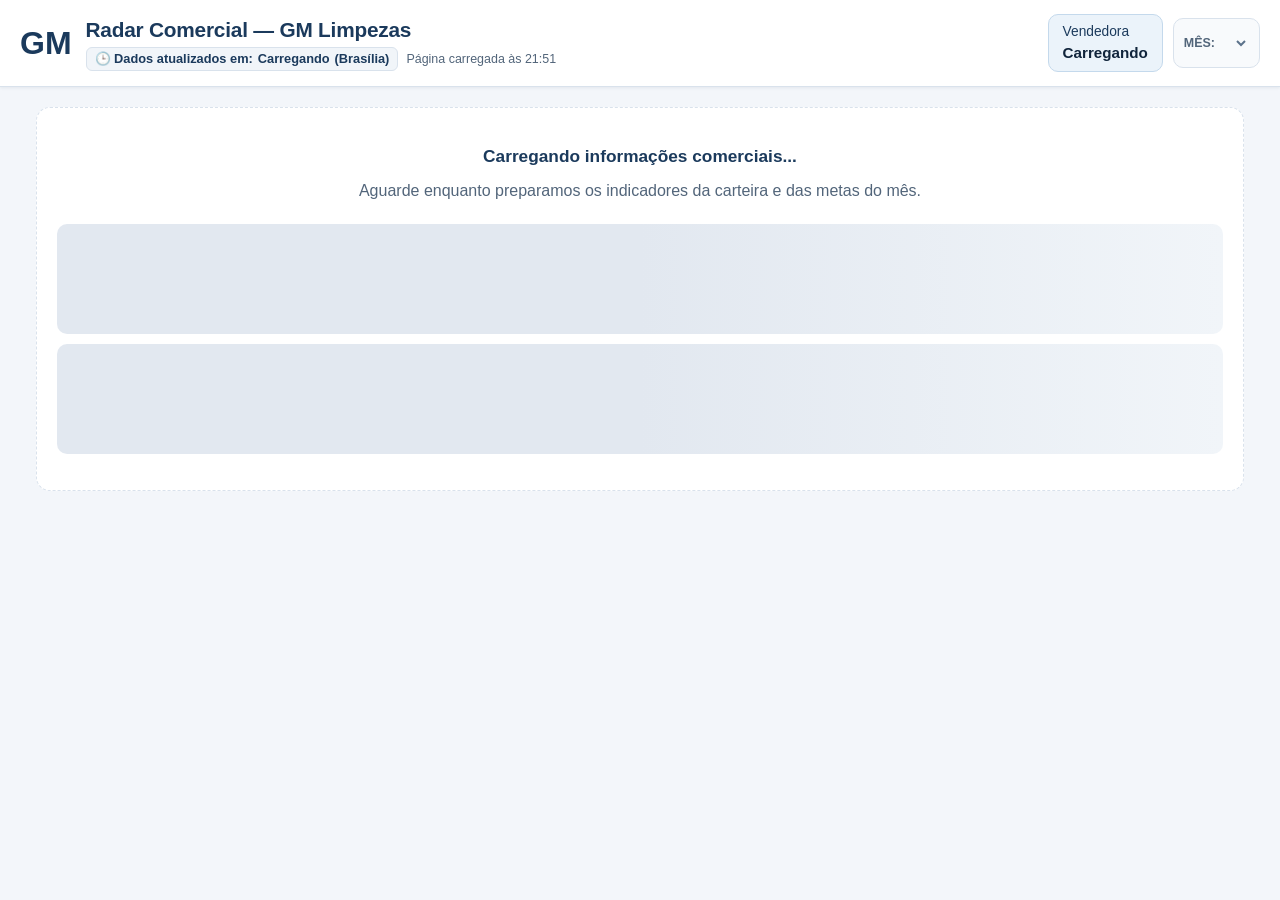
==== dashboards/radar_component/index.html @ 24cb807b "Consolida Radar: interface enxuta, carteira 12 meses, metas e PDF por curva" ====
<!DOCTYPE html>
<html lang="pt-BR">
<head>
  <meta charset="UTF-8">
  <meta name="viewport" content="width=device-width, initial-scale=1.0">
  <title>Radar Comercial — GM Limpezas </title>
  <style>
    :root {
      --navy: #1B3A5C;
      --navy-dark: #10243B;
      --blue: #2E6BA6;
      --blue-light: #EBF3FA;
      --blue-border: #C4D9EC;
      --green: #16794B;
      --green-bg: #E8F6EF;
      --green-border: #A8DFC4;
      --amber: #9A5B00;
      --amber-bg: #FEF5E7;
      --amber-border: #F5D399;
      --red-soft: #9E2A2B;
      --red-bg: #FDF0F0;
      --red-border: #F2B8B8;
      --purple-abc: #5B4B8A;
      --bg: #F3F6FA;
      --surface: #FFFFFF;
      --surface-alt: #F8FAFC;
      --text: #182635;
      --text-muted: #52657A;
      --border: #D9E2EC;
      --focus: #FF9800;
      --radius-lg: 14px;
      --radius-md: 10px;
      --radius-sm: 8px;
      --shadow-sm: 0 1px 3px rgba(27, 58, 92, 0.08);
      --shadow-md: 0 6px 18px rgba(27, 58, 92, 0.11);
      --font: -apple-system, BlinkMacSystemFont, "Segoe UI", Roboto, Oxygen, Ubuntu, sans-serif;
    }

    * {
      box-sizing: border-box;
      margin: 0;
      padding: 0;
    }

    html, body {
      background-color: var(--bg);
      color: var(--text);
      font-family: var(--font);
      font-size: 16px;
      line-height: 1.45;
      -webkit-font-smoothing: antialiased;
      overflow-x: hidden;
    }

    button, input, select, summary, textarea, a {
      font-family: inherit;
      font-size: inherit;
    }

    :focus-visible {
      outline: 3px solid var(--focus) !important;
      outline-offset: 2px !important;
    }

    .demo-banner {
      background: var(--navy-dark);
      color: #FFFFFF;
      padding: 10px 16px;
      border-bottom: 3px solid var(--blue);
      font-size: 0.85rem;
    }

    .demo-banner-inner {
      max-width: 1240px;
      margin: 0 auto;
      display: flex;
      flex-wrap: wrap;
      align-items: center;
      justify-content: space-between;
      gap: 12px;
    }

    .demo-badge-group {
      display: flex;
      align-items: center;
      gap: 10px;
      flex-wrap: wrap;
    }

    .demo-tag {
      background: #FFB74D;
      color: #10243B;
      font-weight: 800;
      font-size: 0.73rem;
      text-transform: uppercase;
      letter-spacing: 0.04em;
      padding: 4px 8px;
      border-radius: 4px;
    }

    .demo-controls {
      display: flex;
      align-items: center;
      gap: 12px;
      flex-wrap: wrap;
    }

    .demo-control-item {
      display: flex;
      align-items: center;
      gap: 6px;
    }

    .demo-control-item label {
      font-weight: 600;
      color: #D9E2EC;
      font-size: 0.82rem;
    }

    .demo-select {
      min-height: 40px;
      padding: 6px 10px;
      border-radius: var(--radius-sm);
      border: 1px solid #6282A3;
      background: #1B3A5C;
      color: #FFFFFF;
      font-weight: 600;
      font-size: 0.85rem;
      cursor: pointer;
    }

    .app-header {
      position: static !important;
      background: var(--surface);
      border-bottom: 1px solid var(--border);
      box-shadow: var(--shadow-sm);
      padding: 14px 16px;
    }

    .app-header-inner {
      max-width: 1240px;
      margin: 0 auto;
      display: flex;
      flex-wrap: wrap;
      align-items: center;
      justify-content: space-between;
      gap: 14px;
    }

    .brand-block {
      display: flex;
      align-items: center;
      gap: 14px;
    }

    .brand-logo {
      width: 56px;
      height: 56px;
      flex-shrink: 0;
      border-radius: 50%;
      box-shadow: 0 2px 6px rgba(27, 58, 92, 0.18);
    }

    .brand-titles h1 {
      font-size: 1.3rem;
      color: var(--navy);
      font-weight: 800;
      letter-spacing: -0.01em;
    }

    .brand-subtitle {
      font-size: 0.84rem;
      color: var(--text-muted);
      display: flex;
      align-items: center;
      gap: 8px;
      flex-wrap: wrap;
      margin-top: 2px;
    }

    .update-pill {
      display: inline-flex;
      align-items: center;
      gap: 5px;
      background: #F1F5F9;
      border: 1px solid var(--border);
      padding: 2px 8px;
      border-radius: 6px;
      font-weight: 600;
      color: var(--navy);
      font-size: 0.8rem;
    }

    .header-context {
      display: flex;
      align-items: center;
      gap: 10px;
      flex-wrap: wrap;
    }

    .user-pill {
      background: var(--blue-light);
      border: 1px solid var(--blue-border);
      color: var(--navy);
      padding: 7px 14px;
      border-radius: var(--radius-md);
      font-size: 0.86rem;
      display: flex;
      flex-direction: column;
    }

    .user-pill strong {
      font-size: 0.95rem;
      color: var(--navy-dark);
    }

    .competencia-box {
      display: flex;
      align-items: center;
      gap: 6px;
      background: var(--surface-alt);
      border: 1px solid var(--border);
      padding: 4px 10px;
      border-radius: var(--radius-md);
    }

    .competencia-box label {
      font-size: 0.78rem;
      font-weight: 700;
      color: var(--text-muted);
      text-transform: uppercase;
    }

    .competencia-select {
      min-height: 40px;
      border: none;
      background: transparent;
      font-weight: 700;
      color: var(--navy);
      cursor: pointer;
      padding: 0 4px;
    }

    .main-container {
      max-width: 1240px;
      margin: 20px auto 56px;
      padding: 0 16px;
      display: flex;
      flex-direction: column;
      gap: 20px;
    }

    /* Barra de Escopo (Supervisor e Gestão) */
    .scope-bar {
      background: var(--surface);
      border: 1px solid var(--blue-border);
      border-left: 5px solid var(--navy);
      border-radius: var(--radius-lg);
      padding: 14px 18px;
      display: flex;
      flex-wrap: wrap;
      align-items: center;
      justify-content: space-between;
      gap: 14px;
      box-shadow: var(--shadow-sm);
    }

    .scope-bar-title {
      display: flex;
      flex-direction: column;
      gap: 2px;
    }

    .scope-bar-title strong {
      color: var(--navy-dark);
      font-size: 1rem;
    }

    .scope-bar-title span {
      color: var(--text-muted);
      font-size: 0.85rem;
    }

    .scope-selectors {
      display: flex;
      flex-wrap: wrap;
      align-items: center;
      gap: 12px;
    }

    .scope-field {
      display: flex;
      align-items: center;
      gap: 8px;
    }

    .scope-field label {
      font-size: 0.84rem;
      font-weight: 700;
      color: var(--navy);
    }

    .scope-select {
      min-height: 44px;
      padding: 8px 12px;
      border-radius: var(--radius-sm);
      border: 1px solid var(--border);
      background: var(--surface-alt);
      color: var(--navy-dark);
      font-weight: 700;
      cursor: pointer;
    }

    /* Subnavegação das 4 áreas do Supervisor / Gestão */
    .role-nav {
      display: flex;
      flex-wrap: wrap;
      gap: 8px;
      background: var(--surface);
      padding: 10px;
      border-radius: var(--radius-lg);
      border: 1px solid var(--border);
      box-shadow: var(--shadow-sm);
    }

    .role-nav-btn {
      min-height: 44px;
      padding: 10px 16px;
      border-radius: var(--radius-md);
      border: 1px solid transparent;
      background: transparent;
      color: var(--text-muted);
      font-weight: 700;
      cursor: pointer;
      display: inline-flex;
      align-items: center;
      gap: 8px;
      transition: all 0.15s;
    }

    .role-nav-btn:hover {
      background: var(--blue-light);
      color: var(--navy);
    }

    .role-nav-btn.active {
      background: var(--navy);
      color: #FFFFFF;
      box-shadow: var(--shadow-sm);
    }

    /* Cartão Principal de Meta e Indicadores Financeiros */
    .goal-hero {
      background: var(--surface);
      border: 1px solid var(--border);
      border-top: 4px solid var(--navy);
      border-radius: var(--radius-lg);
      padding: 20px;
      box-shadow: var(--shadow-sm);
    }

    .goal-hero.status-exceeded {
      border-top-color: var(--green);
    }

    .goal-hero.status-missing {
      border-top-color: var(--amber);
    }

    .goal-header {
      display: flex;
      flex-wrap: wrap;
      justify-content: space-between;
      align-items: flex-start;
      gap: 12px;
      margin-bottom: 16px;
    }

    .goal-title-group h2 {
      font-size: 1.15rem;
      color: var(--navy);
      font-weight: 800;
    }

    .goal-title-group p {
      font-size: 0.86rem;
      color: var(--text-muted);
      margin-top: 2px;
    }

    .status-pill {
      display: inline-flex;
      align-items: center;
      gap: 6px;
      padding: 6px 12px;
      border-radius: 999px;
      font-size: 0.84rem;
      font-weight: 700;
    }

    .status-pill.in-progress {
      background: var(--blue-light);
      color: var(--navy);
      border: 1px solid var(--blue-border);
    }

    .status-pill.exceeded {
      background: var(--green-bg);
      color: var(--green);
      border: 1px solid var(--green-border);
    }

    .status-pill.missing {
      background: var(--amber-bg);
      color: var(--amber);
      border: 1px solid var(--amber-border);
    }

    .goal-metrics-grid {
      display: grid;
      grid-template-columns: repeat(auto-fit, minmax(185px, 1fr));
      gap: 12px;
      margin-bottom: 16px;
    }

    .metric-box {
      background: var(--surface-alt);
      border: 1px solid var(--border);
      border-radius: var(--radius-md);
      padding: 14px;
    }

    .metric-box.highlight-green {
      background: var(--green-bg);
      border-color: var(--green-border);
    }

    .metric-box.highlight-amber {
      background: var(--amber-bg);
      border-color: var(--amber-border);
    }

    .metric-box.highlight-blue {
      background: var(--blue-light);
      border-color: var(--blue-border);
    }

    .metric-label {
      font-size: 0.8rem;
      font-weight: 700;
      color: var(--text-muted);
      display: block;
      margin-bottom: 4px;
      text-transform: uppercase;
      letter-spacing: 0.02em;
    }

    .metric-value {
      font-size: 1.35rem;
      font-weight: 800;
      color: var(--navy-dark);
      word-break: break-word;
    }

    .metric-sub {
      font-size: 0.8rem;
      color: var(--text-muted);
      margin-top: 4px;
    }

    .progress-wrapper {
      margin-top: 8px;
    }

    .progress-labels {
      display: flex;
      justify-content: space-between;
      align-items: center;
      font-size: 0.88rem;
      font-weight: 700;
      margin-bottom: 6px;
      color: var(--navy);
    }

    .progress-track {
      width: 100%;
      height: 14px;
      background: #E2E8F0;
      border-radius: 999px;
      overflow: hidden;
    }

    .progress-fill {
      height: 100%;
      background: var(--blue);
      border-radius: 999px;
      transition: width 0.3s ease;
    }

    .progress-fill.exceeded {
      background: var(--green);
    }

    .goal-footnote {
      margin-top: 12px;
      font-size: 0.8rem;
      color: var(--text-muted);
      display: flex;
      flex-wrap: wrap;
      justify-content: space-between;
      gap: 8px;
      padding-top: 10px;
      border-top: 1px dashed var(--border);
    }

    .abc-section {
      background: var(--surface);
      border: 1px solid var(--border);
      border-radius: var(--radius-lg);
      padding: 20px;
      box-shadow: var(--shadow-sm);
    }

    .abc-header {
      display: flex;
      flex-wrap: wrap;
      justify-content: space-between;
      align-items: flex-start;
      gap: 12px;
      margin-bottom: 16px;
    }

    .abc-header h2 {
      font-size: 1.12rem;
      color: var(--navy);
      font-weight: 800;
    }

    .abc-header p {
      font-size: 0.85rem;
      color: var(--text-muted);
      margin-top: 2px;
    }

    .abc-layout {
      display: grid;
      grid-template-columns: 320px 1fr;
      gap: 24px;
      align-items: center;
    }

    .abc-donut-card {
      background: var(--surface-alt);
      border: 1px solid var(--border);
      border-radius: var(--radius-md);
      padding: 16px;
      display: flex;
      flex-direction: column;
      align-items: center;
      gap: 14px;
    }

    .abc-donut-title {
      font-size: 0.84rem;
      font-weight: 700;
      color: var(--navy);
      text-align: center;
    }

    .donut-svg-wrap {
      position: relative;
      width: 170px;
      height: 170px;
      display: flex;
      align-items: center;
      justify-content: center;
    }

    .donut-segment {
      cursor: pointer;
      transition: opacity 0.15s, stroke-width 0.15s;
    }

    .donut-segment:hover {
      opacity: 0.85;
    }

    .donut-legend {
      width: 100%;
      display: flex;
      flex-direction: column;
      gap: 6px;
      font-size: 0.83rem;
    }

    .donut-legend-item {
      display: flex;
      align-items: center;
      justify-content: space-between;
      padding: 6px 8px;
      border-radius: var(--radius-sm);
      background: #FFFFFF;
      border: 1px solid var(--border);
      cursor: pointer;
      transition: border-color 0.15s, background 0.15s;
    }

    .donut-legend-item:hover {
      border-color: var(--blue);
      background: var(--blue-light);
    }

    .donut-legend-item.active-curve {
      border: 2px solid var(--navy);
      background: var(--blue-light);
    }

    .legend-dot-group {
      display: flex;
      align-items: center;
      gap: 8px;
      font-weight: 700;
      color: var(--navy-dark);
    }

    .legend-dot {
      width: 12px;
      height: 12px;
      border-radius: 3px;
      flex-shrink: 0;
    }

    .abc-bars-list {
      display: flex;
      flex-direction: column;
      gap: 12px;
    }

    .abc-curve-row {
      background: var(--surface-alt);
      border: 1px solid var(--border);
      border-radius: var(--radius-md);
      padding: 14px 16px;
      display: flex;
      flex-direction: column;
      gap: 10px;
      transition: border-color 0.15s, background 0.15s;
    }

    .abc-curve-row.active-curve {
      border: 2px solid var(--navy);
      background: var(--blue-light);
    }

    .abc-curve-top {
      display: flex;
      flex-wrap: wrap;
      justify-content: space-between;
      align-items: center;
      gap: 10px;
    }

    .abc-curve-title-group {
      display: flex;
      align-items: center;
      gap: 10px;
      flex-wrap: wrap;
    }

    .curve-badge {
      display: inline-flex;
      align-items: center;
      justify-content: center;
      padding: 4px 10px;
      border-radius: 6px;
      font-weight: 800;
      font-size: 0.84rem;
      color: #FFFFFF;
    }

    .curve-badge.curve-A { background: var(--navy); }
    .curve-badge.curve-B { background: var(--blue); }
    .curve-badge.curve-C { background: #64748B; }

    .abc-curve-summary-text {
      font-size: 0.92rem;
      font-weight: 700;
      color: var(--navy-dark);
    }

    .abc-curve-actions {
      display: flex;
      flex-wrap: wrap;
      gap: 8px;
    }

    .btn-curve-filter {
      min-height: 38px;
      padding: 6px 12px;
      border-radius: var(--radius-sm);
      border: 1px solid var(--border);
      background: #FFFFFF;
      color: var(--navy);
      font-size: 0.82rem;
      font-weight: 700;
      cursor: pointer;
      transition: all 0.15s;
    }

    .btn-curve-filter:hover {
      border-color: var(--blue);
      background: var(--blue-light);
    }

    .btn-curve-filter.warn {
      color: var(--amber);
      border-color: var(--amber-border);
      background: var(--amber-bg);
    }

    .btn-curve-filter.warn:hover {
      background: #FDEBD0;
    }

    .abc- accessible-details {
      margin-top: 12px;
      border-top: 1px dashed var(--border);
      padding-top: 10px;
      font-size: 0.84rem;
    }

    .abc-accessible-details summary {
      cursor: pointer;
      color: var(--blue);
      font-weight: 700;
      padding: 4px 0;
    }

    .quick-summary-grid {
      display: grid;
      grid-template-columns: repeat(auto-fit, minmax(200px, 1fr));
      gap: 12px;
    }

    .summary-card {
      background: var(--surface);
      border: 1px solid var(--border);
      border-radius: var(--radius-md);
      padding: 14px 16px;
      display: flex;
      align-items: center;
      justify-content: space-between;
      gap: 12px;
      box-shadow: var(--shadow-sm);
    }

    .summary-card-button {
      width: 100%;
      text-align: left;
      cursor: pointer;
      transition: border-color 0.15s, background-color 0.15s;
      min-height: 68px;
    }

    .summary-card-button:hover {
      border-color: var(--blue);
      background: var(--blue-light);
    }

    .summary-card-button.active-drawer {
      border: 2px solid var(--navy);
      background: var(--blue-light);
    }

    .summary-info span {
      display: block;
      font-size: 0.82rem;
      color: var(--text-muted);
      font-weight: 600;
    }

    .summary-info strong {
      display: block;
      font-size: 1.3rem;
      color: var(--navy);
      font-weight: 800;
      margin-top: 2px;
    }

    .summary-action-tag {
      font-size: 0.78rem;
      font-weight: 700;
      color: var(--blue);
      background: #FFFFFF;
      border: 1px solid var(--blue-border);
      padding: 6px 10px;
      border-radius: var(--radius-sm);
      white-space: nowrap;
    }

    .docs-drawer {
      background: var(--surface);
      border: 2px solid var(--navy);
      border-radius: var(--radius-lg);
      padding: 18px;
      box-shadow: var(--shadow-md);
    }

    .docs-drawer-header {
      display: flex;
      justify-content: space-between;
      align-items: center;
      flex-wrap: wrap;
      gap: 12px;
      margin-bottom: 14px;
      padding-bottom: 10px;
      border-bottom: 1px solid var(--border);
    }

    .docs-drawer-header h3 {
      color: var(--navy);
      font-size: 1.02rem;
    }

    .btn-close-drawer {
      min-height: 40px;
      padding: 6px 14px;
      border-radius: var(--radius-sm);
      border: 1px solid var(--border);
      background: var(--surface-alt);
      color: var(--navy);
      font-weight: 700;
      cursor: pointer;
    }

    .docs-list {
      display: grid;
      grid-template-columns: repeat(auto-fill, minmax(260px, 1fr));
      gap: 12px;
    }

    .doc-item {
      border: 1px solid var(--border);
      border-radius: var(--radius-md);
      padding: 12px 14px;
      background: var(--surface-alt);
      display: flex;
      flex-direction: column;
      gap: 6px;
    }

    .doc-item-top {
      display: flex;
      justify-content: space-between;
      font-size: 0.8rem;
      color: var(--text-muted);
      font-weight: 700;
    }

    .doc-item-client {
      font-weight: 800;
      color: var(--navy-dark);
      font-size: 0.94rem;
    }

    .doc-item-footer {
      display: flex;
      justify-content: space-between;
      align-items: center;
      margin-top: 4px;
      padding-top: 6px;
      border-top: 1px dashed var(--border);
      font-size: 0.86rem;
    }

    /* Abas da Carteira e Painel de Filtros Combináveis */
    .clients-section {
      display: flex;
      flex-direction: column;
      gap: 14px;
    }

    .tabs-bar {
      background: var(--surface);
      border: 1px solid var(--border);
      border-radius: var(--radius-lg);
      padding: 12px 14px;
      display: flex;
      flex-wrap: wrap;
      align-items: center;
      justify-content: space-between;
      gap: 12px;
      box-shadow: var(--shadow-sm);
    }

    .filter-tabs {
      display: flex;
      flex-wrap: wrap;
      gap: 8px;
    }

    .tab-btn {
      min-height: 44px;
      padding: 8px 14px;
      border-radius: var(--radius-md);
      border: 1px solid var(--border);
      background: var(--surface-alt);
      color: var(--text);
      font-weight: 700;
      cursor: pointer;
      display: inline-flex;
      align-items: center;
      gap: 8px;
      transition: all 0.15s;
    }

    .tab-btn:hover {
      border-color: var(--blue);
    }

    .tab-btn.active {
      background: var(--navy);
      color: #FFFFFF;
      border-color: var(--navy);
    }

    .tab-count {
      background: rgba(255, 255, 255, 0.22);
      padding: 2px 8px;
      border-radius: 999px;
      font-size: 0.78rem;
    }

    .tab-btn:not(.active) .tab-count {
      background: #E2E8F0;
      color: var(--navy);
    }

    /* Painel de Filtros Baseados nas Planilhas */
    .filters-panel {
      background: var(--surface);
      border: 1px solid var(--border);
      border-radius: var(--radius-lg);
      padding: 16px;
      box-shadow: var(--shadow-sm);
      display: flex;
      flex-direction: column;
      gap: 14px;
    }

    .filters-primary-row {
      display: grid;
      grid-template-columns: 2fr repeat(3, minmax(150px, 1fr)) auto;
      gap: 10px;
      align-items: end;
    }

    .filter-group {
      display: flex;
      flex-direction: column;
      gap: 4px;
    }

    .filter-group label {
      font-size: 0.78rem;
      font-weight: 700;
      color: var(--text-muted);
    }

    .filter-input, .filter-select {
      width: 100%;
      min-height: 42px;
      padding: 8px 10px;
      border: 1px solid var(--border);
      border-radius: var(--radius-sm);
      background: #FFFFFF;
      color: var(--text);
      font-weight: 600;
      font-size: 0.88rem;
    }

    .btn-toggle-advanced {
      min-height: 42px;
      padding: 8px 14px;
      border-radius: var(--radius-sm);
      border: 1px solid var(--blue-border);
      background: var(--blue-light);
      color: var(--navy);
      font-weight: 700;
      font-size: 0.85rem;
      cursor: pointer;
      white-space: nowrap;
    }

    .filters-advanced-grid {
      display: grid;
      grid-template-columns: repeat(auto-fit, minmax(195px, 1fr));
      gap: 10px;
      padding-top: 12px;
      border-top: 1px dashed var(--border);
    }

    .active-filters-bar {
      display: flex;
      flex-wrap: wrap;
      align-items: center;
      justify-content: space-between;
      gap: 10px;
      padding: 10px 14px;
      background: var(--blue-light);
      border: 1px solid var(--blue-border);
      border-radius: var(--radius-md);
    }

    .active-chips-list {
      display: flex;
      flex-wrap: wrap;
      align-items: center;
      gap: 8px;
      font-size: 0.84rem;
    }

    .filter-chip {
      display: inline-flex;
      align-items: center;
      gap: 6px;
      background: #FFFFFF;
      border: 1px solid var(--blue-border);
      color: var(--navy-dark);
      padding: 4px 10px;
      border-radius: 999px;
      font-weight: 700;
      font-size: 0.8rem;
    }

    .btn-clear-filters {
      min-height: 36px;
      padding: 6px 12px;
      border-radius: var(--radius-sm);
      border: 1px solid var(--navy);
      background: var(--navy);
      color: #FFFFFF;
      font-weight: 700;
      font-size: 0.82rem;
      cursor: pointer;
    }

    .partial-month-banner {
      background: #F8FAFC;
      border: 1px solid var(--border);
      border-left: 4px solid var(--blue);
      padding: 10px 14px;
      border-radius: var(--radius-sm);
      font-size: 0.83rem;
      color: var(--text-muted);
      display: flex;
      align-items: center;
      justify-content: space-between;
      flex-wrap: wrap;
      gap: 8px;
    }

    .clients-grid {
      display: flex;
      flex-direction: column;
      gap: 14px;
    }

    .client-card {
      background: var(--surface);
      border: 1px solid var(--border);
      border-left: 5px solid var(--blue);
      border-radius: var(--radius-lg);
      padding: 16px;
      box-shadow: var(--shadow-sm);
      display: flex;
      flex-direction: column;
      gap: 14px;
    }

    .client-card.reason-critico { border-left-color: var(--red-soft); }
    .client-card.reason-atencao { border-left-color: var(--amber); }
    .client-card.reason-novo { border-left-color: var(--green); }
    .client-card.reason-retomar { border-left-color: #64748B; }

    .client-top {
      display: flex;
      flex-wrap: wrap;
      justify-content: space-between;
      align-items: flex-start;
      gap: 12px;
    }

    .client-identity {
      flex: 1 1 260px;
    }

    .client-name-row {
      display: flex;
      align-items: center;
      gap: 8px;
      flex-wrap: wrap;
    }

    .client-name {
      font-size: 1.06rem;
      font-weight: 800;
      color: var(--navy-dark);
    }

    .client-code {
      font-size: 0.8rem;
      color: var(--text-muted);
      font-weight: 700;
      background: #F1F5F9;
      padding: 2px 8px;
      border-radius: 4px;
    }

    .rep-owner-tag {
      font-size: 0.8rem;
      font-weight: 700;
      color: var(--navy);
      background: var(--blue-light);
      border: 1px solid var(--blue-border);
      padding: 2px 8px;
      border-radius: 4px;
    }

    .reason-badges {
      display: flex;
      flex-wrap: wrap;
      gap: 6px;
      margin-top: 8px;
    }

    .reason-badge {
      display: inline-flex;
      align-items: center;
      gap: 4px;
      font-size: 0.8rem;
      font-weight: 700;
      padding: 4px 10px;
      border-radius: 6px;
    }

    .reason-badge.critico {
      background: var(--red-bg);
      color: var(--red-soft);
      border: 1px solid var(--red-border);
    }

    .reason-badge.atencao {
      background: var(--amber-bg);
      color: var(--amber);
      border: 1px solid var(--amber-border);
    }

    .reason-badge.novo {
      background: var(--green-bg);
      color: var(--green);
      border: 1px solid var(--green-border);
    }

    .reason-badge.ativo {
      background: var(--blue-light);
      color: var(--navy);
      border: 1px solid var(--blue-border);
    }

    .reason-badge.retomar {
      background: #F1F5F9;
      color: #334155;
      border: 1px solid #CBD5E1;
    }

    .client-metrics {
      display: grid;
      grid-template-columns: repeat(auto-fit, minmax(175px, 1fr));
      gap: 10px;
      background: var(--surface-alt);
      border: 1px solid var(--border);
      border-radius: var(--radius-md);
      padding: 12px;
    }

    .c-metric span {
      display: block;
      font-size: 0.77rem;
      color: var(--text-muted);
      font-weight: 600;
    }

    .c-metric strong {
      display: block;
      font-size: 0.98rem;
      color: var(--navy-dark);
      font-weight: 800;
      margin-top: 2px;
    }

    .c-metric small {
      display: block;
      font-size: 0.75rem;
      color: var(--text-muted);
      margin-top: 2px;
    }

    .client-actions-row {
      display: flex;
      flex-wrap: wrap;
      align-items: center;
      justify-content: space-between;
      gap: 12px;
    }

    .btn-whatsapp {
      min-height: 44px;
      padding: 10px 16px;
      border-radius: var(--radius-md);
      background: var(--green);
      color: #FFFFFF;
      font-weight: 700;
      border: none;
      cursor: pointer;
      display: inline-flex;
      align-items: center;
      gap: 8px;
      transition: filter 0.15s;
    }

    .btn-whatsapp:hover {
      filter: brightness(1.08);
    }

    .no-phone-badge {
      min-height: 44px;
      padding: 10px 14px;
      border-radius: var(--radius-md);
      background: #F1F5F9;
      color: var(--text-muted);
      border: 1px dashed #CBD5E1;
      font-size: 0.86rem;
      font-weight: 600;
      display: inline-flex;
      align-items: center;
    }

    .client-details {
      width: 100%;
      border-top: 1px solid var(--border);
      padding-top: 8px;
    }

    .client-details summary {
      min-height: 40px;
      display: inline-flex;
      align-items: center;
      gap: 6px;
      color: var(--blue);
      font-weight: 700;
      font-size: 0.88rem;
      cursor: pointer;
      user-select: none;
      padding: 4px 8px;
      border-radius: var(--radius-sm);
    }

    .client-details summary:hover {
      background: var(--blue-light);
    }

    .details-body {
      margin-top: 10px;
      padding: 14px;
      background: var(--surface-alt);
      border: 1px solid var(--border);
      border-radius: var(--radius-md);
      display: flex;
      flex-direction: column;
      gap: 12px;
    }

    .details-meta-grid {
      display: grid;
      grid-template-columns: repeat(auto-fit, minmax(190px, 1fr));
      gap: 10px;
      font-size: 0.85rem;
    }

    /* Tabelas Responsivas (Desempenho, Carteira Geral e Histórico) */
    .table-container {
      width: 100%;
      overflow-x: auto;
      background: var(--surface);
      border: 1px solid var(--border);
      border-radius: var(--radius-lg);
      box-shadow: var(--shadow-sm);
    }

    .data-table {
      width: 100%;
      border-collapse: collapse;
      font-size: 0.86rem;
      min-width: 780px;
    }

    .data-table th,
    .data-table td {
      text-align: left;
      padding: 11px 12px;
      border-bottom: 1px solid var(--border);
      vertical-align: middle;
    }

    .data-table th {
      color: var(--navy);
      font-weight: 800;
      background: #F1F5F9;
      white-space: nowrap;
    }

    .data-table tbody tr:hover {
      background: var(--blue-light);
    }

    .data-table tbody tr.clickable-row {
      cursor: pointer;
    }

    .history-table {
      width: 100%;
      border-collapse: collapse;
      font-size: 0.84rem;
    }

    .history-table th,
    .history-table td {
      text-align: left;
      padding: 8px 10px;
      border-bottom: 1px solid var(--border);
    }

    .history-table th {
      color: var(--text-muted);
      font-weight: 700;
      background: #F1F5F9;
    }

    /* Prévia de mensagem WhatsApp */
    .msg-preview-box {
      background: var(--green-bg);
      border: 1px solid var(--green-border);
      border-radius: var(--radius-md);
      padding: 14px;
      display: flex;
      flex-direction: column;
      gap: 10px;
    }

    .msg-preview-box label {
      font-size: 0.84rem;
      font-weight: 700;
      color: var(--green);
    }

    .msg-textarea {
      width: 100%;
      min-height: 74px;
      padding: 10px;
      border-radius: var(--radius-sm);
      border: 1px solid var(--green-border);
      font-size: 0.9rem;
      resize: vertical;
    }

    .msg-actions {
      display: flex;
      flex-wrap: wrap;
      gap: 8px;
      align-items: center;
    }

    .btn-primary-navy {
      min-height: 42px;
      padding: 8px 14px;
      background: var(--navy);
      color: #FFFFFF;
      border: none;
      border-radius: var(--radius-sm);
      font-weight: 700;
      cursor: pointer;
      display: inline-flex;
      align-items: center;
      gap: 6px;
    }

    .btn-primary-navy:hover {
      background: var(--blue);
    }

    .btn-secondary-outline {
      min-height: 42px;
      padding: 8px 14px;
      background: #FFFFFF;
      color: var(--navy);
      border: 1px solid var(--border);
      border-radius: var(--radius-sm);
      font-weight: 700;
      cursor: pointer;
      display: inline-flex;
      align-items: center;
      gap: 6px;
    }

    .btn-secondary-outline:hover {
      border-color: var(--blue);
      background: var(--blue-light);
    }

    .supervisor-grid {
      display: grid;
      grid-template-columns: repeat(auto-fill, minmax(310px, 1fr));
      gap: 16px;
    }

    .rep-goal-card {
      background: var(--surface);
      border: 1px solid var(--border);
      border-top: 4px solid var(--blue);
      border-radius: var(--radius-lg);
      padding: 18px;
      box-shadow: var(--shadow-sm);
      display: flex;
      flex-direction: column;
      gap: 14px;
    }

    .rep-goal-card.exceeded { border-top-color: var(--green); }
    .rep-goal-card.missing { border-top-color: var(--amber); }

    .rep-card-header {
      display: flex;
      justify-content: space-between;
      align-items: flex-start;
      gap: 10px;
    }

    .rep-name {
      font-size: 1.06rem;
      font-weight: 800;
      color: var(--navy-dark);
    }

    .rep-code {
      font-size: 0.8rem;
      color: var(--text-muted);
      font-weight: 600;
    }

    .rep-numbers {
      display: grid;
      grid-template-columns: 1fr 1fr;
      gap: 10px;
      background: var(--surface-alt);
      padding: 12px;
      border-radius: var(--radius-md);
      border: 1px solid var(--border);
    }

    .rep-edit-form {
      border-top: 1px solid var(--border);
      padding-top: 12px;
      display: flex;
      flex-direction: column;
      gap: 8px;
    }

    .rep-edit-form label {
      font-size: 0.84rem;
      font-weight: 700;
      color: var(--navy);
    }

    .rep-input-row {
      display: flex;
      gap: 8px;
      flex-wrap: wrap;
    }

    .rep-goal-input {
      flex: 1 1 140px;
      min-height: 44px;
      padding: 8px 12px;
      border: 1px solid var(--border);
      border-radius: var(--radius-sm);
      font-weight: 700;
      color: var(--navy-dark);
    }

    .feedback-toast {
      padding: 12px 16px;
      border-radius: var(--radius-md);
      font-size: 0.88rem;
      font-weight: 700;
    }

    .feedback-toast.ok {
      background: var(--green-bg);
      color: var(--green);
      border: 1px solid var(--green-border);
    }

    .feedback-toast.err {
      background: var(--red-bg);
      color: var(--red-soft);
      border: 1px solid var(--red-border);
    }

    .empty-state {
      background: var(--surface);
      border: 1px dashed var(--border);
      border-radius: var(--radius-lg);
      padding: 36px 20px;
      text-align: center;
      color: var(--text-muted);
      display: flex;
      flex-direction: column;
      align-items: center;
      gap: 10px;
    }

    .empty-state h3 {
      color: var(--navy);
      font-size: 1.08rem;
    }

    .skeleton-box {
      background: linear-gradient(90deg, #E2E8F0 25%, #F1F5F9 50%, #E2E8F0 75%);
      background-size: 200% 100%;
      animation: skeletonPulse 1.4s infinite;
      border-radius: var(--radius-md);
      height: 110px;
      width: 100%;
    }

    @keyframes skeletonPulse {
      0% { background-position: 200% 0; }
      100% { background-position: -200% 0; }
    }

    @media (max-width: 880px) {
      .abc-layout {
        grid-template-columns: 1fr;
      }
      .filters-primary-row {
        grid-template-columns: 1fr 1fr;
      }
    }

    @media (max-width: 520px) {
      .demo-banner-inner,
      .app-header-inner {
        flex-direction: column;
        align-items: stretch;
      }
      .filters-primary-row {
        grid-template-columns: 1fr;
      }
      .metric-value {
        font-size: 1.2rem;
      }
      .rep-numbers {
        grid-template-columns: 1fr;
      }
    }
  
    body {min-height:0 !important;} .main-container{padding-bottom:24px;}
    .server-notice{margin:10px 0;padding:12px 16px;border-radius:12px;background:#fff7e8;color:#6c4c16;font-size:.88rem;}
    .server-info{padding:10px;color:#475569;font-size:.82rem;line-height:1.5;}
    .pagination{display:flex;justify-content:center;align-items:center;gap:16px;padding:16px;}
    button:disabled{opacity:.55;cursor:wait;}
    @media(max-width:700px){.app-header-inner{padding:12px}.main-container{padding:12px}.table-container{overflow:auto}}
  </style>
</head>
<body>
  <div id="radarRoot" style="display:flow-root;width:100%">

  <header class="app-header">
    <div class="app-header-inner">
      <div class="brand-block">
        <div id="logoReal" style="font-size:32px;font-weight:900;color:#1b3a5c">GM</div>
        <div class="brand-titles">
          <h1>Radar Comercial — GM Limpezas</h1>
          <div class="brand-subtitle">
            <span class="update-pill" title="Horário da última extração de dados consolidada (America/Sao_Paulo)">
              🕒 Dados atualizados em: <strong id="snapshotTimestamp">Carregando</strong> (Brasília)
            </span>
            <span id="pageLoadTimestamp" style="font-size:0.78rem;">Página aberta às 14:30</span>
          </div>
        </div>
      </div>

      <div class="header-context">
        <div class="user-pill" id="authenticatedUserBadge">
          <span id="userRoleLabel">Vendedora</span>
          <strong id="userNameLabel">Carregando</strong>
        </div>

        <div class="competencia-box">
          <label for="competenciaSelect">Mês:</label>
          <select disabled title="Dados do mês corrente; outros meses disponíveis na edição de metas" id="competenciaSelect" class="competencia-select" aria-label="Selecionar mês de referência">
            </select>
        </div>
      </div>
    </div>
  </header>

  <!-- CONTEÚDO PRINCIPAL -->
  <main class="main-container" id="mainContent">
    <section class="empty-state" aria-live="polite" aria-busy="true"><h3>Carregando informações comerciais...</h3><p>Aguarde enquanto preparamos os indicadores da carteira e das metas do mês.</p><div class="skeleton-box" style="margin-top:12px"></div><div class="skeleton-box"></div></section>
  </main>

  </div>
  <script>
    // Dados recebidos do servidor após autenticação.
    const EMPRESA_ID = 1;
    let DATA_ATUALIZACAO_DADOS = "Carregando";
    let SUPERVISORES = [], VENDEDORAS = [], CARTEIRA_CLIENTES = [];
    let DESEMPENHO_FINANCEIRO = {}, ORCAMENTOS = [], PREVENDAS = [];
    let servidor = null;
    let pending = false;
    let CADASTROS_MES = [];
    let pendingPdf = false;
    let ultimoPdf = null;
    let linkPdf = null;
    const state = {
      visaoAtual: "",
      estadoTela: "normal",          // 'normal' | 'sem_data_cadastro' | 'loading' | 'empty' | 'error'
      competencia: "", competenciaMeta: "", pagina: 0,

      // Navegação do Supervisor / Gestão
      areaSupervisor: "visao_geral", // 'visao_geral' | 'desempenho' | 'carteira_geral' | 'metas'
      filtroEquipeGestao: "TODAS",   // 'TODAS' | 'EQ1' | 'EQ2'
      filtroVendedoraEscopo: "TODAS",// 'TODAS' ou CodVendedor ('0101', etc.)
      modoExibicaoCarteiraSup: "tabela", // 'tabela' | 'cartoes'

      // Navegação de Abas da Carteira
      abaClientes: "prioridades",    // 'prioridades' | 'retomar' | 'cadastrados_mes' | 'todos'
      subfiltroCadastrados: "todos", // 'todos' | 'ja_compraram' | 'sem_primeira_compra'

      // Filtros Combináveis baseados nas planilhas
      mostrarFiltrosAvancados: false,
      termoBusca: "",
      filtroCurva: "TODAS",          // 'TODAS' | 'A' | 'B' | 'C'
      filtroSituacaoMes: "TODAS",    // 'TODAS' | 'NAO_COMPROU' | 'ABAIXO_MEDIA' | 'QUEDA_20' | 'NA_MEDIA' | 'ACIMA_MEDIA'
      filtroAtividade2M: "TODOS",    // 'TODOS' | 'ATIVO_2M' | 'INATIVO_2M'
      filtroPeriodoUltCompra: "TODOS",// 'TODOS' | 'MES_ATUAL' | 'MES_PASSADO' | '2_A_4_MESES' | 'MAIS_4_MESES' | 'SEM_12M'
      filtroDiasSemComprar: "TODOS", // 'TODOS' | 'ATE_30' | '31_60' | '61_120' | 'MAIS_120' | 'SEM_12M'
      filtroFaixaMedia: "TODAS",     // 'TODAS' | 'ATE_1500' | '1500_3500' | 'ACIMA_3500'
      filtroFaixaUltCompra: "TODAS", // 'TODAS' | 'ATE_1500' | '1500_3500' | 'ACIMA_3500'
      filtroDiferencaMedia: "TODAS", // 'TODAS' | 'MAIS_2000_ABAIXO' | 'ATE_2000_ABAIXO' | 'IGUAL_OU_ACIMA'
      ordenacao: "PRIORIDADE",       // 'PRIORIDADE' | 'MAIOR_MEDIA' | 'MAIOR_TEMPO_SEM_COMPRAR' | 'MAIOR_DIF_ABAIXO_MEDIA'

      // Interações locais
      gavetaDocAberta: null,         // null | 'orcamentos' | 'prevendas'
      whatsappAbertoCod: null,
      avisoSupervisor: null
    };

    const formatadorMoeda = new Intl.NumberFormat("pt-BR", {
      style: "currency",
      currency: "BRL",
      minimumFractionDigits: 2,
      maximumFractionDigits: 2
    });

    function formatarReais(valor) {
      if (valor === null || valor === undefined || Number.isNaN(valor)) {
        return "Indisponível";
      }
      return formatadorMoeda.format(valor);
    }

    function formatarPercentual(valor) {
      if (valor === null || valor === undefined || Number.isNaN(valor)) {
        return "—";
      }
      return valor.toLocaleString("pt-BR", {
        minimumFractionDigits: 2,
        maximumFractionDigits: 2
      }) + "%";
    }

    function normalizarTextoBusca(str) {
      return String(str || "")
        .normalize("NFD")
        .replace(/[\u0300-\u036f]/g, "")
        .toLowerCase();
    }

    function escaparHtml(str) {
      return String(str ?? "")
        .replace(/&/g, "&amp;")
        .replace(/</g, "&lt;")
        .replace(/>/g, "&gt;")
        .replace(/"/g, "&quot;")
        .replace(/'/g, "&#039;");
    }

    function formatarCompetenciaLegivel(comp) {
      const mapa = {
        "2026-10": "Outubro / 2026",
        "2026-11": "Novembro / 2026"
      };
      return mapa[comp] || comp;
    }

    function calcularEstadoMeta(registro) {
      const realizado = registro ? registro.RealizadoMeta : null;
      const meta = registro ? registro.MetaValor : null;
      const rentabilidade = registro ? registro.RentabilidadePct : null;
      const realizadoDisponivel = typeof realizado === "number" && !Number.isNaN(realizado);
      const temMetaValida = typeof meta === "number" && meta > 0;

      if (!temMetaValida) {
        return {
          temMeta: false,
          realizadoDisponivel,
          realizado,
          meta: null,
          rentabilidade,
          percentualReal: null,
          larguraBarra: 0,
          falta: null,
          superou: null,
          statusClasse: "missing",
          statusTexto: "Meta não definida"
        };
      }

      if (!realizadoDisponivel) {
        return {
          temMeta: true,
          realizadoDisponivel: false,
          realizado: null,
          meta,
          rentabilidade,
          percentualReal: null,
          larguraBarra: 0,
          falta: null,
          superou: null,
          statusClasse: "in-progress",
          statusTexto: "Realizado indisponível"
        };
      }

      const percentualReal = (realizado / meta) * 100;
      const larguraBarra = Math.max(0, Math.min(100, percentualReal));
      const falta = Math.max(meta - realizado, 0);
      const superou = realizado > meta ? (realizado - meta) : 0;
      const atingiuOuSuperou = realizado >= meta;

      return {
        temMeta: true,
        realizadoDisponivel: true,
        realizado,
        meta,
        rentabilidade,
        percentualReal,
        larguraBarra,
        falta,
        superou,
        statusClasse: atingiuOuSuperou ? "exceeded" : "in-progress",
        statusTexto: superou > 0
          ? "Meta ultrapassada!"
          : (atingiuOuSuperou ? "Meta atingida!" : "Meta em andamento")
      };
    }

    /*
     * Cálculo consolidado para uma lista de vendedoras (Supervisor ou Gestão):
     * - Rentabilidade consolidada = (SomaReceita - SomaCusto) / SomaReceita * 100
     * - Progresso da meta da equipe = SomaRealizado / SomaMeta (somente quando TODAS têm meta definida)
     */
    function calcularConsolidadoVendedoras(listaVendedoras, competencia) {
      let somaRealizado = 0;
      let somaCusto = 0;
      let somaMeta = 0;
      const vendedorasSemMeta = [];

      listaVendedoras.forEach(v => {
        const reg = DESEMPENHO_FINANCEIRO[`${EMPRESA_ID}|${v.CodVendedor}|${competencia}`];
        if (reg && typeof reg.RealizadoMeta === "number") {
          somaRealizado += reg.RealizadoMeta;
          somaCusto += (reg.CustoValido || 0);
        }
        if (reg && typeof reg.MetaValor === "number" && reg.MetaValor > 0) {
          somaMeta += reg.MetaValor;
        } else {
          vendedorasSemMeta.push(v);
        }
      });

      const todasTemMeta = listaVendedoras.length > 0 && vendedorasSemMeta.length === 0;
      const rentabilidadeConsolidada = somaRealizado > 0
        ? ((somaRealizado - somaCusto) / somaRealizado) * 100
        : null;

      const percentualMeta = (todasTemMeta && somaMeta > 0)
        ? (somaRealizado / somaMeta) * 100
        : null;

      const larguraBarra = percentualMeta !== null
        ? Math.max(0, Math.min(100, percentualMeta))
        : 0;

      const falta = todasTemMeta ? Math.max(somaMeta - somaRealizado, 0) : null;
      const superou = (todasTemMeta && somaRealizado > somaMeta) ? (somaRealizado - somaMeta) : 0;

      return {
        somaRealizado,
        somaMeta: todasTemMeta ? somaMeta : null,
        somaMetaParcial: somaMeta,
        todasTemMeta,
        vendedorasSemMeta,
        rentabilidadeConsolidada,
        percentualMeta,
        larguraBarra,
        falta,
        superou
      };
    }

    /*
     * Cálculo de Progresso por Curva ABC (sempre sobre a carteira selecionada antes dos filtros de busca/situação)
     */
    function calcularProgressoCurvaABC(clientesCarteira) {
      const totalCarteira = clientesCarteira.length;
      const curvas = ["A", "B", "C"];
      const resultado = {};

      curvas.forEach(c => {
        const daCurva = clientesCarteira.filter(cli => cli.CurvaABC === c);
        const total = daCurva.length;
        const compraram = daCurva.filter(cli => cli.ComprouNoMes === true).length;
        const naoCompraram = total - compraram;
        const pctCompradores = total > 0 ? (compraram / total) * 100 : null;
        const pctParticipacaoCarteira = totalCarteira > 0 ? (total / totalCarteira) * 100 : 0;

        resultado[c] = {
          curva: c,
          total,
          compraram,
          naoCompraram,
          pctCompradores,
          pctParticipacaoCarteira
        };
      });

      return {
        totalCarteira,
        A: resultado.A,
        B: resultado.B,
        C: resultado.C
      };
    }

    const ORDEM_STATUS = {
      CRITICO: 1,
      ATENCAO: 2,
      NOVO: 3,
      ATIVO: 4,
      PERDIDO: 5
    };

    function obterDiferencaMedia(cliente) {
      const fat = cliente.FatMesAtual || 0;
      const media = cliente.MediaMensal || 0;
      return fat - media; // Negativo = abaixo da média
    }

    function ehPrioridade(cliente) {
      if (cliente.Status === "CRITICO" || cliente.Status === "ATENCAO" || cliente.Status === "NOVO") {
        return true;
      }
      if (cliente.ComprouNoMes && (cliente.FatMesAtual < cliente.MediaMensal || cliente.AbaixoMedia)) {
        return true;
      }
      if (cliente.CadastradoNoMes && !cliente.ComprouNoMes) {
        return true;
      }
      return false;
    }

    function ehRetomarContato(cliente) {
      return cliente.Status === "PERDIDO" || cliente.DiasUltimaCompra >= 120;
    }

    function ehCadastradoNoMes(cliente) {
      return cliente.CadastradoNoMes === true;
    }

    function classificarSituacaoMesCliente(cliente) {
      if (!cliente.ComprouNoMes) return "NAO_COMPROU";
      const media = cliente.MediaMensal || 0;
      const fat = cliente.FatMesAtual || 0;
      if (media <= 0) return "SEM_MEDIA";
      if (Math.round(fat*100) < Math.round(media*100)) return "ABAIXO_MEDIA";
      if (Math.round(fat*100) === Math.round(media*100)) return "NA_MEDIA";
      return "ACIMA_MEDIA";
    }

    function passaPelosFiltrosPlanilha(cliente) {
      // 1. Busca por nome ou código
      const termo = normalizarTextoBusca(state.termoBusca.trim());
      if (termo) {
        const matchNome = normalizarTextoBusca(cliente.Cliente).includes(termo);
        const matchCod = normalizarTextoBusca(cliente.CodCliFor).includes(termo);
        if (!matchNome && !matchCod) return false;
      }

      // 2. Curva ABC
      if (state.filtroCurva !== "TODAS" && cliente.CurvaABC !== state.filtroCurva) {
        return false;
      }

      // 3. Situação no mês
      if (state.filtroSituacaoMes !== "TODAS") {
        if (state.filtroSituacaoMes === "QUEDA_20") {
          if (!(cliente.ComprouNoMes && cliente.AbaixoMedia === true)) return false;
        } else {
          const sit = classificarSituacaoMesCliente(cliente);
          if (sit !== state.filtroSituacaoMes) return false;
        }
      }

      // 4. Atividade nos últimos 2 meses (diferente de corte fixo de 60 dias)
      if (state.filtroAtividade2M === "ATIVO_2M" && !cliente.AtivoUltimos2Meses) return false;
      if (state.filtroAtividade2M === "INATIVO_2M" && cliente.AtivoUltimos2Meses) return false;

      if (state.filtroPeriodoUltCompra !== "TODOS") {
        const m=cliente.MesesUltimaCompra;
        if (state.filtroPeriodoUltCompra === "SEM_12M" && m !== null) return false;
        if (state.filtroPeriodoUltCompra === "MES_ATUAL" && m !== 0) return false;
        if (state.filtroPeriodoUltCompra === "MES_PASSADO" && m !== 1) return false;
        if (state.filtroPeriodoUltCompra === "2_A_4_MESES" && !(m>=2 && m<=4)) return false;
        if (state.filtroPeriodoUltCompra === "MAIS_4_MESES" && !(m!==null && m>4)) return false;
      }

      // 6. Dias sem comprar
      if (state.filtroDiasSemComprar !== "TODOS") {
        const d = cliente.DiasUltimaCompra;
        if (state.filtroDiasSemComprar === "SEM_12M" && d !== 999) return false;
        if (state.filtroDiasSemComprar === "ATE_30" && d > 30) return false;
        if (state.filtroDiasSemComprar === "31_60" && (d <= 30 || d > 60)) return false;
        if (state.filtroDiasSemComprar === "61_120" && (d <= 60 || d > 120)) return false;
        if (state.filtroDiasSemComprar === "MAIS_120" && (d <= 120 || d === 999)) return false;
      }

      // 7. Faixa de média mensal
      if (state.filtroFaixaMedia !== "TODAS") {
        const m = cliente.MediaMensal || 0;
        if (state.filtroFaixaMedia === "ATE_1500" && m > 1500) return false;
        if (state.filtroFaixaMedia === "1500_3500" && (m <= 1500 || m > 3500)) return false;
        if (state.filtroFaixaMedia === "ACIMA_3500" && m <= 3500) return false;
      }

      // 8. Faixa de valor da última compra
      if (state.filtroFaixaUltCompra !== "TODAS") {
        const v = cliente.ValorUltimaCompra;
        if (v === null || v === undefined) return false;
        if (state.filtroFaixaUltCompra === "ATE_1500" && v > 1500) return false;
        if (state.filtroFaixaUltCompra === "1500_3500" && (v <= 1500 || v > 3500)) return false;
        if (state.filtroFaixaUltCompra === "ACIMA_3500" && v <= 3500) return false;
      }

      // 9. Diferença em reais em relação à média
      if (state.filtroDiferencaMedia !== "TODAS") {
        const dif = obterDiferencaMedia(cliente); // FatMesAtual - MediaMensal
        if (state.filtroDiferencaMedia === "MAIS_2000_ABAIXO" && dif >= -2000) return false;
        if (state.filtroDiferencaMedia === "ATE_2000_ABAIXO" && (dif < -2000 || dif >= 0)) return false;
        if (state.filtroDiferencaMedia === "IGUAL_OU_ACIMA" && dif < 0) return false;
      }

      return true;
    }

    function ordenarListaClientes(clientes) {
      const copia = [...clientes];
      if (state.ordenacao === "MAIOR_MEDIA") {
        return copia.sort((a, b) => (b.MediaMensal || 0) - (a.MediaMensal || 0));
      }
      if (state.ordenacao === "MAIOR_TEMPO_SEM_COMPRAR") {
        return copia.sort((a, b) => (b.DiasUltimaCompra || 0) - (a.DiasUltimaCompra || 0));
      }
      if (state.ordenacao === "MAIOR_DIF_ABAIXO_MEDIA") {
        // Mais negativo primeiro (maior diferença abaixo da média)
        return copia.sort((a, b) => obterDiferencaMedia(a) - obterDiferencaMedia(b));
      }
      // Padrão: Prioridade comercial + Receita em risco
      return copia.sort((a, b) => {
        const pA = ORDEM_STATUS[a.Status] ?? 99;
        const pB = ORDEM_STATUS[b.Status] ?? 99;
        if (pA !== pB) return pA - pB;
        return (b.ReceitaEmRisco || 0) - (a.ReceitaEmRisco || 0);
      });
    }

    function obterAvisosExplicativosCliente(cliente) {
      const avisos = [];

      if (cliente.Status === "CRITICO") {
        avisos.push({
          classe: "critico",
          texto: `Prioridade alta • ${cliente.DiasUltimaCompra} dias sem comprar`
        });
      }

      if (!cliente.ComprouNoMes && cliente.Status !== "CRITICO" && cliente.Status !== "PERDIDO") {
        avisos.push({
          classe: "atencao",
          texto: `Curva ${cliente.CurvaABC} • Ainda não comprou neste mês`
        });
      } else if (!cliente.ComprouNoMes && cliente.CurvaABC === "A") {
        avisos.push({
          classe: "atencao",
          texto: `Curva A • Ainda não comprou neste mês`
        });
      }

      if (cliente.ComprouNoMes && cliente.FatMesAtual < cliente.MediaMensal) {
        avisos.push({
          classe: "atencao",
          texto: "Compra do mês abaixo da média"
        });
      }

      if (cliente.ComprouNoMes && cliente.AbaixoMedia) {
        avisos.push({
          classe: "critico",
          texto: "Alerta: queda superior a 20% em relação à média"
        });
      }

      if (cliente.CadastradoNoMes) {
        if (!cliente.ComprouNoMes) {
          avisos.push({
            classe: "novo",
            texto: "Cadastrado neste mês • Sem primeira compra"
          });
        } else {
          avisos.push({
            classe: "novo",
            texto: "Cadastrado neste mês • 1ª compra realizada"
          });
        }
      }

      if (cliente.Status === "PERDIDO") {
        if (cliente.DiasUltimaCompra === 999 || !cliente.UltimaCompra) {
          avisos.push({
            classe: "retomar",
            texto: "Retomar contato • Sem compra nos 12 meses analisados"
          });
        } else {
          avisos.push({
            classe: "retomar",
            texto: `Retomar contato • ${cliente.DiasUltimaCompra} dias sem comprar`
          });
        }
      }

      if (avisos.length === 0) {
        avisos.push({
          classe: "ativo",
          texto: "Compra no mês igual ou acima da média"
        });
      }

      return avisos;
    }

    function formatarUltimaCompraTexto(cliente) {
      if (cliente.DiasUltimaCompra === 999 || !cliente.UltimaCompra) {
        return "Sem compra nos 12 meses analisados";
      }
      const valorTxt = cliente.ValorUltimaCompra ? ` • Valor: ${formatarReais(cliente.ValorUltimaCompra)}` : "";
      return `${cliente.UltimaCompra} (${cliente.DiasUltimaCompra} dias atrás)${valorTxt}`;
    }

    function formatarDiferencaMediaTexto(cliente) {
      const media = cliente.MediaMensal || 0;
      const fat = cliente.FatMesAtual || 0;
      const dif = fat - media;

      if (media === 0 && fat === 0) {
        return { valor: "R$ 0,00", sub: "Sem média histórica de 12 meses" };
      }
      if (dif < 0) {
        return {
          valor: `-${formatarReais(Math.abs(dif))}`,
          sub: `${formatarReais(Math.abs(dif))} abaixo da média (mês em andamento)`
        };
      }
      if (dif > 0) {
        return {
          valor: `+${formatarReais(dif)}`,
          sub: `${formatarReais(dif)} acima da média histórica`
        };
      }
      return { valor: "R$ 0,00", sub: "Exatamente na média mensal" };
    }

    function gerarMensagemSugerida(cliente, nomeVendedora) {
      const primeiroNomeVend = (nomeVendedora || "Consultora").split(" ")[0];
      if (cliente.CadastradoNoMes && !cliente.ComprouNoMes) {
        return `Olá! Aqui é a ${primeiroNomeVend}, da GM Limpezas. Seja muito bem-vindo(a)! Vi que concluímos seu cadastro neste mês e quero ajudar a montar seu primeiro pedido com os produtos de que você precisa.`;
      }
      if (cliente.Status === "NOVO" || (cliente.CadastradoNoMes && cliente.ComprouNoMes)) {
        return `Olá! Aqui é a ${primeiroNomeVend}, da GM Limpezas. Tudo bem? Passando para acompanhar como foi a entrega do seu primeiro pedido e se precisam de algum apoio!`;
      }
      if (cliente.ComprouNoMes && cliente.FatMesAtual < cliente.MediaMensal) {
        return `Olá! Aqui é a ${primeiroNomeVend}, da GM Limpezas. Tudo bem? Vi que já atendemos vocês neste mês e passei para conferir se precisam repor mais algum item da linha de higiene e limpeza.`;
      }
      return `Olá! Aqui é a ${primeiroNomeVend}, da GM Limpezas. Tudo bem? Estou organizando as entregas da semana e gostaria de verificar como está o estoque de vocês para programarmos a próxima reposição.`;
    }

    function renderizarSecaoProgressoCurvaABC(clientesCarteiraEscopo, tituloContexto) {
      const abc = calcularProgressoCurvaABC(clientesCarteiraEscopo);
      const total = abc.totalCarteira;

      return `
        <section class="abc-section" aria-label="Progresso da carteira por curva">
          <div class="abc-header">
            <div>
              <h2>Progresso da carteira por curva</h2>
              <p>Clientes com compra nos 12 meses do período salvo • ${escaparHtml(tituloContexto)}. Veja quantos já compraram neste mês.</p>
            </div>
            <button type="button" class="btn-secondary-outline" data-action="pdf-pendentes" data-curva="TODAS" ${pendingPdf ? 'disabled' : ''}>${pendingPdf ? 'Preparando PDF…' : 'Baixar pendências em PDF'}</button>
            ${state.filtroCurva !== "TODAS" || state.filtroSituacaoMes !== "TODAS" ? `
              <button type="button" class="btn-secondary-outline" data-action="limpar-filtros">
                Limpar seleção de curva (${escaparHtml(state.filtroCurva)}) ✕
              </button>
            ` : ""}
          </div>

          <div class="abc-layout" style="grid-template-columns:1fr">
            <!-- Barras de Progresso de Compras por Curva -->
            <div class="abc-bars-list">
              ${["A", "B", "C"].map(letra => {
                const d = abc[letra];
                const ativa = state.filtroCurva === letra;

                if (d.total === 0) {
                  return `
                    <div class="abc-curve-row">
                      <div class="abc-curve-top">
                        <div class="abc-curve-title-group">
                          <span class="curve-badge curve-${letra}">Curva ${letra}</span>
                          <span class="abc-curve-summary-text" style="color:var(--text-muted);">
                            Curva ${letra}: Sem clientes nesta carteira
                          </span>
                        </div>
                      </div>
                      <div class="progress-track">
                        <div class="progress-fill" style="width: 0%;"></div>
                      </div>
                    </div>
                  `;
                }

                const largura = Math.max(0, Math.min(100, d.pctCompradores || 0));
                return `
                  <div class="abc-curve-row ${ativa ? "active-curve" : ""}">
                    <div class="abc-curve-top">
                      <div class="abc-curve-title-group">
                        <span class="curve-badge curve-${letra}">Curva ${letra}</span>
                        <span class="abc-curve-summary-text">
                          Curva ${letra}: ${d.compraram} de ${d.total} clientes compraram • ${formatarPercentual(d.pctCompradores)} • ${d.naoCompraram} ainda não compraram
                        </span>
                      </div>

                      <div class="abc-curve-actions">
                        <button
                          type="button"
                          class="btn-curve-filter"
                          data-action="filtrar-curva"
                          data-curva="${letra}"
                        >
                          Ver Curva ${letra} (${d.total})
                        </button>
                        ${d.naoCompraram > 0 ? `
                          <button
                            type="button"
                            class="btn-curve-filter warn"
                            data-action="filtrar-curva-nao-compraram"
                            data-curva="${letra}"
                          >
                            Ainda não compraram (${d.naoCompraram})
                          </button>
                          <button type="button" class="btn-curve-filter" data-action="pdf-pendentes" data-curva="${letra}" ${pendingPdf ? 'disabled' : ''}>Baixar PDF · Curva ${letra}</button>
                        ` : ""}
                      </div>
                    </div>

                    <div class="progress-track" role="progressbar" aria-valuenow="${Math.round(d.pctCompradores)}" aria-valuemin="0" aria-valuemax="100">
                      <div class="progress-fill ${d.pctCompradores >= 100 ? "exceeded" : ""}" style="width: ${largura}%;"></div>
                    </div>
                  </div>
                `;
              }).join("")}
            </div>
          </div>

          <details class="abc-accessible-details">
            <summary>Ver tabela textual acessível do progresso por Curva ABC</summary>
            <div style="margin-top:8px; overflow-x:auto;">
              <table class="history-table" aria-label="Tabela textual de composição e progresso por curva ABC">
                <thead>
                  <tr>
                    <th>Curva (Classificação Global 20/30/50)</th>
                    <th>Clientes na Carteira</th>
                    <th>Participação na Carteira</th>
                    <th>Compraram no Mês</th>
                    <th>Ainda Não Compraram</th>
                    <th>Progresso de Compradores</th>
                  </tr>
                </thead>
                <tbody>
                  ${["A", "B", "C"].map(l => {
                    const d = abc[l];
                    return `
                      <tr>
                        <td><strong>Curva ${l}</strong></td>
                        <td>${d.total > 0 ? d.total : "Sem clientes"}</td>
                        <td>${d.total > 0 ? formatarPercentual(d.pctParticipacaoCarteira) : "—"}</td>
                        <td>${d.total > 0 ? d.compraram : "—"}</td>
                        <td>${d.total > 0 ? d.naoCompraram : "—"}</td>
                        <td><strong>${d.total > 0 ? formatarPercentual(d.pctCompradores) : "Sem clientes"}</strong></td>
                      </tr>
                    `;
                  }).join("")}
                </tbody>
              </table>
            </div>
          </details>
        </section>
      `;
    }

    function renderizarEstadosEspeciais() {
      if (state.estadoTela === "loading") {
        return `
          <section class="empty-state" aria-live="polite">
            <h3>Carregando informações comerciais...</h3>
            <p>Aguarde enquanto preparamos os indicadores da carteira e das metas do mês.</p>
            <div class="skeleton-box" style="margin-top:12px;"></div>
            <div class="skeleton-box"></div>
          </section>
        `;
      }
      if (state.estadoTela === "error") {
        return `
          <section class="empty-state" style="border-color:var(--red-border); background:var(--red-bg); color:var(--red-soft);" role="alert">
            <h3 style="color:var(--red-soft);">Não foi possível carregar a atualização mais recente</h3>
            <p>Ocorreu uma indisponibilidade temporária na leitura dos arquivos de dados. Nenhum valor foi zerado ou substituído.</p>
            <button type="button" class="btn-primary-navy" data-action="restaurar-estado-normal">
              Tentar novamente (Voltar à operação normal)
            </button>
          </section>
        `;
      }
      if (state.estadoTela === "empty") {
        return `
          <section class="empty-state">
            <h3>Nenhum cliente vinculado a este recorte no momento</h3>
            <p>Não encontramos clientes ativos para a seleção atual na competência ${formatarCompetenciaLegivel(state.competencia)}.</p>
            <button type="button" class="btn-secondary-outline" data-action="restaurar-estado-normal">
              Voltar à carteira
            </button>
          </section>
        `;
      }
      return null;
    }

    function renderizarAplicacao() {
      const main = document.getElementById("mainContent");
      const userRoleLabel = document.getElementById("userRoleLabel");
      const userNameLabel = document.getElementById("userNameLabel");

      // Atualiza rótulo do perfil no cabeçalho
      if (state.visaoAtual.startsWith("vendedora_")) {
        const cod = state.visaoAtual.replace("vendedora_", "");
        const vend = VENDEDORAS.find(v => v.CodVendedor === cod) || VENDEDORAS[0];
        userRoleLabel.textContent = "Perfil: Vendedora";
        userNameLabel.textContent = `${vend.Nome} (Cód. ${vend.CodVendedor})`;
      } else if (state.visaoAtual.startsWith("supervisor_")) {
        const idEq = state.visaoAtual.replace("supervisor_", "");
        const sup = SUPERVISORES.find(s => s.IdEquipe === idEq) || SUPERVISORES[0];
        userRoleLabel.textContent = "Perfil: Supervisor";
        userNameLabel.textContent = `${sup.Nome}`;
      } else {
        userRoleLabel.textContent = "Perfil: Gestão";
        userNameLabel.textContent = "Diretoria / Gestão Comercial";
      }

      // Verifica se há simulação de estado de carregamento/erro/vazio
      const htmlEstadoEspecial = renderizarEstadosEspeciais();
      if (htmlEstadoEspecial) {
        main.innerHTML = htmlEstadoEspecial;
        return;
      }

      if (state.visaoAtual.startsWith("vendedora_")) {
        const cod = state.visaoAtual.replace("vendedora_", "");
        const vend = VENDEDORAS.find(v => v.CodVendedor === cod) || VENDEDORAS[0];
        main.innerHTML = renderizarVisaoVendedora(vend, false);
      } else if (state.visaoAtual.startsWith("supervisor_")) {
        const idEq = state.visaoAtual.replace("supervisor_", "");
        const sup = SUPERVISORES.find(s => s.IdEquipe === idEq) || SUPERVISORES[0];
        main.innerHTML = renderizarVisaoSupervisaoOuGestao("supervisor", sup);
      } else {
        main.innerHTML = renderizarVisaoSupervisaoOuGestao("gestao", null);
      }
    }

    function renderizarVisaoVendedora(vendedora, dentroDaSupervisao = false) {
      const chaveFin = `${EMPRESA_ID}|${vendedora.CodVendedor}|${state.competencia}`;
      const regFin = DESEMPENHO_FINANCEIRO[chaveFin] || null;
      const calcMeta = calcularEstadoMeta(regFin);

      const carteiraAutorizada = CARTEIRA_CLIENTES.filter(
        c => c.CodVendedorCarteira === vendedora.CodVendedor
      );

      const clientesCompraramMes = carteiraAutorizada.filter(c => c.ComprouNoMes).length;
      const clientesNaoCompraramMes = carteiraAutorizada.length - clientesCompraramMes;
      const listaPrioridades = carteiraAutorizada.filter(ehPrioridade);
      const listaRetomar = carteiraAutorizada.filter(ehRetomarContato);
      const listaCadastradosMes = CADASTROS_MES.filter(c => c.CodVendedorCarteira === vendedora.CodVendedor);

      const meusOrcamentos = ORCAMENTOS.filter(o => o.CodVendedor === vendedora.CodVendedor);
      const minhasPrevendas = PREVENDAS.filter(p => p.CodVendedor === vendedora.CodVendedor);

      // Bloco de valor restante / excedente
      let htmlRestanteMeta = "";
      if (!calcMeta.temMeta) {
        htmlRestanteMeta = `
          <div class="metric-box highlight-amber">
            <span class="metric-label">Valor restante para a meta</span>
            <div class="metric-value">Meta não definida</div>
            <div class="metric-sub">Aguardando cadastro pela supervisão para ${formatarCompetenciaLegivel(state.competencia)}.</div>
          </div>
        `;
      } else if (calcMeta.superou > 0) {
        htmlRestanteMeta = `
          <div class="metric-box highlight-green">
            <span class="metric-label">Valor restante para a meta</span>
            <div class="metric-value">R$ 0,00</div>
            <div class="metric-sub">Meta ultrapassada em <strong>+${formatarReais(calcMeta.superou)}</strong>!</div>
          </div>
        `;
      } else {
        htmlRestanteMeta = `
          <div class="metric-box">
            <span class="metric-label">Valor restante para a meta</span>
            <div class="metric-value">${formatarReais(calcMeta.falta)}</div>
            <div class="metric-sub">Atingido até agora: <strong>${formatarPercentual(calcMeta.percentualReal)}</strong></div>
          </div>
        `;
      }

      return `
        <!-- TOPO: META, FATURAMENTO, RENTABILIDADE E ATUALIZAÇÃO -->
        <section class="goal-hero status-${calcMeta.statusClasse}" aria-label="Resumo financeiro e meta mensal">
          <div class="goal-header">
            <div class="goal-title-group">
              <h2>${dentroDaSupervisao ? `Visão individual: ${escaparHtml(vendedora.Nome)}` : `Seu resultado em ${formatarCompetenciaLegivel(state.competencia)}`}</h2>
              <p>Acompanhamento de faturamento realizado, meta mensal e rentabilidade • Atualizado em ${DATA_ATUALIZACAO_DADOS}</p>
            </div>
            <span class="status-pill ${calcMeta.statusClasse}">
              ${escaparHtml(calcMeta.statusTexto)}
            </span>
          </div>

          <div class="goal-metrics-grid">
            <div class="metric-box">
              <span class="metric-label">Faturamento realizado</span>
              <div class="metric-value">${formatarReais(calcMeta.realizado)}</div>
              <div class="metric-sub">Vendas faturadas no mês</div>
            </div>

            <div class="metric-box">
              <span class="metric-label">Meta mensal</span>
              <div class="metric-value">${calcMeta.temMeta ? formatarReais(calcMeta.meta) : "Meta não definida"}</div>
              <div class="metric-sub">${calcMeta.temMeta ? `Percentual atingido: <strong>${formatarPercentual(calcMeta.percentualReal)}</strong>` : "Definida pela supervisão"}</div>
            </div>

            ${htmlRestanteMeta}

            <div class="metric-box highlight-blue">
              <span class="metric-label">Rentabilidade no mês</span>
              <div class="metric-value">${calcMeta.rentabilidade !== null ? formatarPercentual(calcMeta.rentabilidade) : "—"}</div>
              <div class="metric-sub">Indicador validado sobre vendas realizadas</div>
            </div>
          </div>

          ${calcMeta.temMeta && calcMeta.realizadoDisponivel ? `
            <div class="progress-wrapper">
              <div class="progress-labels">
                <span>Progresso da meta mensal</span>
                <span>${formatarPercentual(calcMeta.percentualReal)} ${calcMeta.superou > 0 ? `(Excedente: +${formatarReais(calcMeta.superou)})` : ""}</span>
              </div>
              <div class="progress-track" role="progressbar" aria-valuenow="${Math.round(calcMeta.percentualReal)}" aria-valuemin="0" aria-valuemax="100">
                <div class="progress-fill ${calcMeta.percentualReal >= 100 ? "exceeded" : ""}" style="width: ${calcMeta.larguraBarra}%;"></div>
              </div>
            </div>
          ` : ""}

          <div class="goal-footnote">
            <span>Orçamentos e pré-vendas são exibidos separadamente abaixo e não compõem o faturamento realizado.</span>
            ${regFin && regFin.AtualizadoEm ? `<span>Meta registrada por ${escaparHtml(regFin.AtualizadoPor)} em ${escaparHtml(regFin.AtualizadoEm)}</span>` : ""}
          </div>
        </section>

        <!-- RESUMO RÁPIDO DA CARTEIRA + ACESSO A ORÇAMENTOS E PRÉ-VENDAS -->
        <section class="quick-summary-grid" aria-label="Resumo rápido da carteira e documentos em aberto">
          <div class="summary-card">
            <div class="summary-info">
              <span>Compraram neste mês</span>
              <strong>${clientesCompraramMes} de ${carteiraAutorizada.length}</strong>
            </div>
            <span style="font-size:0.78rem; color:var(--text-muted); font-weight:700;">${clientesNaoCompraramMes} sem compra</span>
          </div>

          <div class="summary-card">
            <div class="summary-info">
              <span>Clientes em Prioridades</span>
              <strong>${listaPrioridades.length}</strong>
            </div>
            <span style="font-size:0.78rem; color:var(--amber); font-weight:700;">Contatar agora</span>
          </div>

          <div class="summary-card">
            <div class="summary-info">
              <span>Cadastrados neste mês</span>
              <strong>${servidor.cadastroDisponivel ? listaCadastradosMes.length : "—"}</strong>
            </div>
            <span style="font-size:0.78rem; color:var(--green); font-weight:700;">Novos cadastros</span>
          </div>

          <button type="button" class="summary-card summary-card-button ${state.gavetaDocAberta === "orcamentos" ? "active-drawer" : ""}" data-action="toggle-drawer" data-drawer="orcamentos" aria-expanded="${state.gavetaDocAberta === "orcamentos"}">
            <div class="summary-info">
              <span>Orçamentos em aberto</span>
              <strong>${servidor.documentosDisponiveis.orcamentos ? meusOrcamentos.length : "—"}</strong>
            </div>
            <span class="summary-action-tag">${state.gavetaDocAberta === "orcamentos" ? "Fechar" : "Consultar"}</span>
          </button>

          <button type="button" class="summary-card summary-card-button ${state.gavetaDocAberta === "prevendas" ? "active-drawer" : ""}" data-action="toggle-drawer" data-drawer="prevendas" aria-expanded="${state.gavetaDocAberta === "prevendas"}">
            <div class="summary-info">
              <span>Pré-vendas em aberto</span>
              <strong>${servidor.documentosDisponiveis.prevendas ? minhasPrevendas.length : "—"}</strong>
            </div>
            <span class="summary-action-tag">${state.gavetaDocAberta === "prevendas" ? "Fechar" : "Consultar"}</span>
          </button>
        </section>

        ${renderizarGavetaDocumentos(meusOrcamentos, minhasPrevendas)}

        <!-- SEÇÃO 5: PROGRESSO DA CARTEIRA POR CURVA ABC -->
        ${renderizarSecaoProgressoCurvaABC(carteiraAutorizada, vendedora.Nome)}

        <!-- NAVEGAÇÃO DA CARTEIRA, FILTROS DA PLANILHA E LISTA DE CLIENTES -->
        ${renderizarBlocoNavegacaoECarteira(carteiraAutorizada, false)}
      `;
    }

    function renderizarBlocoNavegacaoECarteira(carteiraEscopo, exibirResponsavelObrigatorio) {
      // Calcula contadores das abas aplicando os filtros ativos da planilha para manter total coerência
      const carteiraFiltradaPlanilha = carteiraEscopo.filter(passaPelosFiltrosPlanilha);
      const cadastrosFiltrados = cadastrosNoEscopo().filter(passaPelosFiltrosPlanilha);

      const contPrioridades = carteiraFiltradaPlanilha.filter(ehPrioridade).length;
      const contRetomar = carteiraFiltradaPlanilha.filter(ehRetomarContato).length;
      const contCadastrados = cadastrosFiltrados.length;
      const contTodos = carteiraFiltradaPlanilha.length;

      // Seleciona lista da aba ativa
      let clientesDaAba = carteiraFiltradaPlanilha;
      if (state.abaClientes === "prioridades") {
        clientesDaAba = carteiraFiltradaPlanilha.filter(ehPrioridade);
      } else if (state.abaClientes === "retomar") {
        clientesDaAba = carteiraFiltradaPlanilha.filter(ehRetomarContato);
      } else if (state.abaClientes === "cadastrados_mes") {
        clientesDaAba = cadastrosFiltrados;
        if (state.subfiltroCadastrados === "ja_compraram") {
          clientesDaAba = clientesDaAba.filter(c => c.ComprouNoMes);
        } else if (state.subfiltroCadastrados === "sem_primeira_compra") {
          clientesDaAba = clientesDaAba.filter(c => !c.ComprouNoMes);
        }
      }

      const clientesOrdenados = ordenarListaClientes(clientesDaAba);
      const chipsAtivos = obterChipsFiltrosAtivos();

      return `
        <section class="clients-section" id="secaoCarteiraClientes" aria-label="Navegação e filtros da carteira de clientes">
          <!-- 4 Abas Principais da Carteira -->
          <div class="tabs-bar">
            <div class="filter-tabs" role="tablist" aria-label="Recortes da carteira de clientes">
              <button type="button" role="tab" class="tab-btn ${state.abaClientes === "prioridades" ? "active" : ""}" data-action="mudar-aba" data-aba="prioridades" aria-selected="${state.abaClientes === "prioridades"}">
                Prioridades <span class="tab-count">${contPrioridades}</span>
              </button>
              <button type="button" role="tab" class="tab-btn ${state.abaClientes === "retomar" ? "active" : ""}" data-action="mudar-aba" data-aba="retomar" aria-selected="${state.abaClientes === "retomar"}">
                Retomar contato <span class="tab-count">${contRetomar}</span>
              </button>
              <button type="button" role="tab" class="tab-btn ${state.abaClientes === "cadastrados_mes" ? "active" : ""}" data-action="mudar-aba" data-aba="cadastrados_mes" aria-selected="${state.abaClientes === "cadastrados_mes"}">
                Clientes cadastrados no mês <span class="tab-count">${servidor.cadastroDisponivel ? contCadastrados : "—"}</span>
              </button>
              <button type="button" role="tab" class="tab-btn ${state.abaClientes === "todos" ? "active" : ""}" data-action="mudar-aba" data-aba="todos" aria-selected="${state.abaClientes === "todos"}">
                Todos os clientes <span class="tab-count">${contTodos}</span>
              </button>
            </div>
          </div>

          <!-- Painel de Filtros Combináveis baseados nas planilhas -->
          <div class="filters-panel">
            <div class="filters-primary-row">
              <div class="filter-group">
                <label for="buscaClienteInput">Buscar cliente por nome ou código:</label>
                <input
                  type="search"
                  id="buscaClienteInput"
                  class="filter-input"
                  placeholder="Ex.: São Lucas, Mar Azul, 004812..."
                  value="${escaparHtml(state.termoBusca)}"
                />
              </div>

              <div class="filter-group">
                <label for="selectFiltroCurva">Curva ABC:</label>
                <select id="selectFiltroCurva" class="filter-select" data-filter="filtroCurva">
                  <option value="TODAS" ${state.filtroCurva === "TODAS" ? "selected" : ""}>Todas as curvas</option>
                  <option value="A" ${state.filtroCurva === "A" ? "selected" : ""}>Curva A</option>
                  <option value="B" ${state.filtroCurva === "B" ? "selected" : ""}>Curva B</option>
                  <option value="C" ${state.filtroCurva === "C" ? "selected" : ""}>Curva C</option>
                </select>
              </div>

              <div class="filter-group">
                <label for="selectFiltroSituacao">Situação no mês:</label>
                <select id="selectFiltroSituacao" class="filter-select" data-filter="filtroSituacaoMes">
                  <option value="TODAS" ${state.filtroSituacaoMes === "TODAS" ? "selected" : ""}>Todas as situações</option>
                  <option value="NAO_COMPROU" ${state.filtroSituacaoMes === "NAO_COMPROU" ? "selected" : ""}>Ainda não comprou no mês</option>
                  <option value="ABAIXO_MEDIA" ${state.filtroSituacaoMes === "ABAIXO_MEDIA" ? "selected" : ""}>Comprou abaixo da média</option>
                  <option value="QUEDA_20" ${state.filtroSituacaoMes === "QUEDA_20" ? "selected" : ""}>Alerta: mais de 20% abaixo da média</option>
                  <option value="NA_MEDIA" ${state.filtroSituacaoMes === "NA_MEDIA" ? "selected" : ""}>Na faixa da média</option>
                  <option value="ACIMA_MEDIA" ${state.filtroSituacaoMes === "ACIMA_MEDIA" ? "selected" : ""}>Acima da média</option>
                </select>
              </div>

              <div class="filter-group">
                <label for="selectOrdenacao">Ordenar por:</label>
                <select id="selectOrdenacao" class="filter-select" data-filter="ordenacao">
                  <option value="PRIORIDADE" ${state.ordenacao === "PRIORIDADE" ? "selected" : ""}>Prioridade comercial</option>
                  <option value="MAIOR_MEDIA" ${state.ordenacao === "MAIOR_MEDIA" ? "selected" : ""}>Maior média mensal</option>
                  <option value="MAIOR_TEMPO_SEM_COMPRAR" ${state.ordenacao === "MAIOR_TEMPO_SEM_COMPRAR" ? "selected" : ""}>Maior tempo sem comprar</option>
                  <option value="MAIOR_DIF_ABAIXO_MEDIA" ${state.ordenacao === "MAIOR_DIF_ABAIXO_MEDIA" ? "selected" : ""}>Maior diferença abaixo da média</option>
                </select>
              </div>

              <button type="button" class="btn-toggle-advanced" data-action="toggle-filtros-avancados" aria-expanded="${state.mostrarFiltrosAvancados}">
                ${state.mostrarFiltrosAvancados ? "Ocultar filtros ▲" : "Mais filtros da planilha ▼"}
              </button>
            </div>

            ${state.mostrarFiltrosAvancados ? `
              <div class="filters-advanced-grid">
                <div class="filter-group">
                  <label for="selectAtividade2M">Atividade nos últimos 2 meses (calendário):</label>
                  <select id="selectAtividade2M" class="filter-select" data-filter="filtroAtividade2M">
                    <option value="TODOS" ${state.filtroAtividade2M === "TODOS" ? "selected" : ""}>Todos</option>
                    <option value="ATIVO_2M" ${state.filtroAtividade2M === "ATIVO_2M" ? "selected" : ""}>Com compra nos últimos 2 meses</option>
                    <option value="INATIVO_2M" ${state.filtroAtividade2M === "INATIVO_2M" ? "selected" : ""}>Sem compra nos últimos 2 meses</option>
                  </select>
                </div>

                <div class="filter-group">
                  <label for="selectPeriodoUltCompra">Período da última compra:</label>
                  <select id="selectPeriodoUltCompra" class="filter-select" data-filter="filtroPeriodoUltCompra">
                    <option value="TODOS" ${state.filtroPeriodoUltCompra === "TODOS" ? "selected" : ""}>Qualquer período</option>
                    <option value="MES_ATUAL" ${state.filtroPeriodoUltCompra === "MES_ATUAL" ? "selected" : ""}>Neste mês</option>
                    <option value="MES_PASSADO" ${state.filtroPeriodoUltCompra === "MES_PASSADO" ? "selected" : ""}>No mês passado</option>
                    <option value="2_A_4_MESES" ${state.filtroPeriodoUltCompra === "2_A_4_MESES" ? "selected" : ""}>Entre 2 e 4 meses atrás</option>
                    <option value="MAIS_4_MESES" ${state.filtroPeriodoUltCompra === "MAIS_4_MESES" ? "selected" : ""}>Mais de 4 meses atrás</option>
                    <option value="SEM_12M" ${state.filtroPeriodoUltCompra === "SEM_12M" ? "selected" : ""}>Sem compra nos 12 meses</option>
                  </select>
                </div>

                <div class="filter-group">
                  <label for="selectDiasSemComprar">Dias sem comprar (corte de dias):</label>
                  <select id="selectDiasSemComprar" class="filter-select" data-filter="filtroDiasSemComprar">
                    <option value="TODOS" ${state.filtroDiasSemComprar === "TODOS" ? "selected" : ""}>Qualquer quantidade de dias</option>
                    <option value="ATE_30" ${state.filtroDiasSemComprar === "ATE_30" ? "selected" : ""}>Até 30 dias</option>
                    <option value="31_60" ${state.filtroDiasSemComprar === "31_60" ? "selected" : ""}>De 31 a 60 dias</option>
                    <option value="61_120" ${state.filtroDiasSemComprar === "61_120" ? "selected" : ""}>De 61 a 120 dias</option>
                    <option value="MAIS_120" ${state.filtroDiasSemComprar === "MAIS_120" ? "selected" : ""}>Mais de 120 dias</option>
                    <option value="SEM_12M" ${state.filtroDiasSemComprar === "SEM_12M" ? "selected" : ""}>Sem compra nos 12 meses</option>
                  </select>
                </div>

                <div class="filter-group">
                  <label for="selectFaixaMedia">Faixa de média mensal (12m):</label>
                  <select id="selectFaixaMedia" class="filter-select" data-filter="filtroFaixaMedia">
                    <option value="TODAS" ${state.filtroFaixaMedia === "TODAS" ? "selected" : ""}>Todas as faixas</option>
                    <option value="ATE_1500" ${state.filtroFaixaMedia === "ATE_1500" ? "selected" : ""}>Até R$ 1.500,00</option>
                    <option value="1500_3500" ${state.filtroFaixaMedia === "1500_3500" ? "selected" : ""}>De R$ 1.500,01 a R$ 3.500,00</option>
                    <option value="ACIMA_3500" ${state.filtroFaixaMedia === "ACIMA_3500" ? "selected" : ""}>Acima de R$ 3.500,00</option>
                  </select>
                </div>

                <div class="filter-group">
                  <label for="selectFaixaUltCompra">Faixa de valor da última compra:</label>
                  <select id="selectFaixaUltCompra" class="filter-select" data-filter="filtroFaixaUltCompra">
                    <option value="TODAS" ${state.filtroFaixaUltCompra === "TODAS" ? "selected" : ""}>Qualquer valor</option>
                    <option value="ATE_1500" ${state.filtroFaixaUltCompra === "ATE_1500" ? "selected" : ""}>Até R$ 1.500,00</option>
                    <option value="1500_3500" ${state.filtroFaixaUltCompra === "1500_3500" ? "selected" : ""}>De R$ 1.500,01 a R$ 3.500,00</option>
                    <option value="ACIMA_3500" ${state.filtroFaixaUltCompra === "ACIMA_3500" ? "selected" : ""}>Acima de R$ 3.500,00</option>
                  </select>
                </div>

                <div class="filter-group">
                  <label for="selectDifMedia">Diferença em R$ para a média:</label>
                  <select id="selectDifMedia" class="filter-select" data-filter="filtroDiferencaMedia">
                    <option value="TODAS" ${state.filtroDiferencaMedia === "TODAS" ? "selected" : ""}>Qualquer diferença</option>
                    <option value="MAIS_2000_ABAIXO" ${state.filtroDiferencaMedia === "MAIS_2000_ABAIXO" ? "selected" : ""}>Mais de R$ 2.000 abaixo da média</option>
                    <option value="ATE_2000_ABAIXO" ${state.filtroDiferencaMedia === "ATE_2000_ABAIXO" ? "selected" : ""}>Até R$ 2.000 abaixo da média</option>
                    <option value="IGUAL_OU_ACIMA" ${state.filtroDiferencaMedia === "IGUAL_OU_ACIMA" ? "selected" : ""}>Igual ou acima da média</option>
                  </select>
                </div>
              </div>
            ` : ""}

            ${chipsAtivos.length > 0 ? `
              <div class="active-filters-bar" role="status">
                <div class="active-chips-list">
                  <strong>Filtros ativos:</strong>
                  ${chipsAtivos.map(ch => `<span class="filter-chip">${escaparHtml(ch)}</span>`).join("")}
                </div>
                <button type="button" class="btn-clear-filters" data-action="limpar-filtros">
                  Limpar todos os filtros ✕
                </button>
              </div>
            ` : ""}

            <div class="partial-month-banner">
              <span>ℹ️ <strong>Mês em andamento:</strong> A comparação com a média mensal de 12 meses reflete o acumulado até ${DATA_ATUALIZACAO_DADOS}, servindo de apoio comercial (não representa projeção ou perda definitiva).</span>
            </div>
          </div>

          <!-- CONTEÚDO ESPECÍFICO DA ABA SELECIONADA -->
          ${state.abaClientes === "cadastrados_mes"
            ? renderizarAbaCadastradosNoMes(clientesOrdenados, cadastrosFiltrados)
            : renderizarListaCartoesClientes(clientesOrdenados, exibirResponsavelObrigatorio)}
        </section>
      `;
    }

    function obterChipsFiltrosAtivos() {
      const chips = [];
      if (state.termoBusca.trim()) chips.push(`Busca: "${state.termoBusca.trim()}"`);
      if (state.filtroCurva !== "TODAS") chips.push(`Curva ${state.filtroCurva}`);
      if (state.filtroSituacaoMes !== "TODAS") {
        const mapaSit = {
          NAO_COMPROU: "Ainda não comprou no mês",
          ABAIXO_MEDIA: "Comprou abaixo da média",
          QUEDA_20: "Alerta: queda > 20%",
          NA_MEDIA: "Na faixa da média",
          ACIMA_MEDIA: "Acima da média"
        };
        chips.push(mapaSit[state.filtroSituacaoMes] || state.filtroSituacaoMes);
      }
      if (state.filtroAtividade2M !== "TODOS") {
        chips.push(state.filtroAtividade2M === "ATIVO_2M" ? "Ativo nos últimos 2 meses" : "Sem compra nos últimos 2 meses");
      }
      if (state.filtroPeriodoUltCompra !== "TODOS") chips.push(`Período últ. compra: ${state.filtroPeriodoUltCompra}`);
      if (state.filtroDiasSemComprar !== "TODOS") chips.push(`Dias sem comprar: ${state.filtroDiasSemComprar}`);
      if (state.filtroFaixaMedia !== "TODAS") chips.push(`Faixa média: ${state.filtroFaixaMedia}`);
      if (state.filtroFaixaUltCompra !== "TODAS") chips.push(`Valor últ. compra: ${state.filtroFaixaUltCompra}`);
      if (state.filtroDiferencaMedia !== "TODAS") chips.push(`Diferença média: ${state.filtroDiferencaMedia}`);
      return chips;
    }

    function renderizarAbaCadastradosNoMes(clientesVisiveis, todosCadastradosNoRecorte) {
      if (!servidor.cadastroDisponivel) return '<div class="empty-state"><h3>Data de cadastro indisponível ou incompleta</h3><p>Precisamos confirmar o campo de cadastro no Cronos e atualizar a base. A primeira compra não substitui a data de cadastro.</p></div>';
      const qtdTodos = todosCadastradosNoRecorte.length;
      const qtdJaCompraram = todosCadastradosNoRecorte.filter(c => c.ComprouNoMes).length;
      const qtdSemPrimeira = qtdTodos - qtdJaCompraram;
      const simularSemDataCadastro = state.estadoTela === "sem_data_cadastro";

      return `
        <div class="filters-panel" style="background:var(--surface-alt);">
          <div style="display:flex; flex-wrap:wrap; justify-content:space-between; align-items:center; gap:12px;">
            <div>
              <h3 style="color:var(--navy); font-size:1.02rem;">Acompanhamento de Clientes Cadastrados no Mês</h3>
              <p style="font-size:0.84rem; color:var(--text-muted);">
                Data de cadastro lida do campo próprio do cadastro de clientes (nunca substituída pela data da 1ª compra).
              </p>
            </div>
            <div class="filter-tabs">
              <button type="button" class="tab-btn ${state.subfiltroCadastrados === "todos" ? "active" : ""}" data-action="mudar-subfiltro-cad" data-sub="todos">
                Todos <span class="tab-count">${qtdTodos}</span>
              </button>
              <button type="button" class="tab-btn ${state.subfiltroCadastrados === "ja_compraram" ? "active" : ""}" data-action="mudar-subfiltro-cad" data-sub="ja_compraram">
                Já compraram <span class="tab-count">${qtdJaCompraram}</span>
              </button>
              <button type="button" class="tab-btn ${state.subfiltroCadastrados === "sem_primeira_compra" ? "active" : ""}" data-action="mudar-subfiltro-cad" data-sub="sem_primeira_compra">
                Ainda sem primeira compra <span class="tab-count">${qtdSemPrimeira}</span>
              </button>
            </div>
          </div>

          ${simularSemDataCadastro ? `
            <div class="feedback-toast err" style="margin-top:8px;">
              ⚠️ Simulação ativa: Campo de data real de cadastro indisponível na base. O sistema exibe "Data de cadastro indisponível" sem usar a 1ª compra como substituta.
            </div>
          ` : ""}
        </div>

        ${clientesVisiveis.length === 0 ? `
          <div class="empty-state">
            <h3>Nenhum cliente cadastrado no mês para este filtro</h3>
            <p>Altere o subfiltro acima ou limpe os filtros ativos para visualizar toda a carteira.</p>
          </div>
        ` : `
          <div class="table-container">
            <table class="data-table" aria-label="Clientes cadastrados no mês">
              <thead>
                <tr>
                  <th>Cliente / Código</th>
                  <th>Data real de cadastro</th>
                  <th>Vendedora responsável</th>
                  <th>Situação da 1ª compra</th>
                  <th>Data e valor da 1ª compra</th>
                  <th>Contato / Ação</th>
                </tr>
              </thead>
              <tbody>
                ${clientesVisiveis.map(c => {
                  const dataCadTexto = (simularSemDataCadastro || !c.DataCadastro)
                    ? "Data de cadastro indisponível"
                    : c.DataCadastro;
                  const temCel = Boolean(c.Celular && c.Celular.trim());
                  return `
                    <tr>
                      <td>
                        <strong>${escaparHtml(c.Cliente)}</strong><br/>
                        <span style="font-size:0.78rem; color:var(--text-muted);">Cód. ${escaparHtml(c.CodCliFor)} • Curva ${escaparHtml(c.CurvaABC)}</span>
                      </td>
                      <td><strong>${escaparHtml(dataCadTexto)}</strong></td>
                      <td>${escaparHtml(c.VendedorCarteira)} (${escaparHtml(c.CodVendedorCarteira)})</td>
                      <td>
                        ${c.ComprouNoMes
                          ? `<span class="reason-badge novo">Já realizou a 1ª compra</span>`
                          : `<span class="reason-badge atencao">Ainda sem primeira compra</span>`}
                      </td>
                      <td>
                        ${c.PrimeiraCompraData
                          ? `<strong>${escaparHtml(c.PrimeiraCompraData)}</strong> • ${formatarReais(c.PrimeiraCompraValor)}`
                          : `<span style="color:var(--text-muted);">Sem compra registrada</span>`}
                      </td>
                      <td>
                        ${temCel ? `
                          <button type="button" class="btn-whatsapp" style="min-height:36px; padding:6px 12px; font-size:0.82rem;" data-action="abrir-whatsapp-demo" data-cod="${escaparHtml(c.CodCliFor)}">
                            WhatsApp • ${escaparHtml(c.Celular)}
                          </button>
                        ` : `
                          <span style="font-size:0.82rem; color:var(--text-muted);">
                            ${c.Telefone ? `Fixo: ${escaparHtml(c.Telefone)}` : "Contato indisponível"}
                          </span>
                        `}
                      </td>
                    </tr>
                  `;
                }).join("")}
              </tbody>
            </table>
          </div>
          ${renderizarListaCartoesClientes(clientesVisiveis, true)}
        `}
      `;
    }

    function renderizarListaCartoesClientes(clientesVisiveis, exibirResponsavelObrigatorio) {
      if (clientesVisiveis.length === 0) {
        return `
          <div class="empty-state">
            <h3>Nenhum cliente encontrado com os filtros selecionados</h3>
            <p>Revise os filtros combinados acima ou clique no botão abaixo para redefinir a busca.</p>
            <button type="button" class="btn-primary-navy" data-action="limpar-filtros">
              Limpar todos os filtros
            </button>
          </div>
        `;
      }

      return `
        <div class="clients-grid">
          ${clientesVisiveis.map(c => renderizarCartaoCliente(c, exibirResponsavelObrigatorio)).join("")}
        </div>
      `;
    }

    function renderizarCartaoCliente(cliente, exibirResponsavelObrigatorio) {
      const avisos = obterAvisosExplicativosCliente(cliente);
      const classeBorda = avisos[0] ? avisos[0].classe : "ativo";
      const difInfo = formatarDiferencaMediaTexto(cliente);
      const temCelular = Boolean(cliente.Celular && cliente.Celular.trim() !== "");
      const whatsappAberto = state.whatsappAbertoCod === cliente.CodCliFor;
      const msgSugerida = gerarMensagemSugerida(cliente, cliente.VendedorCarteira);
      const orcamentosCliente = ORCAMENTOS.filter(o => o.CodCliFor === cliente.CodCliFor);
      const prevendasCliente = PREVENDAS.filter(p => p.CodCliFor === cliente.CodCliFor);

      return `
        <article class="client-card reason-${classeBorda}" id="card-cli-${escaparHtml(cliente.CodCliFor)}">
          <div class="client-top">
            <div class="client-identity">
              <div class="client-name-row">
                <span class="curve-badge curve-${escaparHtml(cliente.CurvaABC)}">Curva ${escaparHtml(cliente.CurvaABC)}</span>
                <h3 class="client-name">${escaparHtml(cliente.Cliente)}</h3>
                <span class="client-code">Cód. ${escaparHtml(cliente.CodCliFor)}</span>
                ${exibirResponsavelObrigatorio ? `
                  <span class="rep-owner-tag">Vendedora: ${escaparHtml(cliente.VendedorCarteira)}</span>
                ` : ""}
              </div>
              <div class="reason-badges">
                ${avisos.map(av => `<span class="reason-badge ${av.classe}">${escaparHtml(av.texto)}</span>`).join("")}
                ${orcamentosCliente.length > 0 ? `<span class="reason-badge ativo">${orcamentosCliente.length} orçamento(s) em aberto</span>` : ""}
              </div>
            </div>
          </div>

          <div class="client-metrics">
            <div class="c-metric">
              <span>Valor comprado no mês</span>
              <strong>${formatarReais(cliente.FatMesAtual)}</strong>
              <small>${cliente.ComprouNoMes ? "Com compra válida no mês" : "Ainda sem compra neste mês"}</small>
            </div>
            <div class="c-metric">
              <span>Média mensal (12 meses)</span>
              <strong>${formatarReais(cliente.MediaMensal)}</strong>
              <small>Total 12m: ${formatarReais(cliente.TotalPeriodo)}</small>
            </div>
            <div class="c-metric">
              <span>Diferença para a média</span>
              <strong style="color:${cliente.FatMesAtual < cliente.MediaMensal ? "var(--amber)" : "var(--green)"};">
                ${escaparHtml(difInfo.valor)}
              </strong>
              <small>${escaparHtml(difInfo.sub)}</small>
            </div>
            <div class="c-metric">
              <span>Última compra e dias decorridos</span>
              <strong>${escaparHtml(formatarUltimaCompraTexto(cliente))}</strong>
              <small>${cliente.AtivoUltimos2Meses ? "Ativo nos últimos 2 meses" : "Sem compra nos últimos 2 meses"}</small>
            </div>
          </div>

          <div class="client-actions-row">
            ${temCelular ? `
              <button
                type="button"
                class="btn-whatsapp"
                data-action="abrir-whatsapp-demo"
                data-cod="${escaparHtml(cliente.CodCliFor)}"
              >
                <span>Chamar no WhatsApp • ${escaparHtml(cliente.Celular)}</span>
              </button>
            ` : `
              <span class="no-phone-badge">
                ${cliente.Telefone ? `Sem celular • Telefone fixo: ${escaparHtml(cliente.Telefone)}` : "Contato indisponível"}
              </span>
            `}
          </div>

          ${whatsappAberto && temCelular ? `
            <div class="msg-preview-box" role="region" aria-label="Ação de contato manual via WhatsApp">
              <label for="msg-${escaparHtml(cliente.CodCliFor)}">
                Mensagem sugerida para ação humana (editável • sem envio automático):
              </label>
              <textarea id="msg-${escaparHtml(cliente.CodCliFor)}" class="msg-textarea">${escaparHtml(msgSugerida)}</textarea>
              <div class="msg-actions">
                <button type="button" class="btn-primary-navy" data-action="copiar-msg-demo" data-cod="${escaparHtml(cliente.CodCliFor)}">
                  Copiar texto da mensagem
                </button>
                <button type="button" class="btn-whatsapp" data-action="abrir-wa-real" data-cod="${escaparHtml(cliente.CodCliFor)}">Abrir WhatsApp</button>
                <button type="button" class="btn-secondary-outline" data-action="fechar-whatsapp-demo">
                  Fechar
                </button>
                <span id="copy-feedback-${escaparHtml(cliente.CodCliFor)}" style="font-size:0.82rem; font-weight:700; color:var(--green);"></span>
              </div>
            </div>
          ` : ""}

          <details class="client-details">
            <summary>Ver histórico de compras, cadastro e orçamentos disponíveis</summary>
            <div class="details-body">
              <div class="details-meta-grid">
                <div><strong>Vendedora responsável:</strong> ${escaparHtml(cliente.VendedorCarteira)} (${escaparHtml(cliente.CodVendedorCarteira)})</div>
                <div><strong>Curva ABC (Global):</strong> Curva ${escaparHtml(cliente.CurvaABC)}</div>
                <div><strong>Data de cadastro:</strong> ${state.estadoTela === "sem_data_cadastro" || !cliente.DataCadastro ? "Data de cadastro indisponível" : escaparHtml(cliente.DataCadastro)}</div>
                <div><strong>1ª compra registrada:</strong> ${cliente.PrimeiraCompraData ? `${escaparHtml(cliente.PrimeiraCompraData)} (${formatarReais(cliente.PrimeiraCompraValor)})` : "Primeira compra não identificada no histórico disponível"}</div>
                <div><strong>Rentabilidade (6 meses):</strong> ${formatarPercentual(cliente.RentPerc)}</div><div><strong>Produtos habituais (6 meses):</strong> ${(cliente.ProdutosHabituais || []).map(p => escaparHtml(p.Produto)).join(", ") || "Indisponível"}</div><div><strong>Contato fixo:</strong> ${cliente.Telefone ? escaparHtml(cliente.Telefone) : "Não informado"}</div>
              </div>

              ${orcamentosCliente.length > 0 || prevendasCliente.length > 0 ? `
                <div style="padding:10px; background:#FFFFFF; border:1px solid var(--blue-border); border-radius:var(--radius-sm);">
                  <strong style="color:var(--navy); font-size:0.84rem;">Orçamentos / Pré-vendas em aberto deste cliente (não somados ao faturamento):</strong>
                  <ul style="margin-top:6px; padding-left:18px; font-size:0.84rem;">
                    ${orcamentosCliente.map(o => `<li>Orçamento <strong>${escaparHtml(o.NumMov)}</strong> (${escaparHtml(o.DtMov)}) — ${formatarReais(o.ValorLiquido)} (${o.DiasAberto} dias em aberto)</li>`).join("")}
                    ${prevendasCliente.map(p => `<li>Pré-venda <strong>${escaparHtml(p.NumMov)}</strong> (${escaparHtml(p.DtMov)}) — ${formatarReais(p.ValorLiquido)} (${p.DiasAberto} dias em aberto)</li>`).join("")}
                  </ul>
                </div>
              ` : ""}

              ${cliente.Historico && cliente.Historico.length > 0 ? `
                <table class="history-table" aria-label="Histórico recente de compras do cliente">
                  <thead>
                    <tr>
                      <th>Mês / Referência</th>
                      <th>Documento</th>
                      <th>Valor Faturado</th>
                    </tr>
                  </thead>
                  <tbody>
                    ${cliente.Historico.map(h => `
                      <tr>
                        <td>${escaparHtml(h.mes)}</td>
                        <td>${escaparHtml(h.doc)}</td>
                        <td><strong>${formatarReais(h.valor)}</strong></td>
                      </tr>
                    `).join("")}
                  </tbody>
                </table>
              ` : `
                <p style="font-size:0.85rem; color:var(--text-muted);">
                  Sem compra nos 12 meses analisados.
                </p>
              `}
            </div>
          </details>
        </article>
      `;
    }

    function renderizarGavetaDocumentos(orcamentos, prevendas) {
      if (!state.gavetaDocAberta) return "";
      if (!servidor.documentosDisponiveis[state.gavetaDocAberta]) return '<div class="empty-state">Documentos indisponíveis. Atualize a base para consultar esta lista.</div>';
      const ehOrc = state.gavetaDocAberta === "orcamentos";
      const lista = ehOrc ? orcamentos : prevendas;
      const titulo = ehOrc
        ? "Orçamentos em aberto (Apresentados separadamente — não somados ao faturamento realizado)"
        : "Pré-vendas em aberto (Apresentadas separadamente — não somadas ao faturamento realizado)";

      return `
        <section class="docs-drawer" aria-label="${titulo}">
          <div class="docs-drawer-header">
            <h3>${titulo}</h3>
            <button type="button" class="btn-close-drawer" data-action="fechar-drawer">Fechar lista ✕</button>
          </div>
          ${lista.length === 0 ? `
            <p style="color:var(--text-muted); font-size:0.9rem;">Nenhum documento em aberto para este recorte no momento.</p>
          ` : `
            <div class="docs-list">
              ${lista.map(doc => {
                const nomeCli = ehOrc ? doc.NomeCliFor : doc.Cliente;
                return `
                  <div class="doc-item">
                    <div class="doc-item-top">
                      <span>Nº ${escaparHtml(doc.NumMov)}</span>
                      <span>Emissão: ${escaparHtml(doc.DtMov)}</span>
                    </div>
                    <div class="doc-item-client">${escaparHtml(nomeCli)}</div>
                    <div class="doc-item-footer">
                      <span>Em aberto há <strong>${doc.DiasAberto} ${doc.DiasAberto === 1 ? "dia" : "dias"}</strong></span>
                      <strong style="color:var(--navy);">${formatarReais(doc.ValorLiquido)}</strong>
                    </div>
                  </div>
                `;
              }).join("")}
            </div>
          `}
        </section>
      `;
    }

    function renderizarVisaoSupervisaoOuGestao(tipoPerfil, supervisorObj) {
      // Determina vendedoras autorizadas para o perfil
      let vendedorasAutorizadas = [];
      if (tipoPerfil === "supervisor" && supervisorObj) {
        vendedorasAutorizadas = VENDEDORAS.filter(v => v.IdEquipe === supervisorObj.IdEquipe);
      } else {
        // Gestão: pode ver todas ou filtrar por equipe de supervisor
        vendedorasAutorizadas = state.filtroEquipeGestao === "TODAS"
          ? [...VENDEDORAS]
          : VENDEDORAS.filter(v => v.IdEquipe === state.filtroEquipeGestao);
      }

      // Garante que a vendedora selecionada pertença ao escopo atual
      const vendedoraSelecionadaObj = state.filtroVendedoraEscopo !== "TODAS"
        ? vendedorasAutorizadas.find(v => v.CodVendedor === state.filtroVendedoraEscopo) || null
        : null;

      const vendedorasNoRecorte = vendedoraSelecionadaObj
        ? [vendedoraSelecionadaObj]
        : vendedorasAutorizadas;

      const codsVendedorasRecorte = new Set(vendedorasNoRecorte.map(v => v.CodVendedor));
      const carteiraRecorte = CARTEIRA_CLIENTES.filter(c => codsVendedorasRecorte.has(c.CodVendedorCarteira));

      const tituloEscopo = vendedoraSelecionadaObj
        ? `Vendedora: ${vendedoraSelecionadaObj.Nome}`
        : (tipoPerfil === "supervisor" ? `Toda a minha equipe (${supervisorObj.Nome})` : (state.filtroEquipeGestao === "TODAS" ? "Consolidado Geral GM Limpezas" : `Equipe ${state.filtroEquipeGestao}`));

      return `
        <!-- BARRA DE ESCOPO: ALTERNAR ENTRE TODA A EQUIPE E UMA VENDEDORA -->
        <section class="scope-bar" aria-label="Seleção de equipe e vendedora">
          <div class="scope-bar-title">
            <strong>${tipoPerfil === "supervisor" ? `Supervisão Comercial • ${escaparHtml(supervisorObj.Nome)}` : "Gestão Comercial • Visão Consolidada"}</strong>
            <span>Exibindo dados de: <strong>${escaparHtml(tituloEscopo)}</strong> (${vendedorasNoRecorte.length} ${vendedorasNoRecorte.length === 1 ? "vendedora" : "vendedoras"} • ${carteiraRecorte.length} clientes)</span>
          </div>

          <div class="scope-selectors">
            ${tipoPerfil === "gestao" ? `
              <div class="scope-field">
                <label for="selectEquipeGestao">Supervisor / Equipe:</label>
                <select id="selectEquipeGestao" class="scope-select">
                  <option value="TODAS" ${state.filtroEquipeGestao === "TODAS" ? "selected" : ""}>Todas as equipes</option>
                  ${SUPERVISORES.map(s => `
                    <option value="${escaparHtml(s.IdEquipe)}" ${state.filtroEquipeGestao === s.IdEquipe ? "selected" : ""}>
                      ${escaparHtml(s.Nome)}
                    </option>
                  `).join("")}
                </select>
              </div>
            ` : ""}

            <div class="scope-field">
              <label for="selectVendedoraEscopo">Recorte:</label>
              <select id="selectVendedoraEscopo" class="scope-select">
                <option value="TODAS" ${!vendedoraSelecionadaObj ? "selected" : ""}>
                  ${tipoPerfil === "supervisor" ? "Toda a minha equipe" : "Todas as vendedoras do recorte"}
                </option>
                ${vendedorasAutorizadas.map(v => `
                  <option value="${escaparHtml(v.CodVendedor)}" ${vendedoraSelecionadaObj && vendedoraSelecionadaObj.CodVendedor === v.CodVendedor ? "selected" : ""}>
                    Vendedora: ${escaparHtml(v.Nome)} (${escaparHtml(v.CodVendedor)})
                  </option>
                `).join("")}
              </select>
            </div>
          </div>
        </section>

        <!-- NAVEGAÇÃO DAS 4 ÁREAS DO SUPERVISOR -->
        <nav class="role-nav" aria-label="Áreas da supervisão comercial">
          <button type="button" class="role-nav-btn ${state.areaSupervisor === "visao_geral" ? "active" : ""}" data-action="mudar-area-sup" data-area="visao_geral">
            1. Visão geral
          </button>
          <button type="button" class="role-nav-btn ${state.areaSupervisor === "desempenho" ? "active" : ""}" data-action="mudar-area-sup" data-area="desempenho">
            2. Desempenho das vendedoras (${vendedorasAutorizadas.length})
          </button>
          <button type="button" class="role-nav-btn ${state.areaSupervisor === "carteira_geral" ? "active" : ""}" data-action="mudar-area-sup" data-area="carteira_geral">
            3. Carteira geral da equipe (${carteiraRecorte.length})
          </button>
          <button type="button" class="role-nav-btn ${state.areaSupervisor === "metas" ? "active" : ""}" data-action="mudar-area-sup" data-area="metas">
            4. Metas (${formatarCompetenciaLegivel(state.competencia)})
          </button>
        </nav>

        ${state.avisoSupervisor ? `
          <div class="feedback-toast ${state.avisoSupervisor.tipo}" role="status">
            ${escaparHtml(state.avisoSupervisor.texto)}
          </div>
        ` : ""}

        ${state.areaSupervisor === "visao_geral"
          ? (vendedoraSelecionadaObj
              ? renderizarVisaoVendedora(vendedoraSelecionadaObj, true)
              : renderizarArea1VisaoGeralEquipe(vendedorasNoRecorte, carteiraRecorte, tituloEscopo))
          : ""}

        ${state.areaSupervisor === "desempenho"
          ? renderizarArea2DesempenhoVendedoras(vendedorasAutorizadas)
          : ""}

        ${state.areaSupervisor === "carteira_geral"
          ? renderizarArea3CarteiraGeralEquipe(carteiraRecorte, tituloEscopo)
          : ""}

        ${state.areaSupervisor === "metas"
          ? renderizarArea4MetasEquipe(vendedorasAutorizadas, tituloEscopo)
          : ""}
      `;
    }

    function renderizarArea1VisaoGeralEquipe(vendedorasNoRecorte, carteiraRecorte, tituloEscopo) {
      const cons = calcularConsolidadoVendedoras(vendedorasNoRecorte, state.competencia);
      const totalClientes = carteiraRecorte.length;
      const compraramMes = carteiraRecorte.filter(c => c.ComprouNoMes).length;
      const naoCompraramMes = totalClientes - compraramMes;
      const novosCadastrosMes = CADASTROS_MES.filter(c => vendedorasNoRecorte.some(v => v.CodVendedor === c.CodVendedorCarteira)).length;

      return `
        <section class="goal-hero ${cons.todasTemMeta ? "status-in-progress" : "status-missing"}" aria-label="Indicadores consolidados da equipe">
          <div class="goal-header">
            <div class="goal-title-group">
              <h2>Visão Geral Consolidada — ${escaparHtml(tituloEscopo)}</h2>
              <p>Competência ${formatarCompetenciaLegivel(state.competencia)} • Dados atualizados em ${DATA_ATUALIZACAO_DADOS}</p>
            </div>
            <span class="status-pill ${cons.todasTemMeta ? "in-progress" : "missing"}">
              ${cons.todasTemMeta
                ? "Meta da equipe completa"
                : `Meta consolidada incompleta (${cons.vendedorasSemMeta.length} sem meta)`}
            </span>
          </div>

          <div class="goal-metrics-grid">
            <div class="metric-box">
              <span class="metric-label">Faturamento da equipe</span>
              <div class="metric-value">${formatarReais(cons.somaRealizado)}</div>
              <div class="metric-sub">${vendedorasNoRecorte.length} vendedoras no recorte</div>
            </div>

            <div class="metric-box highlight-blue">
              <span class="metric-label">Rentabilidade consolidada</span>
              <div class="metric-value">${cons.rentabilidadeConsolidada !== null ? formatarPercentual(cons.rentabilidadeConsolidada) : "—"}</div>
              <div class="metric-sub">Calculada sobre receita e custo totais</div>
            </div>

            <div class="metric-box ${cons.todasTemMeta ? "" : "highlight-amber"}">
              <span class="metric-label">Meta e progresso da equipe</span>
              <div class="metric-value">${cons.todasTemMeta ? formatarReais(cons.somaMeta) : "Meta incompleta"}</div>
              <div class="metric-sub">
                ${cons.todasTemMeta
                  ? `Atingido: <strong>${formatarPercentual(cons.percentualMeta)}</strong> (Falta: ${formatarReais(cons.falta)})`
                  : `Sem meta definida: <strong>${cons.vendedorasSemMeta.map(v => escaparHtml(v.Nome.split(" ")[0])).join(", ")}</strong>`}
              </div>
            </div>

            <div class="metric-box">
              <span class="metric-label">Clientes da carteira</span>
              <div class="metric-value">${totalClientes}</div>
              <div class="metric-sub"><strong>${compraramMes}</strong> compraram • <strong>${naoCompraramMes}</strong> ainda não compraram</div>
            </div>

            <div class="metric-box">
              <span class="metric-label">Novos cadastros no mês</span>
              <div class="metric-value">${servidor.cadastroDisponivel ? novosCadastrosMes : "—"}</div>
              <div class="metric-sub">Clientes cadastrados na competência</div>
            </div>
          </div>

          ${cons.todasTemMeta && cons.percentualMeta !== null ? `
            <div class="progress-wrapper">
              <div class="progress-labels">
                <span>Progresso consolidado da equipe (Soma dos realizados ÷ Soma das metas)</span>
                <span>${formatarPercentual(cons.percentualMeta)}</span>
              </div>
              <div class="progress-track">
                <div class="progress-fill ${cons.percentualMeta >= 100 ? "exceeded" : ""}" style="width: ${cons.larguraBarra}%;"></div>
              </div>
            </div>
          ` : `
            <div class="goal-footnote" style="color:var(--amber); font-weight:700;">
              <span>⚠️ Como há vendedora(s) sem meta cadastrada, o progresso percentual consolidado não é exibido sobre um denominador parcial. Acesse a aba "4. Metas" para definir.</span>
            </div>
          `}
        </section>

        <!-- Progresso da carteira por Curva ABC da equipe -->
        ${renderizarSecaoProgressoCurvaABC(carteiraRecorte, tituloEscopo)}

        <!-- Atalhos rápidos para o supervisor agir -->
        <div class="quick-summary-grid">
          <button type="button" class="summary-card summary-card-button" data-action="atalho-curva-a-sem-compra">
            <div class="summary-info">
              <span>Clientes Curva A sem compra no mês</span>
              <strong>${carteiraRecorte.filter(c => c.CurvaABC === "A" && !c.ComprouNoMes).length} clientes</strong>
            </div>
            <span class="summary-action-tag">Filtrar na carteira →</span>
          </button>

          <button type="button" class="summary-card summary-card-button" data-action="mudar-area-sup" data-area="desempenho">
            <div class="summary-info">
              <span>Comparar desempenho individual</span>
              <strong>${vendedorasNoRecorte.length} vendedoras</strong>
            </div>
            <span class="summary-action-tag">Abrir tabela →</span>
          </button>

          <button type="button" class="summary-card summary-card-button" data-action="mudar-area-sup" data-area="metas">
            <div class="summary-info">
              <span>Definir ou ajustar metas do mês</span>
              <strong>${cons.vendedorasSemMeta.length > 0 ? `${cons.vendedorasSemMeta.length} pendente(s)` : "Todas definidas"}</strong>
            </div>
            <span class="summary-action-tag">Gerenciar metas →</span>
          </button>
        </div>
      `;
    }

    function renderizarArea2DesempenhoVendedoras(vendedorasAutorizadas) {
      return `
        <section class="abc-section" aria-label="Tabela comparativa de desempenho das vendedoras">
          <div class="abc-header">
            <div>
              <h2>Desempenho das Vendedoras (${formatarCompetenciaLegivel(state.competencia)})</h2>
              <p>Clique em qualquer vendedora para abrir imediatamente sua visão detalhada e carteira de clientes.</p>
            </div>
          </div>

          <div class="table-container">
            <table class="data-table" aria-label="Comparação de indicadores por vendedora">
              <thead>
                <tr>
                  <th>Vendedora</th>
                  <th>Faturamento realizado</th>
                  <th>Meta</th>
                  <th>% Atingido</th>
                  <th>Valor restante / Excedente</th>
                  <th>Rentabilidade</th>
                  <th>Carteira</th>
                  <th>Compradores no mês</th>
                  <th>Sem compra no mês</th>
                  <th>Progresso por Curva (A | B | C)</th>
                  <th>Cadastros no mês</th>
                  <th>Ação</th>
                </tr>
              </thead>
              <tbody>
                ${vendedorasAutorizadas.map(vend => {
                  const reg = DESEMPENHO_FINANCEIRO[`${EMPRESA_ID}|${vend.CodVendedor}|${state.competencia}`];
                  const calc = calcularEstadoMeta(reg);
                  const cliVend = CARTEIRA_CLIENTES.filter(c => c.CodVendedorCarteira === vend.CodVendedor);
                  const compraram = cliVend.filter(c => c.ComprouNoMes).length;
                  const semCompra = cliVend.length - compraram;
                  const cadMes = cliVend.filter(c => c.CadastradoNoMes).length;
                  const abc = calcularProgressoCurvaABC(cliVend);

                  const fmtCurvaCurta = (d) => d.total === 0 ? "Sem cli." : `${Math.round(d.pctCompradores)}% (${d.compraram}/${d.total})`;

                  return `
                    <tr class="clickable-row" data-action="selecionar-vendedora-tabela" data-cod="${escaparHtml(vend.CodVendedor)}" title="Clique para abrir a visão detalhada de ${escaparHtml(vend.Nome)}">
                      <td>
                        <strong>${escaparHtml(vend.Nome)}</strong><br/>
                        <span style="font-size:0.78rem; color:var(--text-muted);">Cód. ${escaparHtml(vend.CodVendedor)}</span>
                      </td>
                      <td><strong>${formatarReais(calc.realizado)}</strong></td>
                      <td>${calc.temMeta ? formatarReais(calc.meta) : `<span class="reason-badge atencao">Meta não definida</span>`}</td>
                      <td><strong>${calc.temMeta && calc.realizadoDisponivel ? formatarPercentual(calc.percentualReal) : "—"}</strong></td>
                      <td>
                        ${!calc.temMeta
                          ? "—"
                          : (calc.superou > 0
                              ? `<span style="color:var(--green); font-weight:700;">Superou +${formatarReais(calc.superou)}</span>`
                              : formatarReais(calc.falta))}
                      </td>
                      <td><strong>${calc.rentabilidade !== null ? formatarPercentual(calc.rentabilidade) : "—"}</strong></td>
                      <td><strong>${cliVend.length}</strong></td>
                      <td style="color:var(--green); font-weight:700;">${compraram}</td>
                      <td style="color:var(--amber); font-weight:700;">${semCompra}</td>
                      <td style="font-size:0.8rem; white-space:nowrap;">
                        <strong>A:</strong> ${fmtCurvaCurta(abc.A)} •
                        <strong>B:</strong> ${fmtCurvaCurta(abc.B)} •
                        <strong>C:</strong> ${fmtCurvaCurta(abc.C)}
                      </td>
                      <td><strong>${servidor.cadastroDisponivel ? cadMes : "—"}</strong></td>
                      <td>
                        <button type="button" class="btn-curve-filter" data-action="selecionar-vendedora-tabela" data-cod="${escaparHtml(vend.CodVendedor)}">
                          Abrir visão →
                        </button>
                      </td>
                    </tr>
                  `;
                }).join("")}
              </tbody>
            </table>
          </div>
        </section>
      `;
    }

    function renderizarArea3CarteiraGeralEquipe(carteiraRecorte, tituloEscopo) {
      const clientesFiltrados = ordenarListaClientes(
        aplicarAba(carteiraRecorte.filter(passaPelosFiltrosPlanilha))
      );

      return `
        ${renderizarSecaoProgressoCurvaABC(carteiraRecorte, tituloEscopo)}

        <section class="abc-section" style="padding:14px 18px;">
          <div style="display:flex; flex-wrap:wrap; justify-content:space-between; align-items:center; gap:12px;">
            <div style="display:flex; flex-wrap:wrap; gap:8px; align-items:center;">
              <strong style="color:var(--navy); font-size:0.92rem;">Atalhos de supervisão:</strong>
              <button type="button" class="btn-curve-filter warn" data-action="atalho-curva-a-sem-compra">
                ⚡ Combinar: Curva A + Ainda não comprou no mês
              </button>
              <button type="button" class="btn-curve-filter" data-action="atalho-abaixo-media">
                📉 Comprou abaixo da média
              </button>
            </div>

            <div style="display:flex; flex-wrap:wrap; gap:8px; align-items:center;">
              <button
                type="button"
                class="btn-secondary-outline"
                data-action="alternar-modo-carteira-sup"
              >
                ${state.modoExibicaoCarteiraSup === "tabela" ? "Ver em Cartões Detalhados" : "Ver em Tabela Comparativa"}
              </button>
              <button
                type="button"
                class="btn-primary-navy"
                data-action="exportar-csv-carteira"
              >
                ⬇ Exportar lista filtrada (${clientesFiltrados.length})
              </button>
            </div>
          </div>
        </section>

        ${state.modoExibicaoCarteiraSup === "tabela" ? `
          <div class="table-container" style="margin-bottom:8px;">
            <table class="data-table" aria-label="Tabela da carteira geral da equipe">
              <thead>
                <tr>
                  <th>Cliente / Código</th>
                  <th>Curva</th>
                  <th>Vendedora responsável</th>
                  <th>Quanto costuma comprar (Média 12m)</th>
                  <th>Comprou no mês</th>
                  <th>Última compra / Dias</th>
                  <th>Contato disponível</th>
                  <th>Cartão</th>
                </tr>
              </thead>
              <tbody>
                ${clientesFiltrados.length === 0 ? `
                  <tr>
                    <td colspan="8" style="text-align:center; padding:24px; color:var(--text-muted);">
                      Nenhum cliente encontrado para os filtros ativos.
                    </td>
                  </tr>
                ` : clientesFiltrados.slice(state.pagina*25, (state.pagina+1)*25).map(c => `
                  <tr>
                    <td>
                      <strong>${escaparHtml(c.Cliente)}</strong><br/>
                      <span style="font-size:0.78rem; color:var(--text-muted);">Cód. ${escaparHtml(c.CodCliFor)}</span>
                    </td>
                    <td><span class="curve-badge curve-${escaparHtml(c.CurvaABC)}">Curva ${escaparHtml(c.CurvaABC)}</span></td>
                    <td><strong>${escaparHtml(c.VendedorCarteira)}</strong></td>
                    <td><strong>${formatarReais(c.MediaMensal)}</strong></td>
                    <td style="color:${c.ComprouNoMes ? "var(--green)" : "var(--amber)"}; font-weight:700;">
                      ${formatarReais(c.FatMesAtual)} (${c.ComprouNoMes ? "Comprou" : "Não comprou"})
                    </td>
                    <td>${escaparHtml(formatarUltimaCompraTexto(c))}</td>
                    <td>
                      ${c.Celular
                        ? `<strong>${escaparHtml(c.Celular)}</strong>`
                        : (c.Telefone ? `Fixo: ${escaparHtml(c.Telefone)}` : `<span style="color:var(--text-muted);">Indisponível</span>`)}
                    </td>
                    <td>
                      <button type="button" class="btn-curve-filter" data-action="ir-para-cartao-cliente" data-cod="${escaparHtml(c.CodCliFor)}">
                        Ver cartão ↓
                      </button>
                    </td>
                  </tr>
                `).join("")}
              </tbody>
            </table>
          </div>
        ` : ""}

        ${renderizarBlocoNavegacaoECarteira(carteiraRecorte, true)}
      `;
    }

    function renderizarArea4MetasEquipe(vendedorasAutorizadas, tituloEscopo) {
      return `
        <section class="abc-section" aria-label="Gestão de metas mensais da equipe">
          <div class="abc-header">
            <div>
              <h2>Gestão de Metas Mensais — ${escaparHtml(tituloEscopo)} (${formatarCompetenciaLegivel(state.competenciaMeta)})</h2>
              <p>Defina ou ajuste a meta individual em reais para o mês selecionado. As alterações são gravadas no servidor com autor, horário e histórico.</p>
            </div>
          </div>

          <label for="mesMeta">Mês da meta</label>
          <select id="mesMeta" class="scope-select">${servidor.mesesMetas.map(m => `<option value="${m}" ${m===state.competenciaMeta?'selected':''}>${formatarCompetenciaLegivel(m)}</option>`).join('')}</select>
          <p class="scope-bar-title">Faturamento disponível somente para o mês corrente. Metas de outros meses são independentes.</p>
          <div class="supervisor-grid">
            ${vendedorasAutorizadas.map(vend => {
              const chave = `${EMPRESA_ID}|${vend.CodVendedor}|${state.competenciaMeta}`;
              const reg = DESEMPENHO_FINANCEIRO[chave] || {
                IdEmpresa: EMPRESA_ID,
                CodVendedor: vend.CodVendedor,
                Competencia: state.competenciaMeta,
                MetaValor: null,
                RealizadoMeta: null,
                RentabilidadePct: null,
                AtualizadoPor: null,
                AtualizadoEm: null
              };
              const calc = calcularEstadoMeta(reg);
              const valorPadrao = calc.temMeta ? calc.meta.toFixed(2).replace(".", ",") : "";

              return `
                <article class="rep-goal-card ${calc.statusClasse}">
                  <div class="rep-card-header">
                    <div>
                      <h3 class="rep-name">${escaparHtml(vend.Nome)}</h3>
                      <span class="rep-code">Código: ${escaparHtml(vend.CodVendedor)} • Mês: ${escaparHtml(state.competenciaMeta)}</span>
                    </div>
                    <span class="status-pill ${calc.statusClasse}">
                      ${escaparHtml(calc.statusTexto)}
                    </span>
                  </div>

                  <div class="rep-numbers">
                    <div class="c-metric">
                      <span>Faturamento realizado</span>
                      <strong>${formatarReais(calc.realizado)}</strong>
                    </div>
                    <div class="c-metric">
                      <span>Meta mensal</span>
                      <strong>${calc.temMeta ? formatarReais(calc.meta) : "Meta não definida"}</strong>
                    </div>
                    <div class="c-metric">
                      <span>% Atingido</span>
                      <strong>${calc.temMeta && calc.realizadoDisponivel ? formatarPercentual(calc.percentualReal) : "—"}</strong>
                    </div>
                    <div class="c-metric">
                      <span>${calc.superou > 0 ? "Valor excedente" : "Valor restante"}</span>
                      <strong style="${calc.superou > 0 ? "color:var(--green);" : ""}">
                        ${!calc.temMeta || !calc.realizadoDisponivel
                          ? "—"
                          : (calc.superou > 0 ? `+${formatarReais(calc.superou)}` : formatarReais(calc.falta))}
                      </strong>
                    </div>
                  </div>

                  <form class="rep-edit-form" data-action="salvar-meta-demo" data-cod="${escaparHtml(vend.CodVendedor)}">
                    <label for="input-meta-${escaparHtml(vend.CodVendedor)}">
                      ${calc.temMeta ? "Ajustar meta individual (R$):" : "Definir meta individual (R$):"}
                    </label>
                    <div class="rep-input-row">
                      <input
                        type="text"
                        inputmode="decimal"
                        id="input-meta-${escaparHtml(vend.CodVendedor)}"
                        name="valorMeta"
                        class="rep-goal-input"
                        placeholder="Ex.: 45.000,00"
                        value="${valorPadrao}"
                      />
                      <button type="submit" class="btn-primary-navy" ${pending ? "disabled" : ""}>
                        Salvar meta
                      </button>
                    </div>
                  </form>

                  <div style="font-size:0.78rem; color:var(--text-muted); display:flex; justify-content:space-between; flex-wrap:wrap; gap:6px;">
                    <span>
                      ${reg.AtualizadoEm
                        ? `Autor: ${escaparHtml(reg.AtualizadoPor)} em ${escaparHtml(reg.AtualizadoEm)}`
                        : "Sem registro de meta nesta competência"}
                    </span>
                  </div>
                </article>
              `;
            }).join("")}
          </div>
        </section>
      `;
    }

    function exportarCarteiraFiltradaCSV() {
      // Determina escopo autorizado atual
      let carteiraEscopo = [];
      if (state.visaoAtual.startsWith("vendedora_")) {
        const cod = state.visaoAtual.replace("vendedora_", "");
        carteiraEscopo = CARTEIRA_CLIENTES.filter(c => c.CodVendedorCarteira === cod);
      } else if (state.visaoAtual.startsWith("supervisor_")) {
        const idEq = state.visaoAtual.replace("supervisor_", "");
        carteiraEscopo = CARTEIRA_CLIENTES.filter(c => c.IdEquipe === idEq);
        if (state.filtroVendedoraEscopo !== "TODAS") {
          carteiraEscopo = carteiraEscopo.filter(c => c.CodVendedorCarteira === state.filtroVendedoraEscopo);
        }
      } else {
        carteiraEscopo = state.filtroEquipeGestao === "TODAS"
          ? [...CARTEIRA_CLIENTES]
          : CARTEIRA_CLIENTES.filter(c => c.IdEquipe === state.filtroEquipeGestao);
        if (state.filtroVendedoraEscopo !== "TODAS") {
          carteiraEscopo = carteiraEscopo.filter(c => c.CodVendedorCarteira === state.filtroVendedoraEscopo);
        }
      }

      const filtrados = ordenarListaClientes(aplicarAba(carteiraEscopo.filter(passaPelosFiltrosPlanilha)));
      const cabecalho = [
        "Codigo", "Cliente", "CurvaABC", "VendedoraResponsavel", "ComprouNoMes",
        "CompradoNoMes_R$", "MediaMensal12m_R$", "UltimaCompra", "DiasSemComprar", "Contato"
      ];

      const csv = value => {
        let text=String(value ?? '');
        if (/^[=+@\-\t\r\n]/.test(text)) text="'"+text;
        return '"'+text.replace(/"/g,'""')+'"';
      };
      const linhas = filtrados.map(c => [c.CodCliFor,c.Cliente,c.CurvaABC,c.VendedorCarteira,
        c.ComprouNoMes?'Sim':'Não',c.FatMesAtual.toFixed(2).replace('.',','),c.MediaMensal.toFixed(2).replace('.',','),
        c.UltimaCompra || 'Sem compra 12m',c.DiasUltimaCompra===999?'Sem compra 12m':c.DiasUltimaCompra,c.Celular || c.Telefone].map(csv));

      const conteudoCsv = "\uFEFF" + [cabecalho.join(";"), ...linhas.map(l => l.join(";"))].join("\n");
      const blob = new Blob([conteudoCsv], { type: "text/csv;charset=utf-8;" });
      const url = URL.createObjectURL(blob);
      const link = document.createElement("a");
      link.href = url;
      link.download = `radar_carteira_filtrada_${state.competencia}.csv`;
      document.body.appendChild(link);
      link.click();
      document.body.removeChild(link);
      URL.revokeObjectURL(url);

      state.avisoSupervisor = {
        tipo: "ok",
        texto: `Exportação concluída: ${filtrados.length} cliente(s) exportado(s) respeitando o escopo autorizado e os filtros ativos.`
      };
      renderizarAplicacao();
    }

    function limparTodosFiltros() {
      state.termoBusca = "";
      state.filtroCurva = "TODAS";
      state.filtroSituacaoMes = "TODAS";
      state.filtroAtividade2M = "TODOS";
      state.filtroPeriodoUltCompra = "TODOS";
      state.filtroDiasSemComprar = "TODOS";
      state.filtroFaixaMedia = "TODAS";
      state.filtroFaixaUltCompra = "TODAS";
      state.filtroDiferencaMedia = "TODAS";
      state.ordenacao = "PRIORIDADE";
      state.subfiltroCadastrados = "todos";
    }

    function copiarTextoFallback(texto) {
      if (navigator.clipboard && navigator.clipboard.writeText) {
        navigator.clipboard.writeText(texto).catch(() => {});
      }
      const temp = document.createElement("textarea");
      temp.value = texto;
      temp.style.position = "fixed";
      temp.style.opacity = "0";
      document.body.appendChild(temp);
      temp.select();
      try {
        document.execCommand("copy");
      } catch (_) {}
      document.body.removeChild(temp);
    }

    document.getElementById("mainContent").addEventListener("click", async (e) => {
      const alvo = e.target.closest("[data-action]");
      if (!alvo) return;

      const action = alvo.getAttribute("data-action");
      if (action === 'pdf-pendentes') {
        if(pendingPdf) return;
        const curva=alvo.getAttribute('data-curva');
        pendingPdf=true;
        enviar({tipo:'pdf_pendentes',id:crypto.randomUUID(),curva,vendedores:codigosNoEscopo()});
        renderizarAplicacao(); return;
      }
      if (action === 'pagina-anterior' || action === 'pagina-proxima') {
        state.pagina += action === 'pagina-anterior' ? -1 : 1;
        renderizarAplicacao(); return;
      }
      if (['mudar-aba','mudar-subfiltro-cad','limpar-filtros','filtrar-curva','filtrar-curva-nao-compraram','atalho-curva-a-sem-compra','atalho-abaixo-media','selecionar-vendedora-tabela','mudar-area-sup'].includes(action)) state.pagina=0;
      if(action === 'abrir-wa-real') {
        const cod=alvo.getAttribute('data-cod');
        const c=[...CARTEIRA_CLIENTES,...CADASTROS_MES].find(x=>x.CodCliFor===cod);
        const input=document.getElementById('msg-'+cod);
        if(c && /^55\d{10,11}$/.test(c.Celular)) window.open('https://wa.me/'+c.Celular+'?text='+encodeURIComponent(input?input.value:''),'_blank','noopener,noreferrer');
        return;
      }

      if (action === "restaurar-estado-normal") {
        state.estadoTela = "normal";
        document.getElementById("simularEstadoSelect").value = "normal";
        renderizarAplicacao();
      } else if (action === "mudar-aba") {
        state.abaClientes = alvo.getAttribute("data-aba");
        renderizarAplicacao();
      } else if (action === "mudar-subfiltro-cad") {
        state.subfiltroCadastrados = alvo.getAttribute("data-sub");
        renderizarAplicacao();
      } else if (action === "toggle-filtros-avancados") {
        state.mostrarFiltrosAvancados = !state.mostrarFiltrosAvancados;
        renderizarAplicacao();
      } else if (action === "limpar-filtros") {
        limparTodosFiltros();
        renderizarAplicacao();
      } else if (action === "filtrar-curva") {
        const curva = alvo.getAttribute("data-curva");
        state.filtroCurva = state.filtroCurva === curva ? "TODAS" : curva;
        state.abaClientes = "todos";
        if (state.areaSupervisor === "visao_geral" && !state.visaoAtual.startsWith("vendedora_")) {
          state.areaSupervisor = "carteira_geral";
        }
        renderizarAplicacao();
      } else if (action === "filtrar-curva-nao-compraram") {
        const curva = alvo.getAttribute("data-curva");
        state.filtroCurva = curva;
        state.filtroSituacaoMes = "NAO_COMPROU";
        state.abaClientes = "todos";
        if (state.areaSupervisor === "visao_geral" && !state.visaoAtual.startsWith("vendedora_")) {
          state.areaSupervisor = "carteira_geral";
        }
        renderizarAplicacao();
        const sec = document.getElementById("secaoCarteiraClientes");
        if (sec) sec.scrollIntoView({ behavior: "smooth" });
      } else if (action === "atalho-curva-a-sem-compra") {
        limparTodosFiltros();
        state.filtroCurva = "A";
        state.filtroSituacaoMes = "NAO_COMPROU";
        state.abaClientes = "todos";
        state.areaSupervisor = "carteira_geral";
        renderizarAplicacao();
      } else if (action === "atalho-abaixo-media") {
        limparTodosFiltros();
        state.filtroSituacaoMes = "ABAIXO_MEDIA";
        state.abaClientes = "todos";
        state.areaSupervisor = "carteira_geral";
        renderizarAplicacao();
      } else if (action === "mudar-area-sup") {
        state.areaSupervisor = alvo.getAttribute("data-area");
        state.avisoSupervisor = null;
        renderizarAplicacao();
      } else if (action === "selecionar-vendedora-tabela") {
        const cod = alvo.getAttribute("data-cod");
        state.filtroVendedoraEscopo = cod;
        state.areaSupervisor = "visao_geral";
        renderizarAplicacao();
        window.scrollTo({ top: 0, behavior: "smooth" });
      } else if (action === "alternar-modo-carteira-sup") {
        state.modoExibicaoCarteiraSup = state.modoExibicaoCarteiraSup === "tabela" ? "cartoes" : "tabela";
        renderizarAplicacao();
      } else if (action === "ir-para-cartao-cliente") {
        const cod = alvo.getAttribute("data-cod");
        state.termoBusca=cod; state.abaClientes='todos'; state.pagina=0;
        renderizarAplicacao();
        const card = document.getElementById(`card-cli-${cod}`);
        if (card) card.scrollIntoView({ behavior: "smooth", block: "center" });
      } else if (action === "exportar-csv-carteira") {
        exportarCarteiraFiltradaCSV();
      } else if (action === "toggle-drawer") {
        const qual = alvo.getAttribute("data-drawer");
        state.gavetaDocAberta = state.gavetaDocAberta === qual ? null : qual;
        renderizarAplicacao();
      } else if (action === "fechar-drawer") {
        state.gavetaDocAberta = null;
        renderizarAplicacao();
      } else if (action === "abrir-whatsapp-demo") {
        const cod = alvo.getAttribute("data-cod");
        state.whatsappAbertoCod = state.whatsappAbertoCod === cod ? null : cod;
        renderizarAplicacao();
      } else if (action === "fechar-whatsapp-demo") {
        state.whatsappAbertoCod = null;
        renderizarAplicacao();
      } else if (action === "copiar-msg-demo") {
        const cod = alvo.getAttribute("data-cod");
        const textarea = document.getElementById(`msg-${cod}`);
        const feedback = document.getElementById(`copy-feedback-${cod}`);
        if (textarea && feedback) {
          try { await navigator.clipboard.writeText(textarea.value); feedback.textContent="Mensagem copiada."; } catch (_) { feedback.textContent="Selecione a mensagem e copie com Ctrl+C."; }
        }
      }
    });

    // Mudanças em selects de filtro e escopo
    document.getElementById("mainContent").addEventListener("change", (e) => {
      const target = e.target;
      if (!target) return;
      state.pagina = 0;
      if (target.id === "mesMeta") {
        state.competenciaMeta = target.value; state.avisoSupervisor = null;
        renderizarAplicacao(); return;
      }

      if (target.id === "selectEquipeGestao") {
        state.filtroEquipeGestao = target.value;
        state.filtroVendedoraEscopo = "TODAS";
        renderizarAplicacao();
        return;
      }

      if (target.id === "selectVendedoraEscopo") {
        state.filtroVendedoraEscopo = target.value;
        renderizarAplicacao();
        return;
      }

      const propFiltro = target.getAttribute("data-filter");
      if (propFiltro && propFiltro in state) {
        state[propFiltro] = target.value;
        renderizarAplicacao();
      }
    });

    // Aguarda uma pausa curta na digitação antes de reconstruir a carteira.
    let buscaTimer;
    // Busca textual em tempo real mantendo o cursor
    document.getElementById("mainContent").addEventListener("input", (e) => {
      if (e.target && e.target.id === "buscaClienteInput") {
        const pos = e.target.selectionStart;
        state.pagina=0;
        state.termoBusca = e.target.value;
        clearTimeout(buscaTimer);
        buscaTimer = setTimeout(() => {
        renderizarAplicacao();
        const novoInput = document.getElementById("buscaClienteInput");
        if (novoInput) {
          novoInput.focus();
          try {
            novoInput.setSelectionRange(pos, pos);
          } catch (_) {}
        }
        }, 220);
      }
    });

    document.getElementById("mainContent").addEventListener("submit", (e) => {
      const form = e.target.closest("form[data-action='salvar-meta-demo']");
      if (!form) return;
      e.preventDefault();
      if (!servidor || pending || state.visaoAtual.startsWith("vendedora_")) return;
      const cod = form.getAttribute("data-cod");
      const valor = form.querySelector("input[name='valorMeta']").value.trim();
      if (!/^(?:\d+|\d{1,3}(?:\.\d{3})+)(?:,\d{1,2})?$/.test(valor)) {
        state.avisoSupervisor = {tipo:"err",texto:"Use o formato brasileiro: 35000,00 ou 35.000,00."};
        renderizarAplicacao(); return;
      }
      const reg = DESEMPENHO_FINANCEIRO[`1|${cod}|${state.competenciaMeta}`];
      pending = true;
      state.avisoSupervisor = {tipo:"ok",texto:"Salvando meta no servidor…"};
      enviar({tipo:"salvar_meta",id:crypto.randomUUID(),vendedor:cod,
        competencia:state.competenciaMeta,valor,versao:reg ? reg.Versao : 0});
      renderizarAplicacao();
    });

    // Inicializa horário de abertura da página em America/Sao_Paulo (diferenciando da atualização dos dados)
    const horaAbertura = new Date().toLocaleTimeString("pt-BR", {
      timeZone: "America/Sao_Paulo",
      hour: "2-digit",
      minute: "2-digit"
    });
    const elLoad = document.getElementById("pageLoadTimestamp");
    if (elLoad) {
      elLoad.textContent = `Página carregada às ${horaAbertura}`;
    }

    // First render occurs only after authenticated Python data arrive.

    function enviar(value) {
      window.parent.postMessage({isStreamlitMessage:true,type:'streamlit:setComponentValue',value,dataType:'json'},'*');
    }
    let lastHeight=0;
    function ajustarAltura() {
      const root=document.getElementById('radarRoot');
      const height=Math.max(300,Math.ceil(root.getBoundingClientRect().height));
      if(height!==lastHeight){lastHeight=height;window.parent.postMessage({isStreamlitMessage:true,type:'streamlit:setFrameHeight',height},'*');}
    }
    function formatarCompetenciaLegivel(m) {
      if(!/^\d{4}-\d{2}$/.test(m)) return '';
      return new Intl.DateTimeFormat('pt-BR',{month:'long',year:'numeric',timeZone:'UTC'}).format(new Date(m+'-15T12:00:00Z'));
    }
    function calcularConsolidadoVendedoras(vendedoras, competencia) {
      const key=vendedoras.map(v=>v.CodVendedor).sort().join('|');
      const r=servidor.resumos[key];
      if(!r || competencia!==servidor.competencia) return {somaRealizado:null,somaMeta:null,somaMetaParcial:null,todasTemMeta:false,vendedorasSemMeta:[],rentabilidadeConsolidada:null,percentualMeta:null,larguraBarra:0,falta:null,superou:null};
      return r;
    }
    const listaCartoesOriginal=renderizarListaCartoesClientes;
    renderizarListaCartoesClientes=function(clientes, responsavel){
      const total=clientes.length;
      state.pagina=Math.max(0,Math.min(state.pagina,Math.max(0,Math.ceil(total/25)-1)));
      const ini=state.pagina*25;
      return `<div class="pagination"><button type="button" class="btn-secondary-outline" data-action="pagina-anterior" ${state.pagina===0?'disabled':''}>Anterior</button><span>${total?ini+1:0}–${Math.min(ini+25,total)} de ${total}</span><button type="button" class="btn-secondary-outline" data-action="pagina-proxima" ${ini+25>=total?'disabled':''}>Próxima</button></div>`+listaCartoesOriginal(clientes.slice(ini,ini+25),responsavel);
    };
    const renderOriginal=renderizarAplicacao;
    renderizarAplicacao=function(){
      if(!servidor) return;
      renderOriginal();
      document.getElementById('userNameLabel').textContent=servidor.usuario.nome;
      document.getElementById('snapshotTimestamp').textContent=servidor.atualizacaoCarteira;
      const main=document.getElementById('mainContent');
      let header='';
      if(linkPdf) header+=`<div class="server-notice"><a href="${linkPdf.url}" download="${escaparHtml(linkPdf.nome)}">Baixar PDF preparado</a></div>`;
      if(state.avisoSupervisor) header+=`<div class="server-notice" role="status">${escaparHtml(state.avisoSupervisor.texto)}</div>`;
      header+=`<details class="server-info"><summary>Base da carteira: compras de ${escaparHtml(servidor.periodoCarteiraInicio || '')} a ${escaparHtml(servidor.referenciaCarteira)}</summary><p>Responsável atual do cadastro. Classificação ABC global preservada. Financeiro pelo vendedor da movimentação. Mês em andamento.</p>${servidor.avisos.map(x=>`<p>${escaparHtml(x)}</p>`).join('')}</details>`;
      const f=servidor.financeiroGeral;
      if(f && state.visaoAtual==='gestao_geral' && state.filtroEquipeGestao==='TODAS' && state.filtroVendedoraEscopo==='TODAS') {
        header+=`<section class="abc-section"><h2>Consolidado geral — relatório Cronos</h2><div class="client-metrics"><div class="c-metric"><span>Faturamento</span><strong>${formatarReais(f.receita)}</strong></div><div class="c-metric"><span>Rentabilidade</span><strong>${f.margem===null?'—':f.margem.toLocaleString('pt-BR',{minimumFractionDigits:2,maximumFractionDigits:2})+'%'}</strong></div><div class="c-metric"><span>Quantidade — Cronos</span><strong>${f.qtd===null?'—':f.qtd}</strong></div><div class="c-metric"><span>Custo</span><strong>${formatarReais(f.custo)}</strong></div></div><p class="server-info">Inclui todas as linhas do relatório, inclusive EMPRESA e INATIVADOS. As metas abaixo acompanham apenas as vendedoras elegíveis.</p></section>`;
      }
      main.insertAdjacentHTML('afterbegin',header);
      requestAnimationFrame(ajustarAltura);
    };
    // Rendering only accepts data from the parent Streamlit frame.
    window.addEventListener('message', event=>{
      if(event.source!==window.parent || event.data?.type!=='streamlit:render') return;
      const args=event.data.args || {};
      if(!args.payload) return;
      const p=args.payload;
      const first=!servidor || servidor.usuario.cod!==p.usuario.cod;
      servidor=p;
      VENDEDORAS=p.vendedoras;SUPERVISORES=p.supervisores;CARTEIRA_CLIENTES=p.clientes;CADASTROS_MES=p.cadastrosMes || [];
      DESEMPENHO_FINANCEIRO=p.financeiro;ORCAMENTOS=p.orcamentos;PREVENDAS=p.prevendas;
      DATA_ATUALIZACAO_DADOS=p.atualizacaoFinanceiro;
      state.visaoAtual=p.visao; state.competencia=p.competencia;
      if(first){state.competenciaMeta=p.competencia;state.pagina=0;}
      if(args.feedback){pending=false;pendingPdf=false;state.avisoSupervisor=args.feedback;}
      if(!args.arquivoPdf && linkPdf){URL.revokeObjectURL(linkPdf.url);linkPdf=null;ultimoPdf=null;}
      if(args.arquivoPdf && args.arquivoPdf.id!==ultimoPdf) {
        const pdf=args.arquivoPdf;
        const bytes=Uint8Array.from(atob(pdf.base64),c=>c.charCodeAt(0));
        if(linkPdf) URL.revokeObjectURL(linkPdf.url);
        linkPdf={url:URL.createObjectURL(new Blob([bytes],{type:'application/pdf'})),nome:pdf.nome};
        ultimoPdf=pdf.id;pendingPdf=false;
        const a=document.createElement('a');a.href=linkPdf.url;a.download=linkPdf.nome;document.body.appendChild(a);a.click();a.remove();
      }
      const select=document.getElementById('competenciaSelect');
      select.innerHTML=`<option value="${escaparHtml(p.competencia)}">${formatarCompetenciaLegivel(p.competencia)}</option>`;
      if(p.logo && /^data:image\/(png|jpeg);base64,/.test(p.logo)) document.getElementById('logoReal').innerHTML=`<img src="${p.logo}" alt="GM Limpezas" style="width:76px;height:auto">`;
      renderizarAplicacao();
    });
    new ResizeObserver(()=>requestAnimationFrame(ajustarAltura)).observe(document.getElementById('radarRoot'));
    window.parent.postMessage({isStreamlitMessage:true,type:'streamlit:componentReady',apiVersion:1},'*');
    ajustarAltura();

    function codigosNoEscopo() {
      let vs=VENDEDORAS;
      if(state.visaoAtual.startsWith('vendedora_')) return [state.visaoAtual.slice(10)];
      if(state.visaoAtual.startsWith('supervisor_')) vs=vs.filter(v=>v.IdEquipe===state.visaoAtual.slice(11));
      else if(state.filtroEquipeGestao!=='TODAS') vs=vs.filter(v=>v.IdEquipe===state.filtroEquipeGestao);
      if(state.filtroVendedoraEscopo!=='TODAS') vs=vs.filter(v=>v.CodVendedor===state.filtroVendedoraEscopo);
      return vs.map(v=>v.CodVendedor);
    }
    function cadastrosNoEscopo() {
      const codes=new Set(codigosNoEscopo());
      return CADASTROS_MES.filter(c=>codes.has(c.CodVendedorCarteira));
    }

    function aplicarAba(clientes) {
      if(state.abaClientes==='prioridades') return clientes.filter(ehPrioridade);
      if(state.abaClientes==='retomar') return clientes.filter(ehRetomarContato);
      if(state.abaClientes==='cadastrados_mes') return cadastrosNoEscopo().filter(passaPelosFiltrosPlanilha).filter(c=>ehCadastradoNoMes(c) && (state.subfiltroCadastrados==='todos' || (state.subfiltroCadastrados==='ja_compraram' ? c.ComprouNoMes : !c.ComprouNoMes)));
      return clientes;
    }
    const equipeOriginal=renderizarArea1VisaoGeralEquipe;
    renderizarArea1VisaoGeralEquipe=function(vendedoras,clientes,titulo){
      const codes=new Set(vendedoras.map(v=>v.CodVendedor));
      const orc=ORCAMENTOS.filter(d=>codes.has(d.CodVendedor));
      const prev=PREVENDAS.filter(d=>codes.has(d.CodVendedor));
      return equipeOriginal(vendedoras,clientes,titulo)+`<section class="abc-section"><h2>Documentos em aberto da equipe</h2><p class="server-info">Valores separados do faturamento realizado.</p><div class="filter-tabs"><button type="button" class="tab-btn" data-action="toggle-drawer" data-drawer="orcamentos">Orçamentos (${servidor.documentosDisponiveis.orcamentos?orc.length:'—'})</button><button type="button" class="tab-btn" data-action="toggle-drawer" data-drawer="prevendas">Pré-vendas (${servidor.documentosDisponiveis.prevendas?prev.length:'—'})</button></div>${renderizarGavetaDocumentos(orc,prev)}</section>`;
    };

  </script>
</body>
</html>
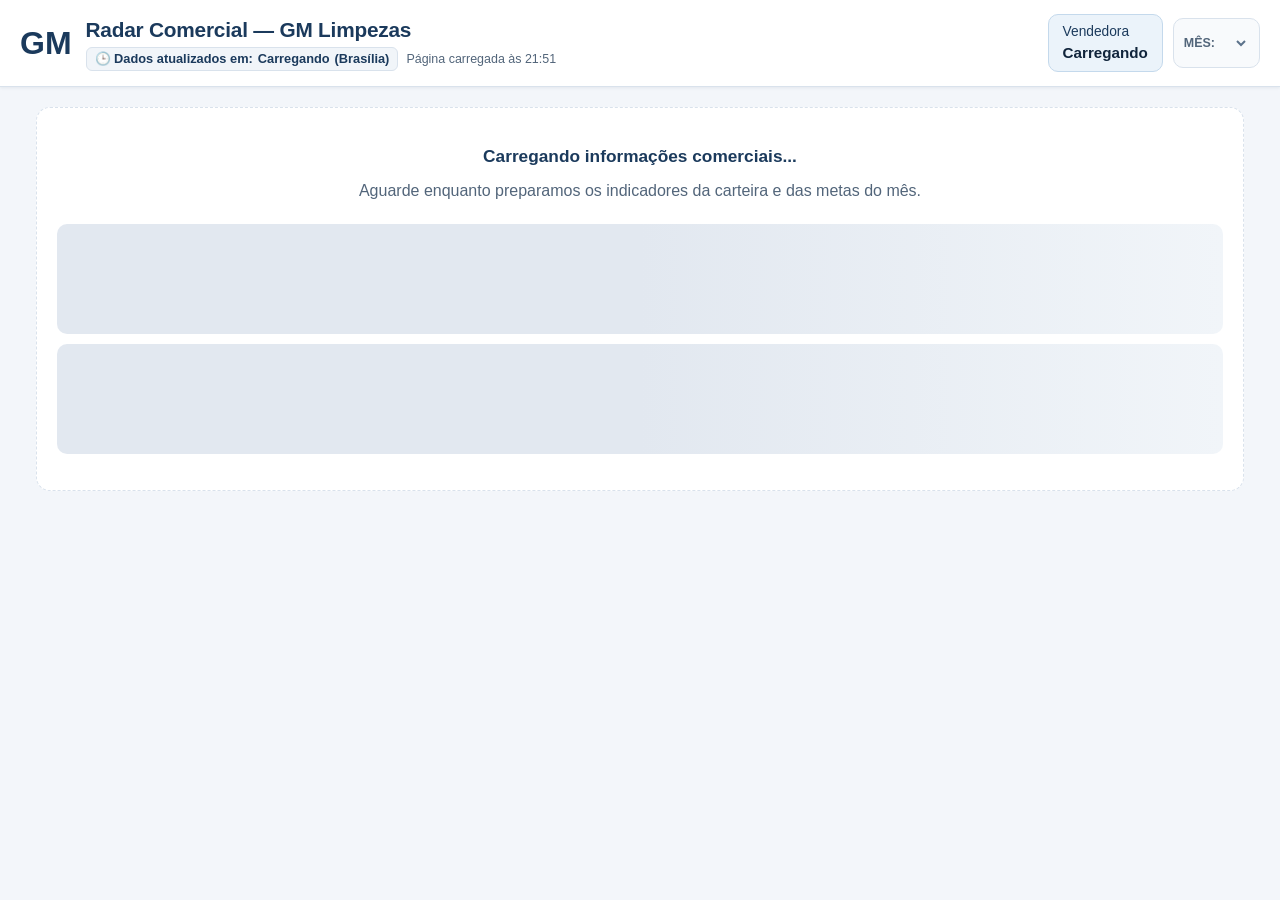
==== commit 3adc704f: "Integra cadastros, corrige paineis e adiciona selecao da equipe" ====
--- a/dashboards/radar_component/index.html
+++ b/dashboards/radar_component/index.html
@@ -1634,6 +1634,20 @@
     let pendingPdf = false;
     let ultimoPdf = null;
     let linkPdf = null;
+    const paineisAbertos = new Set();
+    let ultimaMensagemRender = null;
+
+    function atributosPainel(chave) {
+      return `data-panel="${escaparHtml(chave)}"${paineisAbertos.has(chave) ? ' open' : ''}`;
+    }
+
+    function guardarPaineisAbertos() {
+      document.getElementById('mainContent').querySelectorAll('details[data-panel]').forEach(painel => {
+        const chave=painel.getAttribute('data-panel');
+        if(painel.open) paineisAbertos.add(chave);
+        else paineisAbertos.delete(chave);
+      });
+    }
     const state = {
       visaoAtual: "",
       estadoTela: "normal",          // 'normal' | 'sem_data_cadastro' | 'loading' | 'empty' | 'error'
@@ -1916,8 +1930,9 @@
       const termo = normalizarTextoBusca(state.termoBusca.trim());
       if (termo) {
         const matchNome = normalizarTextoBusca(cliente.Cliente).includes(termo);
+        const matchRazao = normalizarTextoBusca(cliente.RazaoSocial).includes(termo);
         const matchCod = normalizarTextoBusca(cliente.CodCliFor).includes(termo);
-        if (!matchNome && !matchCod) return false;
+        if (!matchNome && !matchRazao && !matchCod) return false;
       }
 
       // 2. Curva ABC
@@ -2213,7 +2228,7 @@
             </div>
           </div>
 
-          <details class="abc-accessible-details">
+          <details class="abc-accessible-details" ${atributosPainel('progresso-abc')}>
             <summary>Ver tabela textual acessível do progresso por Curva ABC</summary>
             <div style="margin-top:8px; overflow-x:auto;">
               <table class="history-table" aria-label="Tabela textual de composição e progresso por curva ABC">
@@ -2446,7 +2461,7 @@
           <div class="summary-card">
             <div class="summary-info">
               <span>Cadastrados neste mês</span>
-              <strong>${servidor.cadastroDisponivel ? listaCadastradosMes.length : "—"}</strong>
+              <strong>${cadastroCompletoNoEscopo() ? listaCadastradosMes.length : "—"}</strong>
             </div>
             <span style="font-size:0.78rem; color:var(--green); font-weight:700;">Novos cadastros</span>
           </div>
@@ -2518,7 +2533,7 @@
                 Retomar contato <span class="tab-count">${contRetomar}</span>
               </button>
               <button type="button" role="tab" class="tab-btn ${state.abaClientes === "cadastrados_mes" ? "active" : ""}" data-action="mudar-aba" data-aba="cadastrados_mes" aria-selected="${state.abaClientes === "cadastrados_mes"}">
-                Clientes cadastrados no mês <span class="tab-count">${servidor.cadastroDisponivel ? contCadastrados : "—"}</span>
+                Clientes cadastrados no mês <span class="tab-count">${cadastroCompletoNoEscopo() ? contCadastrados : "—"}</span>
               </button>
               <button type="button" role="tab" class="tab-btn ${state.abaClientes === "todos" ? "active" : ""}" data-action="mudar-aba" data-aba="todos" aria-selected="${state.abaClientes === "todos"}">
                 Todos os clientes <span class="tab-count">${contTodos}</span>
@@ -2530,7 +2545,7 @@
           <div class="filters-panel">
             <div class="filters-primary-row">
               <div class="filter-group">
-                <label for="buscaClienteInput">Buscar cliente por nome ou código:</label>
+                <label for="buscaClienteInput">Buscar por nome, razão social ou código:</label>
                 <input
                   type="search"
                   id="buscaClienteInput"
@@ -2694,8 +2709,23 @@
       return chips;
     }
 
+    function renderizarCadastrosForaCarteira() {
+      if (state.visaoAtual !== 'gestao_geral' || state.filtroEquipeGestao !== 'TODAS' || state.filtroVendedoraEscopo !== 'TODAS') return '';
+      const registros = servidor.cadastrosSemCarteiraAtiva || [];
+      const busca = normalizarTextoBusca(state.termoBusca).trim();
+      const visiveis = registros.filter(c => normalizarTextoBusca(`${c.Cliente} ${c.RazaoSocial} ${c.CodCliFor}`).includes(busca));
+      return `<section class="filters-panel" style="margin-top:16px;">
+        <h3>Novos cadastros fora das carteiras ativas (${registros.length})</h3>
+        <p class="server-info">Confira o responsável no Cronos para encaminhar estes clientes à equipe. A situação de compra não é apurada neste grupo.</p>
+        ${servidor.cadastrosForaCarteiraCompletos ? '' : '<p class="server-info">Existem cadastros sem data informada; esta lista pode estar incompleta.</p>'}
+        ${visiveis.length ? `<div class="table-container"><table class="data-table" aria-label="Novos cadastros fora das carteiras ativas"><thead><tr><th>Cliente / Código</th><th>Razão social</th><th>Cadastro</th><th>Responsável cadastrado</th><th>Situação</th></tr></thead><tbody>
+          ${visiveis.map(c => `<tr><td><strong>${escaparHtml(c.Cliente)}</strong><br>${escaparHtml(c.CodCliFor)}</td><td>${escaparHtml(c.RazaoSocial || '—')}</td><td>${escaparHtml(c.DataCadastro)}</td><td>${escaparHtml(c.VendedorCarteira || c.CodVendedorCarteira || 'Sem responsável')}</td><td>${escaparHtml(c.SituacaoResponsavel)}</td></tr>`).join('')}
+        </tbody></table></div>` : '<p class="server-info">Nenhum registro com data conhecida neste recorte.</p>'}
+      </section>`;
+    }
+
     function renderizarAbaCadastradosNoMes(clientesVisiveis, todosCadastradosNoRecorte) {
-      if (!servidor.cadastroDisponivel) return '<div class="empty-state"><h3>Data de cadastro indisponível ou incompleta</h3><p>Precisamos confirmar o campo de cadastro no Cronos e atualizar a base. A primeira compra não substitui a data de cadastro.</p></div>';
+      if (!servidor.cadastroListagemDisponivel) return '<div class="empty-state"><h3>Data de cadastro indisponível</h3><p>Atualize a base com o campo de cadastro configurado para consultar esta aba.</p></div>';
       const qtdTodos = todosCadastradosNoRecorte.length;
       const qtdJaCompraram = todosCadastradosNoRecorte.filter(c => c.ComprouNoMes).length;
       const qtdSemPrimeira = qtdTodos - qtdJaCompraram;
@@ -2707,27 +2737,23 @@
             <div>
               <h3 style="color:var(--navy); font-size:1.02rem;">Acompanhamento de Clientes Cadastrados no Mês</h3>
               <p style="font-size:0.84rem; color:var(--text-muted);">
-                Data de cadastro lida do campo próprio do cadastro de clientes (nunca substituída pela data da 1ª compra).
+                Cadastros do mês até ${escaparHtml(servidor.referenciaCarteira)}, conforme a data de operação do cadastro no Cronos.
               </p>
             </div>
             <div class="filter-tabs">
               <button type="button" class="tab-btn ${state.subfiltroCadastrados === "todos" ? "active" : ""}" data-action="mudar-subfiltro-cad" data-sub="todos">
-                Todos <span class="tab-count">${qtdTodos}</span>
+                ${cadastroCompletoNoEscopo() ? 'Todos' : 'Com data informada'} <span class="tab-count">${qtdTodos}</span>
               </button>
               <button type="button" class="tab-btn ${state.subfiltroCadastrados === "ja_compraram" ? "active" : ""}" data-action="mudar-subfiltro-cad" data-sub="ja_compraram">
                 Já compraram <span class="tab-count">${qtdJaCompraram}</span>
               </button>
               <button type="button" class="tab-btn ${state.subfiltroCadastrados === "sem_primeira_compra" ? "active" : ""}" data-action="mudar-subfiltro-cad" data-sub="sem_primeira_compra">
-                Ainda sem primeira compra <span class="tab-count">${qtdSemPrimeira}</span>
+                Sem compra no período <span class="tab-count">${qtdSemPrimeira}</span>
               </button>
             </div>
           </div>
 
-          ${simularSemDataCadastro ? `
-            <div class="feedback-toast err" style="margin-top:8px;">
-              ⚠️ Simulação ativa: Campo de data real de cadastro indisponível na base. O sistema exibe "Data de cadastro indisponível" sem usar a 1ª compra como substituta.
-            </div>
-          ` : ""}
+          ${cadastroCompletoNoEscopo() ? '' : '<p class="server-info">Lista parcial: há clientes sem data de cadastro. Os totais gerais ficam indisponíveis.</p>'}
         </div>
 
         ${clientesVisiveis.length === 0 ? `
@@ -2741,10 +2767,10 @@
               <thead>
                 <tr>
                   <th>Cliente / Código</th>
-                  <th>Data real de cadastro</th>
+                  <th>Data de cadastro</th>
                   <th>Vendedora responsável</th>
-                  <th>Situação da 1ª compra</th>
-                  <th>Data e valor da 1ª compra</th>
+                  <th>Compra no período</th>
+                  <th>Primeira compra após cadastro no período</th>
                   <th>Contato / Ação</th>
                 </tr>
               </thead>
@@ -2758,19 +2784,20 @@
                     <tr>
                       <td>
                         <strong>${escaparHtml(c.Cliente)}</strong><br/>
+                        ${c.RazaoSocial ? `<span style="font-size:0.78rem; color:var(--text-muted);">${escaparHtml(c.RazaoSocial)}</span><br/>` : ''}
                         <span style="font-size:0.78rem; color:var(--text-muted);">Cód. ${escaparHtml(c.CodCliFor)} • Curva ${escaparHtml(c.CurvaABC)}</span>
                       </td>
                       <td><strong>${escaparHtml(dataCadTexto)}</strong></td>
                       <td>${escaparHtml(c.VendedorCarteira)} (${escaparHtml(c.CodVendedorCarteira)})</td>
                       <td>
                         ${c.ComprouNoMes
-                          ? `<span class="reason-badge novo">Já realizou a 1ª compra</span>`
-                          : `<span class="reason-badge atencao">Ainda sem primeira compra</span>`}
+                          ? `<span class="reason-badge novo">Já comprou no período</span>`
+                          : `<span class="reason-badge atencao">Sem compra no período</span>`}
                       </td>
                       <td>
                         ${c.PrimeiraCompraData
                           ? `<strong>${escaparHtml(c.PrimeiraCompraData)}</strong> • ${formatarReais(c.PrimeiraCompraValor)}`
-                          : `<span style="color:var(--text-muted);">Sem compra registrada</span>`}
+                          : `<span style="color:var(--text-muted);">Compra após cadastro não identificada</span>`}
                       </td>
                       <td>
                         ${temCel ? `
@@ -2791,6 +2818,7 @@
           </div>
           ${renderizarListaCartoesClientes(clientesVisiveis, true)}
         `}
+        ${renderizarCadastrosForaCarteira()}
       `;
     }
 
@@ -2904,7 +2932,7 @@
             </div>
           ` : ""}
 
-          <details class="client-details">
+          <details class="client-details" ${atributosPainel('cliente-'+cliente.CodCliFor)}>
             <summary>Ver histórico de compras, cadastro e orçamentos disponíveis</summary>
             <div class="details-body">
               <div class="details-meta-grid">
@@ -3157,7 +3185,7 @@
 
             <div class="metric-box">
               <span class="metric-label">Novos cadastros no mês</span>
-              <div class="metric-value">${servidor.cadastroDisponivel ? novosCadastrosMes : "—"}</div>
+              <div class="metric-value">${cadastroCompletoNoEscopo() ? novosCadastrosMes : "—"}</div>
               <div class="metric-sub">Clientes cadastrados na competência</div>
             </div>
           </div>
@@ -3246,7 +3274,7 @@
                   const cliVend = CARTEIRA_CLIENTES.filter(c => c.CodVendedorCarteira === vend.CodVendedor);
                   const compraram = cliVend.filter(c => c.ComprouNoMes).length;
                   const semCompra = cliVend.length - compraram;
-                  const cadMes = cliVend.filter(c => c.CadastradoNoMes).length;
+                  const cadMes = CADASTROS_MES.filter(c => c.CodVendedorCarteira === vend.CodVendedor).length;
                   const abc = calcularProgressoCurvaABC(cliVend);
 
                   const fmtCurvaCurta = (d) => d.total === 0 ? "Sem cli." : `${Math.round(d.pctCompradores)}% (${d.compraram}/${d.total})`;
@@ -3276,7 +3304,7 @@
                         <strong>B:</strong> ${fmtCurvaCurta(abc.B)} •
                         <strong>C:</strong> ${fmtCurvaCurta(abc.C)}
                       </td>
-                      <td><strong>${servidor.cadastroDisponivel ? cadMes : "—"}</strong></td>
+                      <td><strong>${servidor.cadastroCompletoPorVendedor?.[vend.CodVendedor] ? cadMes : "—"}</strong></td>
                       <td>
                         <button type="button" class="btn-curve-filter" data-action="selecionar-vendedora-tabela" data-cod="${escaparHtml(vend.CodVendedor)}">
                           Abrir visão →
@@ -3801,6 +3829,7 @@
     const renderOriginal=renderizarAplicacao;
     renderizarAplicacao=function(){
       if(!servidor) return;
+      guardarPaineisAbertos();
       renderOriginal();
       document.getElementById('userNameLabel').textContent=servidor.usuario.nome;
       document.getElementById('snapshotTimestamp').textContent=servidor.atualizacaoCarteira;
@@ -3808,7 +3837,7 @@
       let header='';
       if(linkPdf) header+=`<div class="server-notice"><a href="${linkPdf.url}" download="${escaparHtml(linkPdf.nome)}">Baixar PDF preparado</a></div>`;
       if(state.avisoSupervisor) header+=`<div class="server-notice" role="status">${escaparHtml(state.avisoSupervisor.texto)}</div>`;
-      header+=`<details class="server-info"><summary>Base da carteira: compras de ${escaparHtml(servidor.periodoCarteiraInicio || '')} a ${escaparHtml(servidor.referenciaCarteira)}</summary><p>Responsável atual do cadastro. Classificação ABC global preservada. Financeiro pelo vendedor da movimentação. Mês em andamento.</p>${servidor.avisos.map(x=>`<p>${escaparHtml(x)}</p>`).join('')}</details>`;
+      header+=`<details class="server-info" ${atributosPainel('base-carteira')}><summary>Base da carteira: compras de ${escaparHtml(servidor.periodoCarteiraInicio || '')} a ${escaparHtml(servidor.referenciaCarteira)}</summary><p>Responsável atual do cadastro. Classificação ABC global preservada. Financeiro pelo vendedor da movimentação. Mês em andamento.</p>${servidor.avisos.map(x=>`<p>${escaparHtml(x)}</p>`).join('')}</details>`;
       const f=servidor.financeiroGeral;
       if(f && state.visaoAtual==='gestao_geral' && state.filtroEquipeGestao==='TODAS' && state.filtroVendedoraEscopo==='TODAS') {
         header+=`<section class="abc-section"><h2>Consolidado geral — relatório Cronos</h2><div class="client-metrics"><div class="c-metric"><span>Faturamento</span><strong>${formatarReais(f.receita)}</strong></div><div class="c-metric"><span>Rentabilidade</span><strong>${f.margem===null?'—':f.margem.toLocaleString('pt-BR',{minimumFractionDigits:2,maximumFractionDigits:2})+'%'}</strong></div><div class="c-metric"><span>Quantidade — Cronos</span><strong>${f.qtd===null?'—':f.qtd}</strong></div><div class="c-metric"><span>Custo</span><strong>${formatarReais(f.custo)}</strong></div></div><p class="server-info">Inclui todas as linhas do relatório, inclusive EMPRESA e INATIVADOS. As metas abaixo acompanham apenas as vendedoras elegíveis.</p></section>`;
@@ -3821,13 +3850,26 @@
       if(event.source!==window.parent || event.data?.type!=='streamlit:render') return;
       const args=event.data.args || {};
       if(!args.payload) return;
+      // O Streamlit reenvia os mesmos argumentos ao ajustar a altura do iframe.
+      // Nao substitua o DOM nesse caso: isso fecha details e apaga formularios.
+      const assinatura=JSON.stringify({payload:args.payload,feedback:args.feedback||null,arquivoPdf:args.arquivoPdf||null});
+      if(assinatura===ultimaMensagemRender) {requestAnimationFrame(ajustarAltura);return;}
+      ultimaMensagemRender=assinatura;
       const p=args.payload;
-      const first=!servidor || servidor.usuario.cod!==p.usuario.cod;
+      const first=!servidor || servidor.usuario.cod!==p.usuario.cod || servidor.usuario.role!==p.usuario.role;
+      if(first) {
+        paineisAbertos.clear();
+        document.getElementById('mainContent').innerHTML='';
+        state.filtroEquipeGestao='TODAS';state.filtroVendedoraEscopo='TODAS';
+        state.whatsappAbertoCod=null;state.gavetaDocAberta=null;
+      }
       servidor=p;
       VENDEDORAS=p.vendedoras;SUPERVISORES=p.supervisores;CARTEIRA_CLIENTES=p.clientes;CADASTROS_MES=p.cadastrosMes || [];
       DESEMPENHO_FINANCEIRO=p.financeiro;ORCAMENTOS=p.orcamentos;PREVENDAS=p.prevendas;
       DATA_ATUALIZACAO_DADOS=p.atualizacaoFinanceiro;
       state.visaoAtual=p.visao; state.competencia=p.competencia;
+      if(state.filtroVendedoraEscopo!=='TODAS' && !VENDEDORAS.some(v=>v.CodVendedor===state.filtroVendedoraEscopo)) state.filtroVendedoraEscopo='TODAS';
+      if(state.filtroEquipeGestao!=='TODAS' && !SUPERVISORES.some(s=>s.IdEquipe===state.filtroEquipeGestao)) state.filtroEquipeGestao='TODAS';
       if(first){state.competenciaMeta=p.competencia;state.pagina=0;}
       if(args.feedback){pending=false;pendingPdf=false;state.avisoSupervisor=args.feedback;}
       if(!args.arquivoPdf && linkPdf){URL.revokeObjectURL(linkPdf.url);linkPdf=null;ultimoPdf=null;}
@@ -3861,6 +3903,12 @@
       return CADASTROS_MES.filter(c=>codes.has(c.CodVendedorCarteira));
     }
 
+    function cadastroCompletoNoEscopo() {
+      const codigos=codigosNoEscopo();
+      const mapa=servidor.cadastroCompletoPorVendedor;
+      return mapa ? codigos.length>0 && codigos.every(c=>mapa[c]===true) : Boolean(servidor.cadastroDisponivel);
+    }
+
     function aplicarAba(clientes) {
       if(state.abaClientes==='prioridades') return clientes.filter(ehPrioridade);
       if(state.abaClientes==='retomar') return clientes.filter(ehRetomarContato);
@@ -3877,4 +3925,4 @@
 
   </script>
 </body>
-</html>+</html>
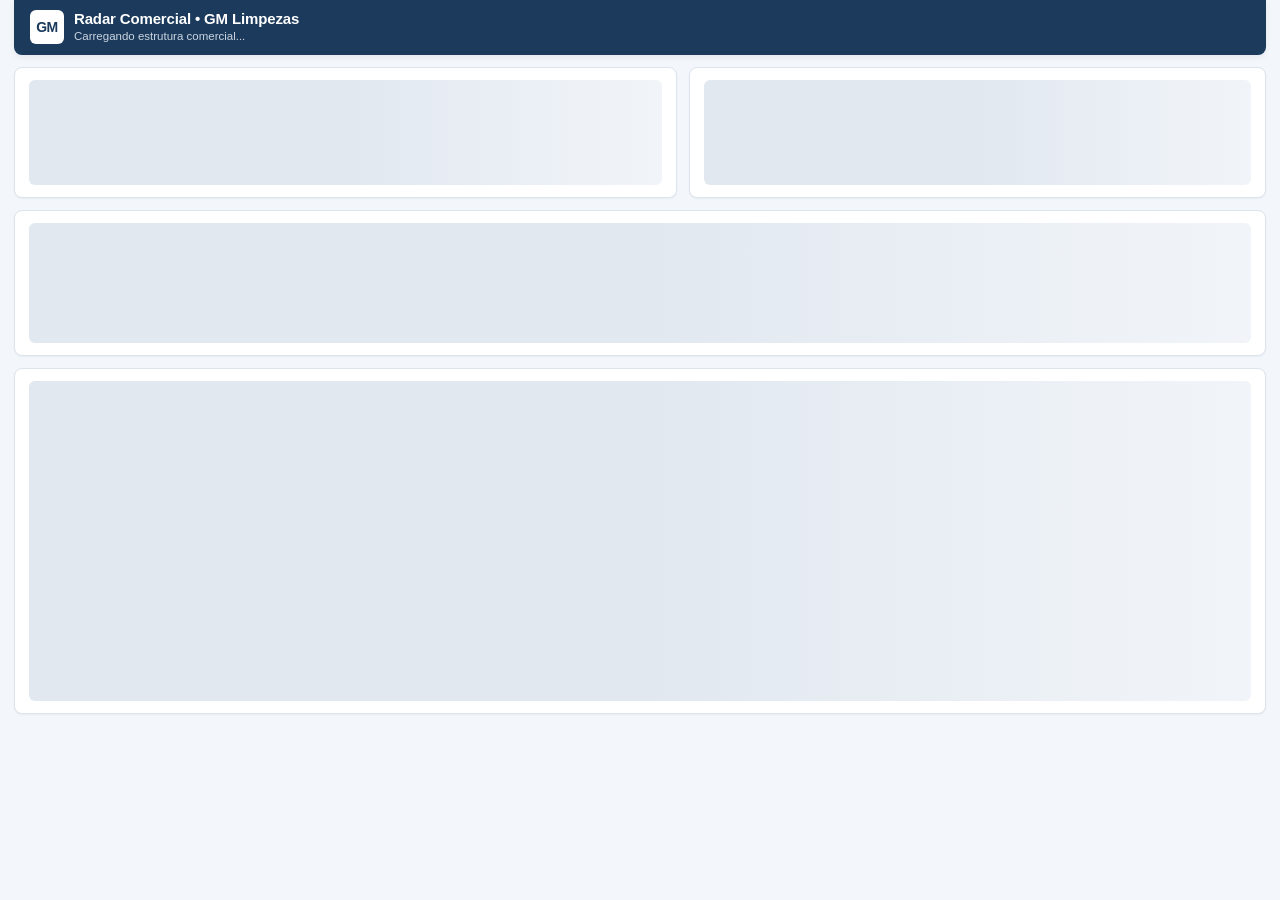
==== commit b92d1f18: "Prepara Radar para deploy: interface Canvas, autenticacao SQLite e correcoes Windows" ====
--- a/dashboards/radar_component/index.html
+++ b/dashboards/radar_component/index.html
@@ -1,3928 +1,5 @@
-<!DOCTYPE html>
-<html lang="pt-BR">
-<head>
-  <meta charset="UTF-8">
-  <meta name="viewport" content="width=device-width, initial-scale=1.0">
-  <title>Radar Comercial — GM Limpezas </title>
-  <style>
-    :root {
-      --navy: #1B3A5C;
-      --navy-dark: #10243B;
-      --blue: #2E6BA6;
-      --blue-light: #EBF3FA;
-      --blue-border: #C4D9EC;
-      --green: #16794B;
-      --green-bg: #E8F6EF;
-      --green-border: #A8DFC4;
-      --amber: #9A5B00;
-      --amber-bg: #FEF5E7;
-      --amber-border: #F5D399;
-      --red-soft: #9E2A2B;
-      --red-bg: #FDF0F0;
-      --red-border: #F2B8B8;
-      --purple-abc: #5B4B8A;
-      --bg: #F3F6FA;
-      --surface: #FFFFFF;
-      --surface-alt: #F8FAFC;
-      --text: #182635;
-      --text-muted: #52657A;
-      --border: #D9E2EC;
-      --focus: #FF9800;
-      --radius-lg: 14px;
-      --radius-md: 10px;
-      --radius-sm: 8px;
-      --shadow-sm: 0 1px 3px rgba(27, 58, 92, 0.08);
-      --shadow-md: 0 6px 18px rgba(27, 58, 92, 0.11);
-      --font: -apple-system, BlinkMacSystemFont, "Segoe UI", Roboto, Oxygen, Ubuntu, sans-serif;
-    }
-
-    * {
-      box-sizing: border-box;
-      margin: 0;
-      padding: 0;
-    }
-
-    html, body {
-      background-color: var(--bg);
-      color: var(--text);
-      font-family: var(--font);
-      font-size: 16px;
-      line-height: 1.45;
-      -webkit-font-smoothing: antialiased;
-      overflow-x: hidden;
-    }
-
-    button, input, select, summary, textarea, a {
-      font-family: inherit;
-      font-size: inherit;
-    }
-
-    :focus-visible {
-      outline: 3px solid var(--focus) !important;
-      outline-offset: 2px !important;
-    }
-
-    .demo-banner {
-      background: var(--navy-dark);
-      color: #FFFFFF;
-      padding: 10px 16px;
-      border-bottom: 3px solid var(--blue);
-      font-size: 0.85rem;
-    }
-
-    .demo-banner-inner {
-      max-width: 1240px;
-      margin: 0 auto;
-      display: flex;
-      flex-wrap: wrap;
-      align-items: center;
-      justify-content: space-between;
-      gap: 12px;
-    }
-
-    .demo-badge-group {
-      display: flex;
-      align-items: center;
-      gap: 10px;
-      flex-wrap: wrap;
-    }
-
-    .demo-tag {
-      background: #FFB74D;
-      color: #10243B;
-      font-weight: 800;
-      font-size: 0.73rem;
-      text-transform: uppercase;
-      letter-spacing: 0.04em;
-      padding: 4px 8px;
-      border-radius: 4px;
-    }
-
-    .demo-controls {
-      display: flex;
-      align-items: center;
-      gap: 12px;
-      flex-wrap: wrap;
-    }
-
-    .demo-control-item {
-      display: flex;
-      align-items: center;
-      gap: 6px;
-    }
-
-    .demo-control-item label {
-      font-weight: 600;
-      color: #D9E2EC;
-      font-size: 0.82rem;
-    }
-
-    .demo-select {
-      min-height: 40px;
-      padding: 6px 10px;
-      border-radius: var(--radius-sm);
-      border: 1px solid #6282A3;
-      background: #1B3A5C;
-      color: #FFFFFF;
-      font-weight: 600;
-      font-size: 0.85rem;
-      cursor: pointer;
-    }
-
-    .app-header {
-      position: static !important;
-      background: var(--surface);
-      border-bottom: 1px solid var(--border);
-      box-shadow: var(--shadow-sm);
-      padding: 14px 16px;
-    }
-
-    .app-header-inner {
-      max-width: 1240px;
-      margin: 0 auto;
-      display: flex;
-      flex-wrap: wrap;
-      align-items: center;
-      justify-content: space-between;
-      gap: 14px;
-    }
-
-    .brand-block {
-      display: flex;
-      align-items: center;
-      gap: 14px;
-    }
-
-    .brand-logo {
-      width: 56px;
-      height: 56px;
-      flex-shrink: 0;
-      border-radius: 50%;
-      box-shadow: 0 2px 6px rgba(27, 58, 92, 0.18);
-    }
-
-    .brand-titles h1 {
-      font-size: 1.3rem;
-      color: var(--navy);
-      font-weight: 800;
-      letter-spacing: -0.01em;
-    }
-
-    .brand-subtitle {
-      font-size: 0.84rem;
-      color: var(--text-muted);
-      display: flex;
-      align-items: center;
-      gap: 8px;
-      flex-wrap: wrap;
-      margin-top: 2px;
-    }
-
-    .update-pill {
-      display: inline-flex;
-      align-items: center;
-      gap: 5px;
-      background: #F1F5F9;
-      border: 1px solid var(--border);
-      padding: 2px 8px;
-      border-radius: 6px;
-      font-weight: 600;
-      color: var(--navy);
-      font-size: 0.8rem;
-    }
-
-    .header-context {
-      display: flex;
-      align-items: center;
-      gap: 10px;
-      flex-wrap: wrap;
-    }
-
-    .user-pill {
-      background: var(--blue-light);
-      border: 1px solid var(--blue-border);
-      color: var(--navy);
-      padding: 7px 14px;
-      border-radius: var(--radius-md);
-      font-size: 0.86rem;
-      display: flex;
-      flex-direction: column;
-    }
-
-    .user-pill strong {
-      font-size: 0.95rem;
-      color: var(--navy-dark);
-    }
-
-    .competencia-box {
-      display: flex;
-      align-items: center;
-      gap: 6px;
-      background: var(--surface-alt);
-      border: 1px solid var(--border);
-      padding: 4px 10px;
-      border-radius: var(--radius-md);
-    }
-
-    .competencia-box label {
-      font-size: 0.78rem;
-      font-weight: 700;
-      color: var(--text-muted);
-      text-transform: uppercase;
-    }
-
-    .competencia-select {
-      min-height: 40px;
-      border: none;
-      background: transparent;
-      font-weight: 700;
-      color: var(--navy);
-      cursor: pointer;
-      padding: 0 4px;
-    }
-
-    .main-container {
-      max-width: 1240px;
-      margin: 20px auto 56px;
-      padding: 0 16px;
-      display: flex;
-      flex-direction: column;
-      gap: 20px;
-    }
-
-    /* Barra de Escopo (Supervisor e Gestão) */
-    .scope-bar {
-      background: var(--surface);
-      border: 1px solid var(--blue-border);
-      border-left: 5px solid var(--navy);
-      border-radius: var(--radius-lg);
-      padding: 14px 18px;
-      display: flex;
-      flex-wrap: wrap;
-      align-items: center;
-      justify-content: space-between;
-      gap: 14px;
-      box-shadow: var(--shadow-sm);
-    }
-
-    .scope-bar-title {
-      display: flex;
-      flex-direction: column;
-      gap: 2px;
-    }
-
-    .scope-bar-title strong {
-      color: var(--navy-dark);
-      font-size: 1rem;
-    }
-
-    .scope-bar-title span {
-      color: var(--text-muted);
-      font-size: 0.85rem;
-    }
-
-    .scope-selectors {
-      display: flex;
-      flex-wrap: wrap;
-      align-items: center;
-      gap: 12px;
-    }
-
-    .scope-field {
-      display: flex;
-      align-items: center;
-      gap: 8px;
-    }
-
-    .scope-field label {
-      font-size: 0.84rem;
-      font-weight: 700;
-      color: var(--navy);
-    }
-
-    .scope-select {
-      min-height: 44px;
-      padding: 8px 12px;
-      border-radius: var(--radius-sm);
-      border: 1px solid var(--border);
-      background: var(--surface-alt);
-      color: var(--navy-dark);
-      font-weight: 700;
-      cursor: pointer;
-    }
-
-    /* Subnavegação das 4 áreas do Supervisor / Gestão */
-    .role-nav {
-      display: flex;
-      flex-wrap: wrap;
-      gap: 8px;
-      background: var(--surface);
-      padding: 10px;
-      border-radius: var(--radius-lg);
-      border: 1px solid var(--border);
-      box-shadow: var(--shadow-sm);
-    }
-
-    .role-nav-btn {
-      min-height: 44px;
-      padding: 10px 16px;
-      border-radius: var(--radius-md);
-      border: 1px solid transparent;
-      background: transparent;
-      color: var(--text-muted);
-      font-weight: 700;
-      cursor: pointer;
-      display: inline-flex;
-      align-items: center;
-      gap: 8px;
-      transition: all 0.15s;
-    }
-
-    .role-nav-btn:hover {
-      background: var(--blue-light);
-      color: var(--navy);
-    }
-
-    .role-nav-btn.active {
-      background: var(--navy);
-      color: #FFFFFF;
-      box-shadow: var(--shadow-sm);
-    }
-
-    /* Cartão Principal de Meta e Indicadores Financeiros */
-    .goal-hero {
-      background: var(--surface);
-      border: 1px solid var(--border);
-      border-top: 4px solid var(--navy);
-      border-radius: var(--radius-lg);
-      padding: 20px;
-      box-shadow: var(--shadow-sm);
-    }
-
-    .goal-hero.status-exceeded {
-      border-top-color: var(--green);
-    }
-
-    .goal-hero.status-missing {
-      border-top-color: var(--amber);
-    }
-
-    .goal-header {
-      display: flex;
-      flex-wrap: wrap;
-      justify-content: space-between;
-      align-items: flex-start;
-      gap: 12px;
-      margin-bottom: 16px;
-    }
-
-    .goal-title-group h2 {
-      font-size: 1.15rem;
-      color: var(--navy);
-      font-weight: 800;
-    }
-
-    .goal-title-group p {
-      font-size: 0.86rem;
-      color: var(--text-muted);
-      margin-top: 2px;
-    }
-
-    .status-pill {
-      display: inline-flex;
-      align-items: center;
-      gap: 6px;
-      padding: 6px 12px;
-      border-radius: 999px;
-      font-size: 0.84rem;
-      font-weight: 700;
-    }
-
-    .status-pill.in-progress {
-      background: var(--blue-light);
-      color: var(--navy);
-      border: 1px solid var(--blue-border);
-    }
-
-    .status-pill.exceeded {
-      background: var(--green-bg);
-      color: var(--green);
-      border: 1px solid var(--green-border);
-    }
-
-    .status-pill.missing {
-      background: var(--amber-bg);
-      color: var(--amber);
-      border: 1px solid var(--amber-border);
-    }
-
-    .goal-metrics-grid {
-      display: grid;
-      grid-template-columns: repeat(auto-fit, minmax(185px, 1fr));
-      gap: 12px;
-      margin-bottom: 16px;
-    }
-
-    .metric-box {
-      background: var(--surface-alt);
-      border: 1px solid var(--border);
-      border-radius: var(--radius-md);
-      padding: 14px;
-    }
-
-    .metric-box.highlight-green {
-      background: var(--green-bg);
-      border-color: var(--green-border);
-    }
-
-    .metric-box.highlight-amber {
-      background: var(--amber-bg);
-      border-color: var(--amber-border);
-    }
-
-    .metric-box.highlight-blue {
-      background: var(--blue-light);
-      border-color: var(--blue-border);
-    }
-
-    .metric-label {
-      font-size: 0.8rem;
-      font-weight: 700;
-      color: var(--text-muted);
-      display: block;
-      margin-bottom: 4px;
-      text-transform: uppercase;
-      letter-spacing: 0.02em;
-    }
-
-    .metric-value {
-      font-size: 1.35rem;
-      font-weight: 800;
-      color: var(--navy-dark);
-      word-break: break-word;
-    }
-
-    .metric-sub {
-      font-size: 0.8rem;
-      color: var(--text-muted);
-      margin-top: 4px;
-    }
-
-    .progress-wrapper {
-      margin-top: 8px;
-    }
-
-    .progress-labels {
-      display: flex;
-      justify-content: space-between;
-      align-items: center;
-      font-size: 0.88rem;
-      font-weight: 700;
-      margin-bottom: 6px;
-      color: var(--navy);
-    }
-
-    .progress-track {
-      width: 100%;
-      height: 14px;
-      background: #E2E8F0;
-      border-radius: 999px;
-      overflow: hidden;
-    }
-
-    .progress-fill {
-      height: 100%;
-      background: var(--blue);
-      border-radius: 999px;
-      transition: width 0.3s ease;
-    }
-
-    .progress-fill.exceeded {
-      background: var(--green);
-    }
-
-    .goal-footnote {
-      margin-top: 12px;
-      font-size: 0.8rem;
-      color: var(--text-muted);
-      display: flex;
-      flex-wrap: wrap;
-      justify-content: space-between;
-      gap: 8px;
-      padding-top: 10px;
-      border-top: 1px dashed var(--border);
-    }
-
-    .abc-section {
-      background: var(--surface);
-      border: 1px solid var(--border);
-      border-radius: var(--radius-lg);
-      padding: 20px;
-      box-shadow: var(--shadow-sm);
-    }
-
-    .abc-header {
-      display: flex;
-      flex-wrap: wrap;
-      justify-content: space-between;
-      align-items: flex-start;
-      gap: 12px;
-      margin-bottom: 16px;
-    }
-
-    .abc-header h2 {
-      font-size: 1.12rem;
-      color: var(--navy);
-      font-weight: 800;
-    }
-
-    .abc-header p {
-      font-size: 0.85rem;
-      color: var(--text-muted);
-      margin-top: 2px;
-    }
-
-    .abc-layout {
-      display: grid;
-      grid-template-columns: 320px 1fr;
-      gap: 24px;
-      align-items: center;
-    }
-
-    .abc-donut-card {
-      background: var(--surface-alt);
-      border: 1px solid var(--border);
-      border-radius: var(--radius-md);
-      padding: 16px;
-      display: flex;
-      flex-direction: column;
-      align-items: center;
-      gap: 14px;
-    }
-
-    .abc-donut-title {
-      font-size: 0.84rem;
-      font-weight: 700;
-      color: var(--navy);
-      text-align: center;
-    }
-
-    .donut-svg-wrap {
-      position: relative;
-      width: 170px;
-      height: 170px;
-      display: flex;
-      align-items: center;
-      justify-content: center;
-    }
-
-    .donut-segment {
-      cursor: pointer;
-      transition: opacity 0.15s, stroke-width 0.15s;
-    }
-
-    .donut-segment:hover {
-      opacity: 0.85;
-    }
-
-    .donut-legend {
-      width: 100%;
-      display: flex;
-      flex-direction: column;
-      gap: 6px;
-      font-size: 0.83rem;
-    }
-
-    .donut-legend-item {
-      display: flex;
-      align-items: center;
-      justify-content: space-between;
-      padding: 6px 8px;
-      border-radius: var(--radius-sm);
-      background: #FFFFFF;
-      border: 1px solid var(--border);
-      cursor: pointer;
-      transition: border-color 0.15s, background 0.15s;
-    }
-
-    .donut-legend-item:hover {
-      border-color: var(--blue);
-      background: var(--blue-light);
-    }
-
-    .donut-legend-item.active-curve {
-      border: 2px solid var(--navy);
-      background: var(--blue-light);
-    }
-
-    .legend-dot-group {
-      display: flex;
-      align-items: center;
-      gap: 8px;
-      font-weight: 700;
-      color: var(--navy-dark);
-    }
-
-    .legend-dot {
-      width: 12px;
-      height: 12px;
-      border-radius: 3px;
-      flex-shrink: 0;
-    }
-
-    .abc-bars-list {
-      display: flex;
-      flex-direction: column;
-      gap: 12px;
-    }
-
-    .abc-curve-row {
-      background: var(--surface-alt);
-      border: 1px solid var(--border);
-      border-radius: var(--radius-md);
-      padding: 14px 16px;
-      display: flex;
-      flex-direction: column;
-      gap: 10px;
-      transition: border-color 0.15s, background 0.15s;
-    }
-
-    .abc-curve-row.active-curve {
-      border: 2px solid var(--navy);
-      background: var(--blue-light);
-    }
-
-    .abc-curve-top {
-      display: flex;
-      flex-wrap: wrap;
-      justify-content: space-between;
-      align-items: center;
-      gap: 10px;
-    }
-
-    .abc-curve-title-group {
-      display: flex;
-      align-items: center;
-      gap: 10px;
-      flex-wrap: wrap;
-    }
-
-    .curve-badge {
-      display: inline-flex;
-      align-items: center;
-      justify-content: center;
-      padding: 4px 10px;
-      border-radius: 6px;
-      font-weight: 800;
-      font-size: 0.84rem;
-      color: #FFFFFF;
-    }
-
-    .curve-badge.curve-A { background: var(--navy); }
-    .curve-badge.curve-B { background: var(--blue); }
-    .curve-badge.curve-C { background: #64748B; }
-
-    .abc-curve-summary-text {
-      font-size: 0.92rem;
-      font-weight: 700;
-      color: var(--navy-dark);
-    }
-
-    .abc-curve-actions {
-      display: flex;
-      flex-wrap: wrap;
-      gap: 8px;
-    }
-
-    .btn-curve-filter {
-      min-height: 38px;
-      padding: 6px 12px;
-      border-radius: var(--radius-sm);
-      border: 1px solid var(--border);
-      background: #FFFFFF;
-      color: var(--navy);
-      font-size: 0.82rem;
-      font-weight: 700;
-      cursor: pointer;
-      transition: all 0.15s;
-    }
-
-    .btn-curve-filter:hover {
-      border-color: var(--blue);
-      background: var(--blue-light);
-    }
-
-    .btn-curve-filter.warn {
-      color: var(--amber);
-      border-color: var(--amber-border);
-      background: var(--amber-bg);
-    }
-
-    .btn-curve-filter.warn:hover {
-      background: #FDEBD0;
-    }
-
-    .abc- accessible-details {
-      margin-top: 12px;
-      border-top: 1px dashed var(--border);
-      padding-top: 10px;
-      font-size: 0.84rem;
-    }
-
-    .abc-accessible-details summary {
-      cursor: pointer;
-      color: var(--blue);
-      font-weight: 700;
-      padding: 4px 0;
-    }
-
-    .quick-summary-grid {
-      display: grid;
-      grid-template-columns: repeat(auto-fit, minmax(200px, 1fr));
-      gap: 12px;
-    }
-
-    .summary-card {
-      background: var(--surface);
-      border: 1px solid var(--border);
-      border-radius: var(--radius-md);
-      padding: 14px 16px;
-      display: flex;
-      align-items: center;
-      justify-content: space-between;
-      gap: 12px;
-      box-shadow: var(--shadow-sm);
-    }
-
-    .summary-card-button {
-      width: 100%;
-      text-align: left;
-      cursor: pointer;
-      transition: border-color 0.15s, background-color 0.15s;
-      min-height: 68px;
-    }
-
-    .summary-card-button:hover {
-      border-color: var(--blue);
-      background: var(--blue-light);
-    }
-
-    .summary-card-button.active-drawer {
-      border: 2px solid var(--navy);
-      background: var(--blue-light);
-    }
-
-    .summary-info span {
-      display: block;
-      font-size: 0.82rem;
-      color: var(--text-muted);
-      font-weight: 600;
-    }
-
-    .summary-info strong {
-      display: block;
-      font-size: 1.3rem;
-      color: var(--navy);
-      font-weight: 800;
-      margin-top: 2px;
-    }
-
-    .summary-action-tag {
-      font-size: 0.78rem;
-      font-weight: 700;
-      color: var(--blue);
-      background: #FFFFFF;
-      border: 1px solid var(--blue-border);
-      padding: 6px 10px;
-      border-radius: var(--radius-sm);
-      white-space: nowrap;
-    }
-
-    .docs-drawer {
-      background: var(--surface);
-      border: 2px solid var(--navy);
-      border-radius: var(--radius-lg);
-      padding: 18px;
-      box-shadow: var(--shadow-md);
-    }
-
-    .docs-drawer-header {
-      display: flex;
-      justify-content: space-between;
-      align-items: center;
-      flex-wrap: wrap;
-      gap: 12px;
-      margin-bottom: 14px;
-      padding-bottom: 10px;
-      border-bottom: 1px solid var(--border);
-    }
-
-    .docs-drawer-header h3 {
-      color: var(--navy);
-      font-size: 1.02rem;
-    }
-
-    .btn-close-drawer {
-      min-height: 40px;
-      padding: 6px 14px;
-      border-radius: var(--radius-sm);
-      border: 1px solid var(--border);
-      background: var(--surface-alt);
-      color: var(--navy);
-      font-weight: 700;
-      cursor: pointer;
-    }
-
-    .docs-list {
-      display: grid;
-      grid-template-columns: repeat(auto-fill, minmax(260px, 1fr));
-      gap: 12px;
-    }
-
-    .doc-item {
-      border: 1px solid var(--border);
-      border-radius: var(--radius-md);
-      padding: 12px 14px;
-      background: var(--surface-alt);
-      display: flex;
-      flex-direction: column;
-      gap: 6px;
-    }
-
-    .doc-item-top {
-      display: flex;
-      justify-content: space-between;
-      font-size: 0.8rem;
-      color: var(--text-muted);
-      font-weight: 700;
-    }
-
-    .doc-item-client {
-      font-weight: 800;
-      color: var(--navy-dark);
-      font-size: 0.94rem;
-    }
-
-    .doc-item-footer {
-      display: flex;
-      justify-content: space-between;
-      align-items: center;
-      margin-top: 4px;
-      padding-top: 6px;
-      border-top: 1px dashed var(--border);
-      font-size: 0.86rem;
-    }
-
-    /* Abas da Carteira e Painel de Filtros Combináveis */
-    .clients-section {
-      display: flex;
-      flex-direction: column;
-      gap: 14px;
-    }
-
-    .tabs-bar {
-      background: var(--surface);
-      border: 1px solid var(--border);
-      border-radius: var(--radius-lg);
-      padding: 12px 14px;
-      display: flex;
-      flex-wrap: wrap;
-      align-items: center;
-      justify-content: space-between;
-      gap: 12px;
-      box-shadow: var(--shadow-sm);
-    }
-
-    .filter-tabs {
-      display: flex;
-      flex-wrap: wrap;
-      gap: 8px;
-    }
-
-    .tab-btn {
-      min-height: 44px;
-      padding: 8px 14px;
-      border-radius: var(--radius-md);
-      border: 1px solid var(--border);
-      background: var(--surface-alt);
-      color: var(--text);
-      font-weight: 700;
-      cursor: pointer;
-      display: inline-flex;
-      align-items: center;
-      gap: 8px;
-      transition: all 0.15s;
-    }
-
-    .tab-btn:hover {
-      border-color: var(--blue);
-    }
-
-    .tab-btn.active {
-      background: var(--navy);
-      color: #FFFFFF;
-      border-color: var(--navy);
-    }
-
-    .tab-count {
-      background: rgba(255, 255, 255, 0.22);
-      padding: 2px 8px;
-      border-radius: 999px;
-      font-size: 0.78rem;
-    }
-
-    .tab-btn:not(.active) .tab-count {
-      background: #E2E8F0;
-      color: var(--navy);
-    }
-
-    /* Painel de Filtros Baseados nas Planilhas */
-    .filters-panel {
-      background: var(--surface);
-      border: 1px solid var(--border);
-      border-radius: var(--radius-lg);
-      padding: 16px;
-      box-shadow: var(--shadow-sm);
-      display: flex;
-      flex-direction: column;
-      gap: 14px;
-    }
-
-    .filters-primary-row {
-      display: grid;
-      grid-template-columns: 2fr repeat(3, minmax(150px, 1fr)) auto;
-      gap: 10px;
-      align-items: end;
-    }
-
-    .filter-group {
-      display: flex;
-      flex-direction: column;
-      gap: 4px;
-    }
-
-    .filter-group label {
-      font-size: 0.78rem;
-      font-weight: 700;
-      color: var(--text-muted);
-    }
-
-    .filter-input, .filter-select {
-      width: 100%;
-      min-height: 42px;
-      padding: 8px 10px;
-      border: 1px solid var(--border);
-      border-radius: var(--radius-sm);
-      background: #FFFFFF;
-      color: var(--text);
-      font-weight: 600;
-      font-size: 0.88rem;
-    }
-
-    .btn-toggle-advanced {
-      min-height: 42px;
-      padding: 8px 14px;
-      border-radius: var(--radius-sm);
-      border: 1px solid var(--blue-border);
-      background: var(--blue-light);
-      color: var(--navy);
-      font-weight: 700;
-      font-size: 0.85rem;
-      cursor: pointer;
-      white-space: nowrap;
-    }
-
-    .filters-advanced-grid {
-      display: grid;
-      grid-template-columns: repeat(auto-fit, minmax(195px, 1fr));
-      gap: 10px;
-      padding-top: 12px;
-      border-top: 1px dashed var(--border);
-    }
-
-    .active-filters-bar {
-      display: flex;
-      flex-wrap: wrap;
-      align-items: center;
-      justify-content: space-between;
-      gap: 10px;
-      padding: 10px 14px;
-      background: var(--blue-light);
-      border: 1px solid var(--blue-border);
-      border-radius: var(--radius-md);
-    }
-
-    .active-chips-list {
-      display: flex;
-      flex-wrap: wrap;
-      align-items: center;
-      gap: 8px;
-      font-size: 0.84rem;
-    }
-
-    .filter-chip {
-      display: inline-flex;
-      align-items: center;
-      gap: 6px;
-      background: #FFFFFF;
-      border: 1px solid var(--blue-border);
-      color: var(--navy-dark);
-      padding: 4px 10px;
-      border-radius: 999px;
-      font-weight: 700;
-      font-size: 0.8rem;
-    }
-
-    .btn-clear-filters {
-      min-height: 36px;
-      padding: 6px 12px;
-      border-radius: var(--radius-sm);
-      border: 1px solid var(--navy);
-      background: var(--navy);
-      color: #FFFFFF;
-      font-weight: 700;
-      font-size: 0.82rem;
-      cursor: pointer;
-    }
-
-    .partial-month-banner {
-      background: #F8FAFC;
-      border: 1px solid var(--border);
-      border-left: 4px solid var(--blue);
-      padding: 10px 14px;
-      border-radius: var(--radius-sm);
-      font-size: 0.83rem;
-      color: var(--text-muted);
-      display: flex;
-      align-items: center;
-      justify-content: space-between;
-      flex-wrap: wrap;
-      gap: 8px;
-    }
-
-    .clients-grid {
-      display: flex;
-      flex-direction: column;
-      gap: 14px;
-    }
-
-    .client-card {
-      background: var(--surface);
-      border: 1px solid var(--border);
-      border-left: 5px solid var(--blue);
-      border-radius: var(--radius-lg);
-      padding: 16px;
-      box-shadow: var(--shadow-sm);
-      display: flex;
-      flex-direction: column;
-      gap: 14px;
-    }
-
-    .client-card.reason-critico { border-left-color: var(--red-soft); }
-    .client-card.reason-atencao { border-left-color: var(--amber); }
-    .client-card.reason-novo { border-left-color: var(--green); }
-    .client-card.reason-retomar { border-left-color: #64748B; }
-
-    .client-top {
-      display: flex;
-      flex-wrap: wrap;
-      justify-content: space-between;
-      align-items: flex-start;
-      gap: 12px;
-    }
-
-    .client-identity {
-      flex: 1 1 260px;
-    }
-
-    .client-name-row {
-      display: flex;
-      align-items: center;
-      gap: 8px;
-      flex-wrap: wrap;
-    }
-
-    .client-name {
-      font-size: 1.06rem;
-      font-weight: 800;
-      color: var(--navy-dark);
-    }
-
-    .client-code {
-      font-size: 0.8rem;
-      color: var(--text-muted);
-      font-weight: 700;
-      background: #F1F5F9;
-      padding: 2px 8px;
-      border-radius: 4px;
-    }
-
-    .rep-owner-tag {
-      font-size: 0.8rem;
-      font-weight: 700;
-      color: var(--navy);
-      background: var(--blue-light);
-      border: 1px solid var(--blue-border);
-      padding: 2px 8px;
-      border-radius: 4px;
-    }
-
-    .reason-badges {
-      display: flex;
-      flex-wrap: wrap;
-      gap: 6px;
-      margin-top: 8px;
-    }
-
-    .reason-badge {
-      display: inline-flex;
-      align-items: center;
-      gap: 4px;
-      font-size: 0.8rem;
-      font-weight: 700;
-      padding: 4px 10px;
-      border-radius: 6px;
-    }
-
-    .reason-badge.critico {
-      background: var(--red-bg);
-      color: var(--red-soft);
-      border: 1px solid var(--red-border);
-    }
-
-    .reason-badge.atencao {
-      background: var(--amber-bg);
-      color: var(--amber);
-      border: 1px solid var(--amber-border);
-    }
-
-    .reason-badge.novo {
-      background: var(--green-bg);
-      color: var(--green);
-      border: 1px solid var(--green-border);
-    }
-
-    .reason-badge.ativo {
-      background: var(--blue-light);
-      color: var(--navy);
-      border: 1px solid var(--blue-border);
-    }
-
-    .reason-badge.retomar {
-      background: #F1F5F9;
-      color: #334155;
-      border: 1px solid #CBD5E1;
-    }
-
-    .client-metrics {
-      display: grid;
-      grid-template-columns: repeat(auto-fit, minmax(175px, 1fr));
-      gap: 10px;
-      background: var(--surface-alt);
-      border: 1px solid var(--border);
-      border-radius: var(--radius-md);
-      padding: 12px;
-    }
-
-    .c-metric span {
-      display: block;
-      font-size: 0.77rem;
-      color: var(--text-muted);
-      font-weight: 600;
-    }
-
-    .c-metric strong {
-      display: block;
-      font-size: 0.98rem;
-      color: var(--navy-dark);
-      font-weight: 800;
-      margin-top: 2px;
-    }
-
-    .c-metric small {
-      display: block;
-      font-size: 0.75rem;
-      color: var(--text-muted);
-      margin-top: 2px;
-    }
-
-    .client-actions-row {
-      display: flex;
-      flex-wrap: wrap;
-      align-items: center;
-      justify-content: space-between;
-      gap: 12px;
-    }
-
-    .btn-whatsapp {
-      min-height: 44px;
-      padding: 10px 16px;
-      border-radius: var(--radius-md);
-      background: var(--green);
-      color: #FFFFFF;
-      font-weight: 700;
-      border: none;
-      cursor: pointer;
-      display: inline-flex;
-      align-items: center;
-      gap: 8px;
-      transition: filter 0.15s;
-    }
-
-    .btn-whatsapp:hover {
-      filter: brightness(1.08);
-    }
-
-    .no-phone-badge {
-      min-height: 44px;
-      padding: 10px 14px;
-      border-radius: var(--radius-md);
-      background: #F1F5F9;
-      color: var(--text-muted);
-      border: 1px dashed #CBD5E1;
-      font-size: 0.86rem;
-      font-weight: 600;
-      display: inline-flex;
-      align-items: center;
-    }
-
-    .client-details {
-      width: 100%;
-      border-top: 1px solid var(--border);
-      padding-top: 8px;
-    }
-
-    .client-details summary {
-      min-height: 40px;
-      display: inline-flex;
-      align-items: center;
-      gap: 6px;
-      color: var(--blue);
-      font-weight: 700;
-      font-size: 0.88rem;
-      cursor: pointer;
-      user-select: none;
-      padding: 4px 8px;
-      border-radius: var(--radius-sm);
-    }
-
-    .client-details summary:hover {
-      background: var(--blue-light);
-    }
-
-    .details-body {
-      margin-top: 10px;
-      padding: 14px;
-      background: var(--surface-alt);
-      border: 1px solid var(--border);
-      border-radius: var(--radius-md);
-      display: flex;
-      flex-direction: column;
-      gap: 12px;
-    }
-
-    .details-meta-grid {
-      display: grid;
-      grid-template-columns: repeat(auto-fit, minmax(190px, 1fr));
-      gap: 10px;
-      font-size: 0.85rem;
-    }
-
-    /* Tabelas Responsivas (Desempenho, Carteira Geral e Histórico) */
-    .table-container {
-      width: 100%;
-      overflow-x: auto;
-      background: var(--surface);
-      border: 1px solid var(--border);
-      border-radius: var(--radius-lg);
-      box-shadow: var(--shadow-sm);
-    }
-
-    .data-table {
-      width: 100%;
-      border-collapse: collapse;
-      font-size: 0.86rem;
-      min-width: 780px;
-    }
-
-    .data-table th,
-    .data-table td {
-      text-align: left;
-      padding: 11px 12px;
-      border-bottom: 1px solid var(--border);
-      vertical-align: middle;
-    }
-
-    .data-table th {
-      color: var(--navy);
-      font-weight: 800;
-      background: #F1F5F9;
-      white-space: nowrap;
-    }
-
-    .data-table tbody tr:hover {
-      background: var(--blue-light);
-    }
-
-    .data-table tbody tr.clickable-row {
-      cursor: pointer;
-    }
-
-    .history-table {
-      width: 100%;
-      border-collapse: collapse;
-      font-size: 0.84rem;
-    }
-
-    .history-table th,
-    .history-table td {
-      text-align: left;
-      padding: 8px 10px;
-      border-bottom: 1px solid var(--border);
-    }
-
-    .history-table th {
-      color: var(--text-muted);
-      font-weight: 700;
-      background: #F1F5F9;
-    }
-
-    /* Prévia de mensagem WhatsApp */
-    .msg-preview-box {
-      background: var(--green-bg);
-      border: 1px solid var(--green-border);
-      border-radius: var(--radius-md);
-      padding: 14px;
-      display: flex;
-      flex-direction: column;
-      gap: 10px;
-    }
-
-    .msg-preview-box label {
-      font-size: 0.84rem;
-      font-weight: 700;
-      color: var(--green);
-    }
-
-    .msg-textarea {
-      width: 100%;
-      min-height: 74px;
-      padding: 10px;
-      border-radius: var(--radius-sm);
-      border: 1px solid var(--green-border);
-      font-size: 0.9rem;
-      resize: vertical;
-    }
-
-    .msg-actions {
-      display: flex;
-      flex-wrap: wrap;
-      gap: 8px;
-      align-items: center;
-    }
-
-    .btn-primary-navy {
-      min-height: 42px;
-      padding: 8px 14px;
-      background: var(--navy);
-      color: #FFFFFF;
-      border: none;
-      border-radius: var(--radius-sm);
-      font-weight: 700;
-      cursor: pointer;
-      display: inline-flex;
-      align-items: center;
-      gap: 6px;
-    }
-
-    .btn-primary-navy:hover {
-      background: var(--blue);
-    }
-
-    .btn-secondary-outline {
-      min-height: 42px;
-      padding: 8px 14px;
-      background: #FFFFFF;
-      color: var(--navy);
-      border: 1px solid var(--border);
-      border-radius: var(--radius-sm);
-      font-weight: 700;
-      cursor: pointer;
-      display: inline-flex;
-      align-items: center;
-      gap: 6px;
-    }
-
-    .btn-secondary-outline:hover {
-      border-color: var(--blue);
-      background: var(--blue-light);
-    }
-
-    .supervisor-grid {
-      display: grid;
-      grid-template-columns: repeat(auto-fill, minmax(310px, 1fr));
-      gap: 16px;
-    }
-
-    .rep-goal-card {
-      background: var(--surface);
-      border: 1px solid var(--border);
-      border-top: 4px solid var(--blue);
-      border-radius: var(--radius-lg);
-      padding: 18px;
-      box-shadow: var(--shadow-sm);
-      display: flex;
-      flex-direction: column;
-      gap: 14px;
-    }
-
-    .rep-goal-card.exceeded { border-top-color: var(--green); }
-    .rep-goal-card.missing { border-top-color: var(--amber); }
-
-    .rep-card-header {
-      display: flex;
-      justify-content: space-between;
-      align-items: flex-start;
-      gap: 10px;
-    }
-
-    .rep-name {
-      font-size: 1.06rem;
-      font-weight: 800;
-      color: var(--navy-dark);
-    }
-
-    .rep-code {
-      font-size: 0.8rem;
-      color: var(--text-muted);
-      font-weight: 600;
-    }
-
-    .rep-numbers {
-      display: grid;
-      grid-template-columns: 1fr 1fr;
-      gap: 10px;
-      background: var(--surface-alt);
-      padding: 12px;
-      border-radius: var(--radius-md);
-      border: 1px solid var(--border);
-    }
-
-    .rep-edit-form {
-      border-top: 1px solid var(--border);
-      padding-top: 12px;
-      display: flex;
-      flex-direction: column;
-      gap: 8px;
-    }
-
-    .rep-edit-form label {
-      font-size: 0.84rem;
-      font-weight: 700;
-      color: var(--navy);
-    }
-
-    .rep-input-row {
-      display: flex;
-      gap: 8px;
-      flex-wrap: wrap;
-    }
-
-    .rep-goal-input {
-      flex: 1 1 140px;
-      min-height: 44px;
-      padding: 8px 12px;
-      border: 1px solid var(--border);
-      border-radius: var(--radius-sm);
-      font-weight: 700;
-      color: var(--navy-dark);
-    }
-
-    .feedback-toast {
-      padding: 12px 16px;
-      border-radius: var(--radius-md);
-      font-size: 0.88rem;
-      font-weight: 700;
-    }
-
-    .feedback-toast.ok {
-      background: var(--green-bg);
-      color: var(--green);
-      border: 1px solid var(--green-border);
-    }
-
-    .feedback-toast.err {
-      background: var(--red-bg);
-      color: var(--red-soft);
-      border: 1px solid var(--red-border);
-    }
-
-    .empty-state {
-      background: var(--surface);
-      border: 1px dashed var(--border);
-      border-radius: var(--radius-lg);
-      padding: 36px 20px;
-      text-align: center;
-      color: var(--text-muted);
-      display: flex;
-      flex-direction: column;
-      align-items: center;
-      gap: 10px;
-    }
-
-    .empty-state h3 {
-      color: var(--navy);
-      font-size: 1.08rem;
-    }
-
-    .skeleton-box {
-      background: linear-gradient(90deg, #E2E8F0 25%, #F1F5F9 50%, #E2E8F0 75%);
-      background-size: 200% 100%;
-      animation: skeletonPulse 1.4s infinite;
-      border-radius: var(--radius-md);
-      height: 110px;
-      width: 100%;
-    }
-
-    @keyframes skeletonPulse {
-      0% { background-position: 200% 0; }
-      100% { background-position: -200% 0; }
-    }
-
-    @media (max-width: 880px) {
-      .abc-layout {
-        grid-template-columns: 1fr;
-      }
-      .filters-primary-row {
-        grid-template-columns: 1fr 1fr;
-      }
-    }
-
-    @media (max-width: 520px) {
-      .demo-banner-inner,
-      .app-header-inner {
-        flex-direction: column;
-        align-items: stretch;
-      }
-      .filters-primary-row {
-        grid-template-columns: 1fr;
-      }
-      .metric-value {
-        font-size: 1.2rem;
-      }
-      .rep-numbers {
-        grid-template-columns: 1fr;
-      }
-    }
-  
-    body {min-height:0 !important;} .main-container{padding-bottom:24px;}
-    .server-notice{margin:10px 0;padding:12px 16px;border-radius:12px;background:#fff7e8;color:#6c4c16;font-size:.88rem;}
-    .server-info{padding:10px;color:#475569;font-size:.82rem;line-height:1.5;}
-    .pagination{display:flex;justify-content:center;align-items:center;gap:16px;padding:16px;}
-    button:disabled{opacity:.55;cursor:wait;}
-    @media(max-width:700px){.app-header-inner{padding:12px}.main-container{padding:12px}.table-container{overflow:auto}}
-  </style>
-</head>
-<body>
-  <div id="radarRoot" style="display:flow-root;width:100%">
-
-  <header class="app-header">
-    <div class="app-header-inner">
-      <div class="brand-block">
-        <div id="logoReal" style="font-size:32px;font-weight:900;color:#1b3a5c">GM</div>
-        <div class="brand-titles">
-          <h1>Radar Comercial — GM Limpezas</h1>
-          <div class="brand-subtitle">
-            <span class="update-pill" title="Horário da última extração de dados consolidada (America/Sao_Paulo)">
-              🕒 Dados atualizados em: <strong id="snapshotTimestamp">Carregando</strong> (Brasília)
-            </span>
-            <span id="pageLoadTimestamp" style="font-size:0.78rem;">Página aberta às 14:30</span>
-          </div>
-        </div>
-      </div>
-
-      <div class="header-context">
-        <div class="user-pill" id="authenticatedUserBadge">
-          <span id="userRoleLabel">Vendedora</span>
-          <strong id="userNameLabel">Carregando</strong>
-        </div>
-
-        <div class="competencia-box">
-          <label for="competenciaSelect">Mês:</label>
-          <select disabled title="Dados do mês corrente; outros meses disponíveis na edição de metas" id="competenciaSelect" class="competencia-select" aria-label="Selecionar mês de referência">
-            </select>
-        </div>
-      </div>
-    </div>
-  </header>
-
-  <!-- CONTEÚDO PRINCIPAL -->
-  <main class="main-container" id="mainContent">
-    <section class="empty-state" aria-live="polite" aria-busy="true"><h3>Carregando informações comerciais...</h3><p>Aguarde enquanto preparamos os indicadores da carteira e das metas do mês.</p><div class="skeleton-box" style="margin-top:12px"></div><div class="skeleton-box"></div></section>
-  </main>
-
-  </div>
-  <script>
-    // Dados recebidos do servidor após autenticação.
-    const EMPRESA_ID = 1;
-    let DATA_ATUALIZACAO_DADOS = "Carregando";
-    let SUPERVISORES = [], VENDEDORAS = [], CARTEIRA_CLIENTES = [];
-    let DESEMPENHO_FINANCEIRO = {}, ORCAMENTOS = [], PREVENDAS = [];
-    let servidor = null;
-    let pending = false;
-    let CADASTROS_MES = [];
-    let pendingPdf = false;
-    let ultimoPdf = null;
-    let linkPdf = null;
-    const paineisAbertos = new Set();
-    let ultimaMensagemRender = null;
-
-    function atributosPainel(chave) {
-      return `data-panel="${escaparHtml(chave)}"${paineisAbertos.has(chave) ? ' open' : ''}`;
-    }
-
-    function guardarPaineisAbertos() {
-      document.getElementById('mainContent').querySelectorAll('details[data-panel]').forEach(painel => {
-        const chave=painel.getAttribute('data-panel');
-        if(painel.open) paineisAbertos.add(chave);
-        else paineisAbertos.delete(chave);
-      });
-    }
-    const state = {
-      visaoAtual: "",
-      estadoTela: "normal",          // 'normal' | 'sem_data_cadastro' | 'loading' | 'empty' | 'error'
-      competencia: "", competenciaMeta: "", pagina: 0,
-
-      // Navegação do Supervisor / Gestão
-      areaSupervisor: "visao_geral", // 'visao_geral' | 'desempenho' | 'carteira_geral' | 'metas'
-      filtroEquipeGestao: "TODAS",   // 'TODAS' | 'EQ1' | 'EQ2'
-      filtroVendedoraEscopo: "TODAS",// 'TODAS' ou CodVendedor ('0101', etc.)
-      modoExibicaoCarteiraSup: "tabela", // 'tabela' | 'cartoes'
-
-      // Navegação de Abas da Carteira
-      abaClientes: "prioridades",    // 'prioridades' | 'retomar' | 'cadastrados_mes' | 'todos'
-      subfiltroCadastrados: "todos", // 'todos' | 'ja_compraram' | 'sem_primeira_compra'
-
-      // Filtros Combináveis baseados nas planilhas
-      mostrarFiltrosAvancados: false,
-      termoBusca: "",
-      filtroCurva: "TODAS",          // 'TODAS' | 'A' | 'B' | 'C'
-      filtroSituacaoMes: "TODAS",    // 'TODAS' | 'NAO_COMPROU' | 'ABAIXO_MEDIA' | 'QUEDA_20' | 'NA_MEDIA' | 'ACIMA_MEDIA'
-      filtroAtividade2M: "TODOS",    // 'TODOS' | 'ATIVO_2M' | 'INATIVO_2M'
-      filtroPeriodoUltCompra: "TODOS",// 'TODOS' | 'MES_ATUAL' | 'MES_PASSADO' | '2_A_4_MESES' | 'MAIS_4_MESES' | 'SEM_12M'
-      filtroDiasSemComprar: "TODOS", // 'TODOS' | 'ATE_30' | '31_60' | '61_120' | 'MAIS_120' | 'SEM_12M'
-      filtroFaixaMedia: "TODAS",     // 'TODAS' | 'ATE_1500' | '1500_3500' | 'ACIMA_3500'
-      filtroFaixaUltCompra: "TODAS", // 'TODAS' | 'ATE_1500' | '1500_3500' | 'ACIMA_3500'
-      filtroDiferencaMedia: "TODAS", // 'TODAS' | 'MAIS_2000_ABAIXO' | 'ATE_2000_ABAIXO' | 'IGUAL_OU_ACIMA'
-      ordenacao: "PRIORIDADE",       // 'PRIORIDADE' | 'MAIOR_MEDIA' | 'MAIOR_TEMPO_SEM_COMPRAR' | 'MAIOR_DIF_ABAIXO_MEDIA'
-
-      // Interações locais
-      gavetaDocAberta: null,         // null | 'orcamentos' | 'prevendas'
-      whatsappAbertoCod: null,
-      avisoSupervisor: null
-    };
-
-    const formatadorMoeda = new Intl.NumberFormat("pt-BR", {
-      style: "currency",
-      currency: "BRL",
-      minimumFractionDigits: 2,
-      maximumFractionDigits: 2
-    });
-
-    function formatarReais(valor) {
-      if (valor === null || valor === undefined || Number.isNaN(valor)) {
-        return "Indisponível";
-      }
-      return formatadorMoeda.format(valor);
-    }
-
-    function formatarPercentual(valor) {
-      if (valor === null || valor === undefined || Number.isNaN(valor)) {
-        return "—";
-      }
-      return valor.toLocaleString("pt-BR", {
-        minimumFractionDigits: 2,
-        maximumFractionDigits: 2
-      }) + "%";
-    }
-
-    function normalizarTextoBusca(str) {
-      return String(str || "")
-        .normalize("NFD")
-        .replace(/[\u0300-\u036f]/g, "")
-        .toLowerCase();
-    }
-
-    function escaparHtml(str) {
-      return String(str ?? "")
-        .replace(/&/g, "&amp;")
-        .replace(/</g, "&lt;")
-        .replace(/>/g, "&gt;")
-        .replace(/"/g, "&quot;")
-        .replace(/'/g, "&#039;");
-    }
-
-    function formatarCompetenciaLegivel(comp) {
-      const mapa = {
-        "2026-10": "Outubro / 2026",
-        "2026-11": "Novembro / 2026"
-      };
-      return mapa[comp] || comp;
-    }
-
-    function calcularEstadoMeta(registro) {
-      const realizado = registro ? registro.RealizadoMeta : null;
-      const meta = registro ? registro.MetaValor : null;
-      const rentabilidade = registro ? registro.RentabilidadePct : null;
-      const realizadoDisponivel = typeof realizado === "number" && !Number.isNaN(realizado);
-      const temMetaValida = typeof meta === "number" && meta > 0;
-
-      if (!temMetaValida) {
-        return {
-          temMeta: false,
-          realizadoDisponivel,
-          realizado,
-          meta: null,
-          rentabilidade,
-          percentualReal: null,
-          larguraBarra: 0,
-          falta: null,
-          superou: null,
-          statusClasse: "missing",
-          statusTexto: "Meta não definida"
-        };
-      }
-
-      if (!realizadoDisponivel) {
-        return {
-          temMeta: true,
-          realizadoDisponivel: false,
-          realizado: null,
-          meta,
-          rentabilidade,
-          percentualReal: null,
-          larguraBarra: 0,
-          falta: null,
-          superou: null,
-          statusClasse: "in-progress",
-          statusTexto: "Realizado indisponível"
-        };
-      }
-
-      const percentualReal = (realizado / meta) * 100;
-      const larguraBarra = Math.max(0, Math.min(100, percentualReal));
-      const falta = Math.max(meta - realizado, 0);
-      const superou = realizado > meta ? (realizado - meta) : 0;
-      const atingiuOuSuperou = realizado >= meta;
-
-      return {
-        temMeta: true,
-        realizadoDisponivel: true,
-        realizado,
-        meta,
-        rentabilidade,
-        percentualReal,
-        larguraBarra,
-        falta,
-        superou,
-        statusClasse: atingiuOuSuperou ? "exceeded" : "in-progress",
-        statusTexto: superou > 0
-          ? "Meta ultrapassada!"
-          : (atingiuOuSuperou ? "Meta atingida!" : "Meta em andamento")
-      };
-    }
-
-    /*
-     * Cálculo consolidado para uma lista de vendedoras (Supervisor ou Gestão):
-     * - Rentabilidade consolidada = (SomaReceita - SomaCusto) / SomaReceita * 100
-     * - Progresso da meta da equipe = SomaRealizado / SomaMeta (somente quando TODAS têm meta definida)
-     */
-    function calcularConsolidadoVendedoras(listaVendedoras, competencia) {
-      let somaRealizado = 0;
-      let somaCusto = 0;
-      let somaMeta = 0;
-      const vendedorasSemMeta = [];
-
-      listaVendedoras.forEach(v => {
-        const reg = DESEMPENHO_FINANCEIRO[`${EMPRESA_ID}|${v.CodVendedor}|${competencia}`];
-        if (reg && typeof reg.RealizadoMeta === "number") {
-          somaRealizado += reg.RealizadoMeta;
-          somaCusto += (reg.CustoValido || 0);
-        }
-        if (reg && typeof reg.MetaValor === "number" && reg.MetaValor > 0) {
-          somaMeta += reg.MetaValor;
-        } else {
-          vendedorasSemMeta.push(v);
-        }
-      });
-
-      const todasTemMeta = listaVendedoras.length > 0 && vendedorasSemMeta.length === 0;
-      const rentabilidadeConsolidada = somaRealizado > 0
-        ? ((somaRealizado - somaCusto) / somaRealizado) * 100
-        : null;
-
-      const percentualMeta = (todasTemMeta && somaMeta > 0)
-        ? (somaRealizado / somaMeta) * 100
-        : null;
-
-      const larguraBarra = percentualMeta !== null
-        ? Math.max(0, Math.min(100, percentualMeta))
-        : 0;
-
-      const falta = todasTemMeta ? Math.max(somaMeta - somaRealizado, 0) : null;
-      const superou = (todasTemMeta && somaRealizado > somaMeta) ? (somaRealizado - somaMeta) : 0;
-
-      return {
-        somaRealizado,
-        somaMeta: todasTemMeta ? somaMeta : null,
-        somaMetaParcial: somaMeta,
-        todasTemMeta,
-        vendedorasSemMeta,
-        rentabilidadeConsolidada,
-        percentualMeta,
-        larguraBarra,
-        falta,
-        superou
-      };
-    }
-
-    /*
-     * Cálculo de Progresso por Curva ABC (sempre sobre a carteira selecionada antes dos filtros de busca/situação)
-     */
-    function calcularProgressoCurvaABC(clientesCarteira) {
-      const totalCarteira = clientesCarteira.length;
-      const curvas = ["A", "B", "C"];
-      const resultado = {};
-
-      curvas.forEach(c => {
-        const daCurva = clientesCarteira.filter(cli => cli.CurvaABC === c);
-        const total = daCurva.length;
-        const compraram = daCurva.filter(cli => cli.ComprouNoMes === true).length;
-        const naoCompraram = total - compraram;
-        const pctCompradores = total > 0 ? (compraram / total) * 100 : null;
-        const pctParticipacaoCarteira = totalCarteira > 0 ? (total / totalCarteira) * 100 : 0;
-
-        resultado[c] = {
-          curva: c,
-          total,
-          compraram,
-          naoCompraram,
-          pctCompradores,
-          pctParticipacaoCarteira
-        };
-      });
-
-      return {
-        totalCarteira,
-        A: resultado.A,
-        B: resultado.B,
-        C: resultado.C
-      };
-    }
-
-    const ORDEM_STATUS = {
-      CRITICO: 1,
-      ATENCAO: 2,
-      NOVO: 3,
-      ATIVO: 4,
-      PERDIDO: 5
-    };
-
-    function obterDiferencaMedia(cliente) {
-      const fat = cliente.FatMesAtual || 0;
-      const media = cliente.MediaMensal || 0;
-      return fat - media; // Negativo = abaixo da média
-    }
-
-    function ehPrioridade(cliente) {
-      if (cliente.Status === "CRITICO" || cliente.Status === "ATENCAO" || cliente.Status === "NOVO") {
-        return true;
-      }
-      if (cliente.ComprouNoMes && (cliente.FatMesAtual < cliente.MediaMensal || cliente.AbaixoMedia)) {
-        return true;
-      }
-      if (cliente.CadastradoNoMes && !cliente.ComprouNoMes) {
-        return true;
-      }
-      return false;
-    }
-
-    function ehRetomarContato(cliente) {
-      return cliente.Status === "PERDIDO" || cliente.DiasUltimaCompra >= 120;
-    }
-
-    function ehCadastradoNoMes(cliente) {
-      return cliente.CadastradoNoMes === true;
-    }
-
-    function classificarSituacaoMesCliente(cliente) {
-      if (!cliente.ComprouNoMes) return "NAO_COMPROU";
-      const media = cliente.MediaMensal || 0;
-      const fat = cliente.FatMesAtual || 0;
-      if (media <= 0) return "SEM_MEDIA";
-      if (Math.round(fat*100) < Math.round(media*100)) return "ABAIXO_MEDIA";
-      if (Math.round(fat*100) === Math.round(media*100)) return "NA_MEDIA";
-      return "ACIMA_MEDIA";
-    }
-
-    function passaPelosFiltrosPlanilha(cliente) {
-      // 1. Busca por nome ou código
-      const termo = normalizarTextoBusca(state.termoBusca.trim());
-      if (termo) {
-        const matchNome = normalizarTextoBusca(cliente.Cliente).includes(termo);
-        const matchRazao = normalizarTextoBusca(cliente.RazaoSocial).includes(termo);
-        const matchCod = normalizarTextoBusca(cliente.CodCliFor).includes(termo);
-        if (!matchNome && !matchRazao && !matchCod) return false;
-      }
-
-      // 2. Curva ABC
-      if (state.filtroCurva !== "TODAS" && cliente.CurvaABC !== state.filtroCurva) {
-        return false;
-      }
-
-      // 3. Situação no mês
-      if (state.filtroSituacaoMes !== "TODAS") {
-        if (state.filtroSituacaoMes === "QUEDA_20") {
-          if (!(cliente.ComprouNoMes && cliente.AbaixoMedia === true)) return false;
-        } else {
-          const sit = classificarSituacaoMesCliente(cliente);
-          if (sit !== state.filtroSituacaoMes) return false;
-        }
-      }
-
-      // 4. Atividade nos últimos 2 meses (diferente de corte fixo de 60 dias)
-      if (state.filtroAtividade2M === "ATIVO_2M" && !cliente.AtivoUltimos2Meses) return false;
-      if (state.filtroAtividade2M === "INATIVO_2M" && cliente.AtivoUltimos2Meses) return false;
-
-      if (state.filtroPeriodoUltCompra !== "TODOS") {
-        const m=cliente.MesesUltimaCompra;
-        if (state.filtroPeriodoUltCompra === "SEM_12M" && m !== null) return false;
-        if (state.filtroPeriodoUltCompra === "MES_ATUAL" && m !== 0) return false;
-        if (state.filtroPeriodoUltCompra === "MES_PASSADO" && m !== 1) return false;
-        if (state.filtroPeriodoUltCompra === "2_A_4_MESES" && !(m>=2 && m<=4)) return false;
-        if (state.filtroPeriodoUltCompra === "MAIS_4_MESES" && !(m!==null && m>4)) return false;
-      }
-
-      // 6. Dias sem comprar
-      if (state.filtroDiasSemComprar !== "TODOS") {
-        const d = cliente.DiasUltimaCompra;
-        if (state.filtroDiasSemComprar === "SEM_12M" && d !== 999) return false;
-        if (state.filtroDiasSemComprar === "ATE_30" && d > 30) return false;
-        if (state.filtroDiasSemComprar === "31_60" && (d <= 30 || d > 60)) return false;
-        if (state.filtroDiasSemComprar === "61_120" && (d <= 60 || d > 120)) return false;
-        if (state.filtroDiasSemComprar === "MAIS_120" && (d <= 120 || d === 999)) return false;
-      }
-
-      // 7. Faixa de média mensal
-      if (state.filtroFaixaMedia !== "TODAS") {
-        const m = cliente.MediaMensal || 0;
-        if (state.filtroFaixaMedia === "ATE_1500" && m > 1500) return false;
-        if (state.filtroFaixaMedia === "1500_3500" && (m <= 1500 || m > 3500)) return false;
-        if (state.filtroFaixaMedia === "ACIMA_3500" && m <= 3500) return false;
-      }
-
-      // 8. Faixa de valor da última compra
-      if (state.filtroFaixaUltCompra !== "TODAS") {
-        const v = cliente.ValorUltimaCompra;
-        if (v === null || v === undefined) return false;
-        if (state.filtroFaixaUltCompra === "ATE_1500" && v > 1500) return false;
-        if (state.filtroFaixaUltCompra === "1500_3500" && (v <= 1500 || v > 3500)) return false;
-        if (state.filtroFaixaUltCompra === "ACIMA_3500" && v <= 3500) return false;
-      }
-
-      // 9. Diferença em reais em relação à média
-      if (state.filtroDiferencaMedia !== "TODAS") {
-        const dif = obterDiferencaMedia(cliente); // FatMesAtual - MediaMensal
-        if (state.filtroDiferencaMedia === "MAIS_2000_ABAIXO" && dif >= -2000) return false;
-        if (state.filtroDiferencaMedia === "ATE_2000_ABAIXO" && (dif < -2000 || dif >= 0)) return false;
-        if (state.filtroDiferencaMedia === "IGUAL_OU_ACIMA" && dif < 0) return false;
-      }
-
-      return true;
-    }
-
-    function ordenarListaClientes(clientes) {
-      const copia = [...clientes];
-      if (state.ordenacao === "MAIOR_MEDIA") {
-        return copia.sort((a, b) => (b.MediaMensal || 0) - (a.MediaMensal || 0));
-      }
-      if (state.ordenacao === "MAIOR_TEMPO_SEM_COMPRAR") {
-        return copia.sort((a, b) => (b.DiasUltimaCompra || 0) - (a.DiasUltimaCompra || 0));
-      }
-      if (state.ordenacao === "MAIOR_DIF_ABAIXO_MEDIA") {
-        // Mais negativo primeiro (maior diferença abaixo da média)
-        return copia.sort((a, b) => obterDiferencaMedia(a) - obterDiferencaMedia(b));
-      }
-      // Padrão: Prioridade comercial + Receita em risco
-      return copia.sort((a, b) => {
-        const pA = ORDEM_STATUS[a.Status] ?? 99;
-        const pB = ORDEM_STATUS[b.Status] ?? 99;
-        if (pA !== pB) return pA - pB;
-        return (b.ReceitaEmRisco || 0) - (a.ReceitaEmRisco || 0);
-      });
-    }
-
-    function obterAvisosExplicativosCliente(cliente) {
-      const avisos = [];
-
-      if (cliente.Status === "CRITICO") {
-        avisos.push({
-          classe: "critico",
-          texto: `Prioridade alta • ${cliente.DiasUltimaCompra} dias sem comprar`
-        });
-      }
-
-      if (!cliente.ComprouNoMes && cliente.Status !== "CRITICO" && cliente.Status !== "PERDIDO") {
-        avisos.push({
-          classe: "atencao",
-          texto: `Curva ${cliente.CurvaABC} • Ainda não comprou neste mês`
-        });
-      } else if (!cliente.ComprouNoMes && cliente.CurvaABC === "A") {
-        avisos.push({
-          classe: "atencao",
-          texto: `Curva A • Ainda não comprou neste mês`
-        });
-      }
-
-      if (cliente.ComprouNoMes && cliente.FatMesAtual < cliente.MediaMensal) {
-        avisos.push({
-          classe: "atencao",
-          texto: "Compra do mês abaixo da média"
-        });
-      }
-
-      if (cliente.ComprouNoMes && cliente.AbaixoMedia) {
-        avisos.push({
-          classe: "critico",
-          texto: "Alerta: queda superior a 20% em relação à média"
-        });
-      }
-
-      if (cliente.CadastradoNoMes) {
-        if (!cliente.ComprouNoMes) {
-          avisos.push({
-            classe: "novo",
-            texto: "Cadastrado neste mês • Sem primeira compra"
-          });
-        } else {
-          avisos.push({
-            classe: "novo",
-            texto: "Cadastrado neste mês • 1ª compra realizada"
-          });
-        }
-      }
-
-      if (cliente.Status === "PERDIDO") {
-        if (cliente.DiasUltimaCompra === 999 || !cliente.UltimaCompra) {
-          avisos.push({
-            classe: "retomar",
-            texto: "Retomar contato • Sem compra nos 12 meses analisados"
-          });
-        } else {
-          avisos.push({
-            classe: "retomar",
-            texto: `Retomar contato • ${cliente.DiasUltimaCompra} dias sem comprar`
-          });
-        }
-      }
-
-      if (avisos.length === 0) {
-        avisos.push({
-          classe: "ativo",
-          texto: "Compra no mês igual ou acima da média"
-        });
-      }
-
-      return avisos;
-    }
-
-    function formatarUltimaCompraTexto(cliente) {
-      if (cliente.DiasUltimaCompra === 999 || !cliente.UltimaCompra) {
-        return "Sem compra nos 12 meses analisados";
-      }
-      const valorTxt = cliente.ValorUltimaCompra ? ` • Valor: ${formatarReais(cliente.ValorUltimaCompra)}` : "";
-      return `${cliente.UltimaCompra} (${cliente.DiasUltimaCompra} dias atrás)${valorTxt}`;
-    }
-
-    function formatarDiferencaMediaTexto(cliente) {
-      const media = cliente.MediaMensal || 0;
-      const fat = cliente.FatMesAtual || 0;
-      const dif = fat - media;
-
-      if (media === 0 && fat === 0) {
-        return { valor: "R$ 0,00", sub: "Sem média histórica de 12 meses" };
-      }
-      if (dif < 0) {
-        return {
-          valor: `-${formatarReais(Math.abs(dif))}`,
-          sub: `${formatarReais(Math.abs(dif))} abaixo da média (mês em andamento)`
-        };
-      }
-      if (dif > 0) {
-        return {
-          valor: `+${formatarReais(dif)}`,
-          sub: `${formatarReais(dif)} acima da média histórica`
-        };
-      }
-      return { valor: "R$ 0,00", sub: "Exatamente na média mensal" };
-    }
-
-    function gerarMensagemSugerida(cliente, nomeVendedora) {
-      const primeiroNomeVend = (nomeVendedora || "Consultora").split(" ")[0];
-      if (cliente.CadastradoNoMes && !cliente.ComprouNoMes) {
-        return `Olá! Aqui é a ${primeiroNomeVend}, da GM Limpezas. Seja muito bem-vindo(a)! Vi que concluímos seu cadastro neste mês e quero ajudar a montar seu primeiro pedido com os produtos de que você precisa.`;
-      }
-      if (cliente.Status === "NOVO" || (cliente.CadastradoNoMes && cliente.ComprouNoMes)) {
-        return `Olá! Aqui é a ${primeiroNomeVend}, da GM Limpezas. Tudo bem? Passando para acompanhar como foi a entrega do seu primeiro pedido e se precisam de algum apoio!`;
-      }
-      if (cliente.ComprouNoMes && cliente.FatMesAtual < cliente.MediaMensal) {
-        return `Olá! Aqui é a ${primeiroNomeVend}, da GM Limpezas. Tudo bem? Vi que já atendemos vocês neste mês e passei para conferir se precisam repor mais algum item da linha de higiene e limpeza.`;
-      }
-      return `Olá! Aqui é a ${primeiroNomeVend}, da GM Limpezas. Tudo bem? Estou organizando as entregas da semana e gostaria de verificar como está o estoque de vocês para programarmos a próxima reposição.`;
-    }
-
-    function renderizarSecaoProgressoCurvaABC(clientesCarteiraEscopo, tituloContexto) {
-      const abc = calcularProgressoCurvaABC(clientesCarteiraEscopo);
-      const total = abc.totalCarteira;
-
-      return `
-        <section class="abc-section" aria-label="Progresso da carteira por curva">
-          <div class="abc-header">
-            <div>
-              <h2>Progresso da carteira por curva</h2>
-              <p>Clientes com compra nos 12 meses do período salvo • ${escaparHtml(tituloContexto)}. Veja quantos já compraram neste mês.</p>
-            </div>
-            <button type="button" class="btn-secondary-outline" data-action="pdf-pendentes" data-curva="TODAS" ${pendingPdf ? 'disabled' : ''}>${pendingPdf ? 'Preparando PDF…' : 'Baixar pendências em PDF'}</button>
-            ${state.filtroCurva !== "TODAS" || state.filtroSituacaoMes !== "TODAS" ? `
-              <button type="button" class="btn-secondary-outline" data-action="limpar-filtros">
-                Limpar seleção de curva (${escaparHtml(state.filtroCurva)}) ✕
-              </button>
-            ` : ""}
-          </div>
-
-          <div class="abc-layout" style="grid-template-columns:1fr">
-            <!-- Barras de Progresso de Compras por Curva -->
-            <div class="abc-bars-list">
-              ${["A", "B", "C"].map(letra => {
-                const d = abc[letra];
-                const ativa = state.filtroCurva === letra;
-
-                if (d.total === 0) {
-                  return `
-                    <div class="abc-curve-row">
-                      <div class="abc-curve-top">
-                        <div class="abc-curve-title-group">
-                          <span class="curve-badge curve-${letra}">Curva ${letra}</span>
-                          <span class="abc-curve-summary-text" style="color:var(--text-muted);">
-                            Curva ${letra}: Sem clientes nesta carteira
-                          </span>
-                        </div>
-                      </div>
-                      <div class="progress-track">
-                        <div class="progress-fill" style="width: 0%;"></div>
-                      </div>
-                    </div>
-                  `;
-                }
-
-                const largura = Math.max(0, Math.min(100, d.pctCompradores || 0));
-                return `
-                  <div class="abc-curve-row ${ativa ? "active-curve" : ""}">
-                    <div class="abc-curve-top">
-                      <div class="abc-curve-title-group">
-                        <span class="curve-badge curve-${letra}">Curva ${letra}</span>
-                        <span class="abc-curve-summary-text">
-                          Curva ${letra}: ${d.compraram} de ${d.total} clientes compraram • ${formatarPercentual(d.pctCompradores)} • ${d.naoCompraram} ainda não compraram
-                        </span>
-                      </div>
-
-                      <div class="abc-curve-actions">
-                        <button
-                          type="button"
-                          class="btn-curve-filter"
-                          data-action="filtrar-curva"
-                          data-curva="${letra}"
-                        >
-                          Ver Curva ${letra} (${d.total})
-                        </button>
-                        ${d.naoCompraram > 0 ? `
-                          <button
-                            type="button"
-                            class="btn-curve-filter warn"
-                            data-action="filtrar-curva-nao-compraram"
-                            data-curva="${letra}"
-                          >
-                            Ainda não compraram (${d.naoCompraram})
-                          </button>
-                          <button type="button" class="btn-curve-filter" data-action="pdf-pendentes" data-curva="${letra}" ${pendingPdf ? 'disabled' : ''}>Baixar PDF · Curva ${letra}</button>
-                        ` : ""}
-                      </div>
-                    </div>
-
-                    <div class="progress-track" role="progressbar" aria-valuenow="${Math.round(d.pctCompradores)}" aria-valuemin="0" aria-valuemax="100">
-                      <div class="progress-fill ${d.pctCompradores >= 100 ? "exceeded" : ""}" style="width: ${largura}%;"></div>
-                    </div>
-                  </div>
-                `;
-              }).join("")}
-            </div>
-          </div>
-
-          <details class="abc-accessible-details" ${atributosPainel('progresso-abc')}>
-            <summary>Ver tabela textual acessível do progresso por Curva ABC</summary>
-            <div style="margin-top:8px; overflow-x:auto;">
-              <table class="history-table" aria-label="Tabela textual de composição e progresso por curva ABC">
-                <thead>
-                  <tr>
-                    <th>Curva (Classificação Global 20/30/50)</th>
-                    <th>Clientes na Carteira</th>
-                    <th>Participação na Carteira</th>
-                    <th>Compraram no Mês</th>
-                    <th>Ainda Não Compraram</th>
-                    <th>Progresso de Compradores</th>
-                  </tr>
-                </thead>
-                <tbody>
-                  ${["A", "B", "C"].map(l => {
-                    const d = abc[l];
-                    return `
-                      <tr>
-                        <td><strong>Curva ${l}</strong></td>
-                        <td>${d.total > 0 ? d.total : "Sem clientes"}</td>
-                        <td>${d.total > 0 ? formatarPercentual(d.pctParticipacaoCarteira) : "—"}</td>
-                        <td>${d.total > 0 ? d.compraram : "—"}</td>
-                        <td>${d.total > 0 ? d.naoCompraram : "—"}</td>
-                        <td><strong>${d.total > 0 ? formatarPercentual(d.pctCompradores) : "Sem clientes"}</strong></td>
-                      </tr>
-                    `;
-                  }).join("")}
-                </tbody>
-              </table>
-            </div>
-          </details>
-        </section>
-      `;
-    }
-
-    function renderizarEstadosEspeciais() {
-      if (state.estadoTela === "loading") {
-        return `
-          <section class="empty-state" aria-live="polite">
-            <h3>Carregando informações comerciais...</h3>
-            <p>Aguarde enquanto preparamos os indicadores da carteira e das metas do mês.</p>
-            <div class="skeleton-box" style="margin-top:12px;"></div>
-            <div class="skeleton-box"></div>
-          </section>
-        `;
-      }
-      if (state.estadoTela === "error") {
-        return `
-          <section class="empty-state" style="border-color:var(--red-border); background:var(--red-bg); color:var(--red-soft);" role="alert">
-            <h3 style="color:var(--red-soft);">Não foi possível carregar a atualização mais recente</h3>
-            <p>Ocorreu uma indisponibilidade temporária na leitura dos arquivos de dados. Nenhum valor foi zerado ou substituído.</p>
-            <button type="button" class="btn-primary-navy" data-action="restaurar-estado-normal">
-              Tentar novamente (Voltar à operação normal)
-            </button>
-          </section>
-        `;
-      }
-      if (state.estadoTela === "empty") {
-        return `
-          <section class="empty-state">
-            <h3>Nenhum cliente vinculado a este recorte no momento</h3>
-            <p>Não encontramos clientes ativos para a seleção atual na competência ${formatarCompetenciaLegivel(state.competencia)}.</p>
-            <button type="button" class="btn-secondary-outline" data-action="restaurar-estado-normal">
-              Voltar à carteira
-            </button>
-          </section>
-        `;
-      }
-      return null;
-    }
-
-    function renderizarAplicacao() {
-      const main = document.getElementById("mainContent");
-      const userRoleLabel = document.getElementById("userRoleLabel");
-      const userNameLabel = document.getElementById("userNameLabel");
-
-      // Atualiza rótulo do perfil no cabeçalho
-      if (state.visaoAtual.startsWith("vendedora_")) {
-        const cod = state.visaoAtual.replace("vendedora_", "");
-        const vend = VENDEDORAS.find(v => v.CodVendedor === cod) || VENDEDORAS[0];
-        userRoleLabel.textContent = "Perfil: Vendedora";
-        userNameLabel.textContent = `${vend.Nome} (Cód. ${vend.CodVendedor})`;
-      } else if (state.visaoAtual.startsWith("supervisor_")) {
-        const idEq = state.visaoAtual.replace("supervisor_", "");
-        const sup = SUPERVISORES.find(s => s.IdEquipe === idEq) || SUPERVISORES[0];
-        userRoleLabel.textContent = "Perfil: Supervisor";
-        userNameLabel.textContent = `${sup.Nome}`;
-      } else {
-        userRoleLabel.textContent = "Perfil: Gestão";
-        userNameLabel.textContent = "Diretoria / Gestão Comercial";
-      }
-
-      // Verifica se há simulação de estado de carregamento/erro/vazio
-      const htmlEstadoEspecial = renderizarEstadosEspeciais();
-      if (htmlEstadoEspecial) {
-        main.innerHTML = htmlEstadoEspecial;
-        return;
-      }
-
-      if (state.visaoAtual.startsWith("vendedora_")) {
-        const cod = state.visaoAtual.replace("vendedora_", "");
-        const vend = VENDEDORAS.find(v => v.CodVendedor === cod) || VENDEDORAS[0];
-        main.innerHTML = renderizarVisaoVendedora(vend, false);
-      } else if (state.visaoAtual.startsWith("supervisor_")) {
-        const idEq = state.visaoAtual.replace("supervisor_", "");
-        const sup = SUPERVISORES.find(s => s.IdEquipe === idEq) || SUPERVISORES[0];
-        main.innerHTML = renderizarVisaoSupervisaoOuGestao("supervisor", sup);
-      } else {
-        main.innerHTML = renderizarVisaoSupervisaoOuGestao("gestao", null);
-      }
-    }
-
-    function renderizarVisaoVendedora(vendedora, dentroDaSupervisao = false) {
-      const chaveFin = `${EMPRESA_ID}|${vendedora.CodVendedor}|${state.competencia}`;
-      const regFin = DESEMPENHO_FINANCEIRO[chaveFin] || null;
-      const calcMeta = calcularEstadoMeta(regFin);
-
-      const carteiraAutorizada = CARTEIRA_CLIENTES.filter(
-        c => c.CodVendedorCarteira === vendedora.CodVendedor
-      );
-
-      const clientesCompraramMes = carteiraAutorizada.filter(c => c.ComprouNoMes).length;
-      const clientesNaoCompraramMes = carteiraAutorizada.length - clientesCompraramMes;
-      const listaPrioridades = carteiraAutorizada.filter(ehPrioridade);
-      const listaRetomar = carteiraAutorizada.filter(ehRetomarContato);
-      const listaCadastradosMes = CADASTROS_MES.filter(c => c.CodVendedorCarteira === vendedora.CodVendedor);
-
-      const meusOrcamentos = ORCAMENTOS.filter(o => o.CodVendedor === vendedora.CodVendedor);
-      const minhasPrevendas = PREVENDAS.filter(p => p.CodVendedor === vendedora.CodVendedor);
-
-      // Bloco de valor restante / excedente
-      let htmlRestanteMeta = "";
-      if (!calcMeta.temMeta) {
-        htmlRestanteMeta = `
-          <div class="metric-box highlight-amber">
-            <span class="metric-label">Valor restante para a meta</span>
-            <div class="metric-value">Meta não definida</div>
-            <div class="metric-sub">Aguardando cadastro pela supervisão para ${formatarCompetenciaLegivel(state.competencia)}.</div>
-          </div>
-        `;
-      } else if (calcMeta.superou > 0) {
-        htmlRestanteMeta = `
-          <div class="metric-box highlight-green">
-            <span class="metric-label">Valor restante para a meta</span>
-            <div class="metric-value">R$ 0,00</div>
-            <div class="metric-sub">Meta ultrapassada em <strong>+${formatarReais(calcMeta.superou)}</strong>!</div>
-          </div>
-        `;
-      } else {
-        htmlRestanteMeta = `
-          <div class="metric-box">
-            <span class="metric-label">Valor restante para a meta</span>
-            <div class="metric-value">${formatarReais(calcMeta.falta)}</div>
-            <div class="metric-sub">Atingido até agora: <strong>${formatarPercentual(calcMeta.percentualReal)}</strong></div>
-          </div>
-        `;
-      }
-
-      return `
-        <!-- TOPO: META, FATURAMENTO, RENTABILIDADE E ATUALIZAÇÃO -->
-        <section class="goal-hero status-${calcMeta.statusClasse}" aria-label="Resumo financeiro e meta mensal">
-          <div class="goal-header">
-            <div class="goal-title-group">
-              <h2>${dentroDaSupervisao ? `Visão individual: ${escaparHtml(vendedora.Nome)}` : `Seu resultado em ${formatarCompetenciaLegivel(state.competencia)}`}</h2>
-              <p>Acompanhamento de faturamento realizado, meta mensal e rentabilidade • Atualizado em ${DATA_ATUALIZACAO_DADOS}</p>
-            </div>
-            <span class="status-pill ${calcMeta.statusClasse}">
-              ${escaparHtml(calcMeta.statusTexto)}
-            </span>
-          </div>
-
-          <div class="goal-metrics-grid">
-            <div class="metric-box">
-              <span class="metric-label">Faturamento realizado</span>
-              <div class="metric-value">${formatarReais(calcMeta.realizado)}</div>
-              <div class="metric-sub">Vendas faturadas no mês</div>
-            </div>
-
-            <div class="metric-box">
-              <span class="metric-label">Meta mensal</span>
-              <div class="metric-value">${calcMeta.temMeta ? formatarReais(calcMeta.meta) : "Meta não definida"}</div>
-              <div class="metric-sub">${calcMeta.temMeta ? `Percentual atingido: <strong>${formatarPercentual(calcMeta.percentualReal)}</strong>` : "Definida pela supervisão"}</div>
-            </div>
-
-            ${htmlRestanteMeta}
-
-            <div class="metric-box highlight-blue">
-              <span class="metric-label">Rentabilidade no mês</span>
-              <div class="metric-value">${calcMeta.rentabilidade !== null ? formatarPercentual(calcMeta.rentabilidade) : "—"}</div>
-              <div class="metric-sub">Indicador validado sobre vendas realizadas</div>
-            </div>
-          </div>
-
-          ${calcMeta.temMeta && calcMeta.realizadoDisponivel ? `
-            <div class="progress-wrapper">
-              <div class="progress-labels">
-                <span>Progresso da meta mensal</span>
-                <span>${formatarPercentual(calcMeta.percentualReal)} ${calcMeta.superou > 0 ? `(Excedente: +${formatarReais(calcMeta.superou)})` : ""}</span>
-              </div>
-              <div class="progress-track" role="progressbar" aria-valuenow="${Math.round(calcMeta.percentualReal)}" aria-valuemin="0" aria-valuemax="100">
-                <div class="progress-fill ${calcMeta.percentualReal >= 100 ? "exceeded" : ""}" style="width: ${calcMeta.larguraBarra}%;"></div>
-              </div>
-            </div>
-          ` : ""}
-
-          <div class="goal-footnote">
-            <span>Orçamentos e pré-vendas são exibidos separadamente abaixo e não compõem o faturamento realizado.</span>
-            ${regFin && regFin.AtualizadoEm ? `<span>Meta registrada por ${escaparHtml(regFin.AtualizadoPor)} em ${escaparHtml(regFin.AtualizadoEm)}</span>` : ""}
-          </div>
-        </section>
-
-        <!-- RESUMO RÁPIDO DA CARTEIRA + ACESSO A ORÇAMENTOS E PRÉ-VENDAS -->
-        <section class="quick-summary-grid" aria-label="Resumo rápido da carteira e documentos em aberto">
-          <div class="summary-card">
-            <div class="summary-info">
-              <span>Compraram neste mês</span>
-              <strong>${clientesCompraramMes} de ${carteiraAutorizada.length}</strong>
-            </div>
-            <span style="font-size:0.78rem; color:var(--text-muted); font-weight:700;">${clientesNaoCompraramMes} sem compra</span>
-          </div>
-
-          <div class="summary-card">
-            <div class="summary-info">
-              <span>Clientes em Prioridades</span>
-              <strong>${listaPrioridades.length}</strong>
-            </div>
-            <span style="font-size:0.78rem; color:var(--amber); font-weight:700;">Contatar agora</span>
-          </div>
-
-          <div class="summary-card">
-            <div class="summary-info">
-              <span>Cadastrados neste mês</span>
-              <strong>${cadastroCompletoNoEscopo() ? listaCadastradosMes.length : "—"}</strong>
-            </div>
-            <span style="font-size:0.78rem; color:var(--green); font-weight:700;">Novos cadastros</span>
-          </div>
-
-          <button type="button" class="summary-card summary-card-button ${state.gavetaDocAberta === "orcamentos" ? "active-drawer" : ""}" data-action="toggle-drawer" data-drawer="orcamentos" aria-expanded="${state.gavetaDocAberta === "orcamentos"}">
-            <div class="summary-info">
-              <span>Orçamentos em aberto</span>
-              <strong>${servidor.documentosDisponiveis.orcamentos ? meusOrcamentos.length : "—"}</strong>
-            </div>
-            <span class="summary-action-tag">${state.gavetaDocAberta === "orcamentos" ? "Fechar" : "Consultar"}</span>
-          </button>
-
-          <button type="button" class="summary-card summary-card-button ${state.gavetaDocAberta === "prevendas" ? "active-drawer" : ""}" data-action="toggle-drawer" data-drawer="prevendas" aria-expanded="${state.gavetaDocAberta === "prevendas"}">
-            <div class="summary-info">
-              <span>Pré-vendas em aberto</span>
-              <strong>${servidor.documentosDisponiveis.prevendas ? minhasPrevendas.length : "—"}</strong>
-            </div>
-            <span class="summary-action-tag">${state.gavetaDocAberta === "prevendas" ? "Fechar" : "Consultar"}</span>
-          </button>
-        </section>
-
-        ${renderizarGavetaDocumentos(meusOrcamentos, minhasPrevendas)}
-
-        <!-- SEÇÃO 5: PROGRESSO DA CARTEIRA POR CURVA ABC -->
-        ${renderizarSecaoProgressoCurvaABC(carteiraAutorizada, vendedora.Nome)}
-
-        <!-- NAVEGAÇÃO DA CARTEIRA, FILTROS DA PLANILHA E LISTA DE CLIENTES -->
-        ${renderizarBlocoNavegacaoECarteira(carteiraAutorizada, false)}
-      `;
-    }
-
-    function renderizarBlocoNavegacaoECarteira(carteiraEscopo, exibirResponsavelObrigatorio) {
-      // Calcula contadores das abas aplicando os filtros ativos da planilha para manter total coerência
-      const carteiraFiltradaPlanilha = carteiraEscopo.filter(passaPelosFiltrosPlanilha);
-      const cadastrosFiltrados = cadastrosNoEscopo().filter(passaPelosFiltrosPlanilha);
-
-      const contPrioridades = carteiraFiltradaPlanilha.filter(ehPrioridade).length;
-      const contRetomar = carteiraFiltradaPlanilha.filter(ehRetomarContato).length;
-      const contCadastrados = cadastrosFiltrados.length;
-      const contTodos = carteiraFiltradaPlanilha.length;
-
-      // Seleciona lista da aba ativa
-      let clientesDaAba = carteiraFiltradaPlanilha;
-      if (state.abaClientes === "prioridades") {
-        clientesDaAba = carteiraFiltradaPlanilha.filter(ehPrioridade);
-      } else if (state.abaClientes === "retomar") {
-        clientesDaAba = carteiraFiltradaPlanilha.filter(ehRetomarContato);
-      } else if (state.abaClientes === "cadastrados_mes") {
-        clientesDaAba = cadastrosFiltrados;
-        if (state.subfiltroCadastrados === "ja_compraram") {
-          clientesDaAba = clientesDaAba.filter(c => c.ComprouNoMes);
-        } else if (state.subfiltroCadastrados === "sem_primeira_compra") {
-          clientesDaAba = clientesDaAba.filter(c => !c.ComprouNoMes);
-        }
-      }
-
-      const clientesOrdenados = ordenarListaClientes(clientesDaAba);
-      const chipsAtivos = obterChipsFiltrosAtivos();
-
-      return `
-        <section class="clients-section" id="secaoCarteiraClientes" aria-label="Navegação e filtros da carteira de clientes">
-          <!-- 4 Abas Principais da Carteira -->
-          <div class="tabs-bar">
-            <div class="filter-tabs" role="tablist" aria-label="Recortes da carteira de clientes">
-              <button type="button" role="tab" class="tab-btn ${state.abaClientes === "prioridades" ? "active" : ""}" data-action="mudar-aba" data-aba="prioridades" aria-selected="${state.abaClientes === "prioridades"}">
-                Prioridades <span class="tab-count">${contPrioridades}</span>
-              </button>
-              <button type="button" role="tab" class="tab-btn ${state.abaClientes === "retomar" ? "active" : ""}" data-action="mudar-aba" data-aba="retomar" aria-selected="${state.abaClientes === "retomar"}">
-                Retomar contato <span class="tab-count">${contRetomar}</span>
-              </button>
-              <button type="button" role="tab" class="tab-btn ${state.abaClientes === "cadastrados_mes" ? "active" : ""}" data-action="mudar-aba" data-aba="cadastrados_mes" aria-selected="${state.abaClientes === "cadastrados_mes"}">
-                Clientes cadastrados no mês <span class="tab-count">${cadastroCompletoNoEscopo() ? contCadastrados : "—"}</span>
-              </button>
-              <button type="button" role="tab" class="tab-btn ${state.abaClientes === "todos" ? "active" : ""}" data-action="mudar-aba" data-aba="todos" aria-selected="${state.abaClientes === "todos"}">
-                Todos os clientes <span class="tab-count">${contTodos}</span>
-              </button>
-            </div>
-          </div>
-
-          <!-- Painel de Filtros Combináveis baseados nas planilhas -->
-          <div class="filters-panel">
-            <div class="filters-primary-row">
-              <div class="filter-group">
-                <label for="buscaClienteInput">Buscar por nome, razão social ou código:</label>
-                <input
-                  type="search"
-                  id="buscaClienteInput"
-                  class="filter-input"
-                  placeholder="Ex.: São Lucas, Mar Azul, 004812..."
-                  value="${escaparHtml(state.termoBusca)}"
-                />
-              </div>
-
-              <div class="filter-group">
-                <label for="selectFiltroCurva">Curva ABC:</label>
-                <select id="selectFiltroCurva" class="filter-select" data-filter="filtroCurva">
-                  <option value="TODAS" ${state.filtroCurva === "TODAS" ? "selected" : ""}>Todas as curvas</option>
-                  <option value="A" ${state.filtroCurva === "A" ? "selected" : ""}>Curva A</option>
-                  <option value="B" ${state.filtroCurva === "B" ? "selected" : ""}>Curva B</option>
-                  <option value="C" ${state.filtroCurva === "C" ? "selected" : ""}>Curva C</option>
-                </select>
-              </div>
-
-              <div class="filter-group">
-                <label for="selectFiltroSituacao">Situação no mês:</label>
-                <select id="selectFiltroSituacao" class="filter-select" data-filter="filtroSituacaoMes">
-                  <option value="TODAS" ${state.filtroSituacaoMes === "TODAS" ? "selected" : ""}>Todas as situações</option>
-                  <option value="NAO_COMPROU" ${state.filtroSituacaoMes === "NAO_COMPROU" ? "selected" : ""}>Ainda não comprou no mês</option>
-                  <option value="ABAIXO_MEDIA" ${state.filtroSituacaoMes === "ABAIXO_MEDIA" ? "selected" : ""}>Comprou abaixo da média</option>
-                  <option value="QUEDA_20" ${state.filtroSituacaoMes === "QUEDA_20" ? "selected" : ""}>Alerta: mais de 20% abaixo da média</option>
-                  <option value="NA_MEDIA" ${state.filtroSituacaoMes === "NA_MEDIA" ? "selected" : ""}>Na faixa da média</option>
-                  <option value="ACIMA_MEDIA" ${state.filtroSituacaoMes === "ACIMA_MEDIA" ? "selected" : ""}>Acima da média</option>
-                </select>
-              </div>
-
-              <div class="filter-group">
-                <label for="selectOrdenacao">Ordenar por:</label>
-                <select id="selectOrdenacao" class="filter-select" data-filter="ordenacao">
-                  <option value="PRIORIDADE" ${state.ordenacao === "PRIORIDADE" ? "selected" : ""}>Prioridade comercial</option>
-                  <option value="MAIOR_MEDIA" ${state.ordenacao === "MAIOR_MEDIA" ? "selected" : ""}>Maior média mensal</option>
-                  <option value="MAIOR_TEMPO_SEM_COMPRAR" ${state.ordenacao === "MAIOR_TEMPO_SEM_COMPRAR" ? "selected" : ""}>Maior tempo sem comprar</option>
-                  <option value="MAIOR_DIF_ABAIXO_MEDIA" ${state.ordenacao === "MAIOR_DIF_ABAIXO_MEDIA" ? "selected" : ""}>Maior diferença abaixo da média</option>
-                </select>
-              </div>
-
-              <button type="button" class="btn-toggle-advanced" data-action="toggle-filtros-avancados" aria-expanded="${state.mostrarFiltrosAvancados}">
-                ${state.mostrarFiltrosAvancados ? "Ocultar filtros ▲" : "Mais filtros da planilha ▼"}
-              </button>
-            </div>
-
-            ${state.mostrarFiltrosAvancados ? `
-              <div class="filters-advanced-grid">
-                <div class="filter-group">
-                  <label for="selectAtividade2M">Atividade nos últimos 2 meses (calendário):</label>
-                  <select id="selectAtividade2M" class="filter-select" data-filter="filtroAtividade2M">
-                    <option value="TODOS" ${state.filtroAtividade2M === "TODOS" ? "selected" : ""}>Todos</option>
-                    <option value="ATIVO_2M" ${state.filtroAtividade2M === "ATIVO_2M" ? "selected" : ""}>Com compra nos últimos 2 meses</option>
-                    <option value="INATIVO_2M" ${state.filtroAtividade2M === "INATIVO_2M" ? "selected" : ""}>Sem compra nos últimos 2 meses</option>
-                  </select>
-                </div>
-
-                <div class="filter-group">
-                  <label for="selectPeriodoUltCompra">Período da última compra:</label>
-                  <select id="selectPeriodoUltCompra" class="filter-select" data-filter="filtroPeriodoUltCompra">
-                    <option value="TODOS" ${state.filtroPeriodoUltCompra === "TODOS" ? "selected" : ""}>Qualquer período</option>
-                    <option value="MES_ATUAL" ${state.filtroPeriodoUltCompra === "MES_ATUAL" ? "selected" : ""}>Neste mês</option>
-                    <option value="MES_PASSADO" ${state.filtroPeriodoUltCompra === "MES_PASSADO" ? "selected" : ""}>No mês passado</option>
-                    <option value="2_A_4_MESES" ${state.filtroPeriodoUltCompra === "2_A_4_MESES" ? "selected" : ""}>Entre 2 e 4 meses atrás</option>
-                    <option value="MAIS_4_MESES" ${state.filtroPeriodoUltCompra === "MAIS_4_MESES" ? "selected" : ""}>Mais de 4 meses atrás</option>
-                    <option value="SEM_12M" ${state.filtroPeriodoUltCompra === "SEM_12M" ? "selected" : ""}>Sem compra nos 12 meses</option>
-                  </select>
-                </div>
-
-                <div class="filter-group">
-                  <label for="selectDiasSemComprar">Dias sem comprar (corte de dias):</label>
-                  <select id="selectDiasSemComprar" class="filter-select" data-filter="filtroDiasSemComprar">
-                    <option value="TODOS" ${state.filtroDiasSemComprar === "TODOS" ? "selected" : ""}>Qualquer quantidade de dias</option>
-                    <option value="ATE_30" ${state.filtroDiasSemComprar === "ATE_30" ? "selected" : ""}>Até 30 dias</option>
-                    <option value="31_60" ${state.filtroDiasSemComprar === "31_60" ? "selected" : ""}>De 31 a 60 dias</option>
-                    <option value="61_120" ${state.filtroDiasSemComprar === "61_120" ? "selected" : ""}>De 61 a 120 dias</option>
-                    <option value="MAIS_120" ${state.filtroDiasSemComprar === "MAIS_120" ? "selected" : ""}>Mais de 120 dias</option>
-                    <option value="SEM_12M" ${state.filtroDiasSemComprar === "SEM_12M" ? "selected" : ""}>Sem compra nos 12 meses</option>
-                  </select>
-                </div>
-
-                <div class="filter-group">
-                  <label for="selectFaixaMedia">Faixa de média mensal (12m):</label>
-                  <select id="selectFaixaMedia" class="filter-select" data-filter="filtroFaixaMedia">
-                    <option value="TODAS" ${state.filtroFaixaMedia === "TODAS" ? "selected" : ""}>Todas as faixas</option>
-                    <option value="ATE_1500" ${state.filtroFaixaMedia === "ATE_1500" ? "selected" : ""}>Até R$ 1.500,00</option>
-                    <option value="1500_3500" ${state.filtroFaixaMedia === "1500_3500" ? "selected" : ""}>De R$ 1.500,01 a R$ 3.500,00</option>
-                    <option value="ACIMA_3500" ${state.filtroFaixaMedia === "ACIMA_3500" ? "selected" : ""}>Acima de R$ 3.500,00</option>
-                  </select>
-                </div>
-
-                <div class="filter-group">
-                  <label for="selectFaixaUltCompra">Faixa de valor da última compra:</label>
-                  <select id="selectFaixaUltCompra" class="filter-select" data-filter="filtroFaixaUltCompra">
-                    <option value="TODAS" ${state.filtroFaixaUltCompra === "TODAS" ? "selected" : ""}>Qualquer valor</option>
-                    <option value="ATE_1500" ${state.filtroFaixaUltCompra === "ATE_1500" ? "selected" : ""}>Até R$ 1.500,00</option>
-                    <option value="1500_3500" ${state.filtroFaixaUltCompra === "1500_3500" ? "selected" : ""}>De R$ 1.500,01 a R$ 3.500,00</option>
-                    <option value="ACIMA_3500" ${state.filtroFaixaUltCompra === "ACIMA_3500" ? "selected" : ""}>Acima de R$ 3.500,00</option>
-                  </select>
-                </div>
-
-                <div class="filter-group">
-                  <label for="selectDifMedia">Diferença em R$ para a média:</label>
-                  <select id="selectDifMedia" class="filter-select" data-filter="filtroDiferencaMedia">
-                    <option value="TODAS" ${state.filtroDiferencaMedia === "TODAS" ? "selected" : ""}>Qualquer diferença</option>
-                    <option value="MAIS_2000_ABAIXO" ${state.filtroDiferencaMedia === "MAIS_2000_ABAIXO" ? "selected" : ""}>Mais de R$ 2.000 abaixo da média</option>
-                    <option value="ATE_2000_ABAIXO" ${state.filtroDiferencaMedia === "ATE_2000_ABAIXO" ? "selected" : ""}>Até R$ 2.000 abaixo da média</option>
-                    <option value="IGUAL_OU_ACIMA" ${state.filtroDiferencaMedia === "IGUAL_OU_ACIMA" ? "selected" : ""}>Igual ou acima da média</option>
-                  </select>
-                </div>
-              </div>
-            ` : ""}
-
-            ${chipsAtivos.length > 0 ? `
-              <div class="active-filters-bar" role="status">
-                <div class="active-chips-list">
-                  <strong>Filtros ativos:</strong>
-                  ${chipsAtivos.map(ch => `<span class="filter-chip">${escaparHtml(ch)}</span>`).join("")}
-                </div>
-                <button type="button" class="btn-clear-filters" data-action="limpar-filtros">
-                  Limpar todos os filtros ✕
-                </button>
-              </div>
-            ` : ""}
-
-            <div class="partial-month-banner">
-              <span>ℹ️ <strong>Mês em andamento:</strong> A comparação com a média mensal de 12 meses reflete o acumulado até ${DATA_ATUALIZACAO_DADOS}, servindo de apoio comercial (não representa projeção ou perda definitiva).</span>
-            </div>
-          </div>
-
-          <!-- CONTEÚDO ESPECÍFICO DA ABA SELECIONADA -->
-          ${state.abaClientes === "cadastrados_mes"
-            ? renderizarAbaCadastradosNoMes(clientesOrdenados, cadastrosFiltrados)
-            : renderizarListaCartoesClientes(clientesOrdenados, exibirResponsavelObrigatorio)}
-        </section>
-      `;
-    }
-
-    function obterChipsFiltrosAtivos() {
-      const chips = [];
-      if (state.termoBusca.trim()) chips.push(`Busca: "${state.termoBusca.trim()}"`);
-      if (state.filtroCurva !== "TODAS") chips.push(`Curva ${state.filtroCurva}`);
-      if (state.filtroSituacaoMes !== "TODAS") {
-        const mapaSit = {
-          NAO_COMPROU: "Ainda não comprou no mês",
-          ABAIXO_MEDIA: "Comprou abaixo da média",
-          QUEDA_20: "Alerta: queda > 20%",
-          NA_MEDIA: "Na faixa da média",
-          ACIMA_MEDIA: "Acima da média"
-        };
-        chips.push(mapaSit[state.filtroSituacaoMes] || state.filtroSituacaoMes);
-      }
-      if (state.filtroAtividade2M !== "TODOS") {
-        chips.push(state.filtroAtividade2M === "ATIVO_2M" ? "Ativo nos últimos 2 meses" : "Sem compra nos últimos 2 meses");
-      }
-      if (state.filtroPeriodoUltCompra !== "TODOS") chips.push(`Período últ. compra: ${state.filtroPeriodoUltCompra}`);
-      if (state.filtroDiasSemComprar !== "TODOS") chips.push(`Dias sem comprar: ${state.filtroDiasSemComprar}`);
-      if (state.filtroFaixaMedia !== "TODAS") chips.push(`Faixa média: ${state.filtroFaixaMedia}`);
-      if (state.filtroFaixaUltCompra !== "TODAS") chips.push(`Valor últ. compra: ${state.filtroFaixaUltCompra}`);
-      if (state.filtroDiferencaMedia !== "TODAS") chips.push(`Diferença média: ${state.filtroDiferencaMedia}`);
-      return chips;
-    }
-
-    function renderizarCadastrosForaCarteira() {
-      if (state.visaoAtual !== 'gestao_geral' || state.filtroEquipeGestao !== 'TODAS' || state.filtroVendedoraEscopo !== 'TODAS') return '';
-      const registros = servidor.cadastrosSemCarteiraAtiva || [];
-      const busca = normalizarTextoBusca(state.termoBusca).trim();
-      const visiveis = registros.filter(c => normalizarTextoBusca(`${c.Cliente} ${c.RazaoSocial} ${c.CodCliFor}`).includes(busca));
-      return `<section class="filters-panel" style="margin-top:16px;">
-        <h3>Novos cadastros fora das carteiras ativas (${registros.length})</h3>
-        <p class="server-info">Confira o responsável no Cronos para encaminhar estes clientes à equipe. A situação de compra não é apurada neste grupo.</p>
-        ${servidor.cadastrosForaCarteiraCompletos ? '' : '<p class="server-info">Existem cadastros sem data informada; esta lista pode estar incompleta.</p>'}
-        ${visiveis.length ? `<div class="table-container"><table class="data-table" aria-label="Novos cadastros fora das carteiras ativas"><thead><tr><th>Cliente / Código</th><th>Razão social</th><th>Cadastro</th><th>Responsável cadastrado</th><th>Situação</th></tr></thead><tbody>
-          ${visiveis.map(c => `<tr><td><strong>${escaparHtml(c.Cliente)}</strong><br>${escaparHtml(c.CodCliFor)}</td><td>${escaparHtml(c.RazaoSocial || '—')}</td><td>${escaparHtml(c.DataCadastro)}</td><td>${escaparHtml(c.VendedorCarteira || c.CodVendedorCarteira || 'Sem responsável')}</td><td>${escaparHtml(c.SituacaoResponsavel)}</td></tr>`).join('')}
-        </tbody></table></div>` : '<p class="server-info">Nenhum registro com data conhecida neste recorte.</p>'}
-      </section>`;
-    }
-
-    function renderizarAbaCadastradosNoMes(clientesVisiveis, todosCadastradosNoRecorte) {
-      if (!servidor.cadastroListagemDisponivel) return '<div class="empty-state"><h3>Data de cadastro indisponível</h3><p>Atualize a base com o campo de cadastro configurado para consultar esta aba.</p></div>';
-      const qtdTodos = todosCadastradosNoRecorte.length;
-      const qtdJaCompraram = todosCadastradosNoRecorte.filter(c => c.ComprouNoMes).length;
-      const qtdSemPrimeira = qtdTodos - qtdJaCompraram;
-      const simularSemDataCadastro = state.estadoTela === "sem_data_cadastro";
-
-      return `
-        <div class="filters-panel" style="background:var(--surface-alt);">
-          <div style="display:flex; flex-wrap:wrap; justify-content:space-between; align-items:center; gap:12px;">
-            <div>
-              <h3 style="color:var(--navy); font-size:1.02rem;">Acompanhamento de Clientes Cadastrados no Mês</h3>
-              <p style="font-size:0.84rem; color:var(--text-muted);">
-                Cadastros do mês até ${escaparHtml(servidor.referenciaCarteira)}, conforme a data de operação do cadastro no Cronos.
-              </p>
-            </div>
-            <div class="filter-tabs">
-              <button type="button" class="tab-btn ${state.subfiltroCadastrados === "todos" ? "active" : ""}" data-action="mudar-subfiltro-cad" data-sub="todos">
-                ${cadastroCompletoNoEscopo() ? 'Todos' : 'Com data informada'} <span class="tab-count">${qtdTodos}</span>
-              </button>
-              <button type="button" class="tab-btn ${state.subfiltroCadastrados === "ja_compraram" ? "active" : ""}" data-action="mudar-subfiltro-cad" data-sub="ja_compraram">
-                Já compraram <span class="tab-count">${qtdJaCompraram}</span>
-              </button>
-              <button type="button" class="tab-btn ${state.subfiltroCadastrados === "sem_primeira_compra" ? "active" : ""}" data-action="mudar-subfiltro-cad" data-sub="sem_primeira_compra">
-                Sem compra no período <span class="tab-count">${qtdSemPrimeira}</span>
-              </button>
-            </div>
-          </div>
-
-          ${cadastroCompletoNoEscopo() ? '' : '<p class="server-info">Lista parcial: há clientes sem data de cadastro. Os totais gerais ficam indisponíveis.</p>'}
-        </div>
-
-        ${clientesVisiveis.length === 0 ? `
-          <div class="empty-state">
-            <h3>Nenhum cliente cadastrado no mês para este filtro</h3>
-            <p>Altere o subfiltro acima ou limpe os filtros ativos para visualizar toda a carteira.</p>
-          </div>
-        ` : `
-          <div class="table-container">
-            <table class="data-table" aria-label="Clientes cadastrados no mês">
-              <thead>
-                <tr>
-                  <th>Cliente / Código</th>
-                  <th>Data de cadastro</th>
-                  <th>Vendedora responsável</th>
-                  <th>Compra no período</th>
-                  <th>Primeira compra após cadastro no período</th>
-                  <th>Contato / Ação</th>
-                </tr>
-              </thead>
-              <tbody>
-                ${clientesVisiveis.map(c => {
-                  const dataCadTexto = (simularSemDataCadastro || !c.DataCadastro)
-                    ? "Data de cadastro indisponível"
-                    : c.DataCadastro;
-                  const temCel = Boolean(c.Celular && c.Celular.trim());
-                  return `
-                    <tr>
-                      <td>
-                        <strong>${escaparHtml(c.Cliente)}</strong><br/>
-                        ${c.RazaoSocial ? `<span style="font-size:0.78rem; color:var(--text-muted);">${escaparHtml(c.RazaoSocial)}</span><br/>` : ''}
-                        <span style="font-size:0.78rem; color:var(--text-muted);">Cód. ${escaparHtml(c.CodCliFor)} • Curva ${escaparHtml(c.CurvaABC)}</span>
-                      </td>
-                      <td><strong>${escaparHtml(dataCadTexto)}</strong></td>
-                      <td>${escaparHtml(c.VendedorCarteira)} (${escaparHtml(c.CodVendedorCarteira)})</td>
-                      <td>
-                        ${c.ComprouNoMes
-                          ? `<span class="reason-badge novo">Já comprou no período</span>`
-                          : `<span class="reason-badge atencao">Sem compra no período</span>`}
-                      </td>
-                      <td>
-                        ${c.PrimeiraCompraData
-                          ? `<strong>${escaparHtml(c.PrimeiraCompraData)}</strong> • ${formatarReais(c.PrimeiraCompraValor)}`
-                          : `<span style="color:var(--text-muted);">Compra após cadastro não identificada</span>`}
-                      </td>
-                      <td>
-                        ${temCel ? `
-                          <button type="button" class="btn-whatsapp" style="min-height:36px; padding:6px 12px; font-size:0.82rem;" data-action="abrir-whatsapp-demo" data-cod="${escaparHtml(c.CodCliFor)}">
-                            WhatsApp • ${escaparHtml(c.Celular)}
-                          </button>
-                        ` : `
-                          <span style="font-size:0.82rem; color:var(--text-muted);">
-                            ${c.Telefone ? `Fixo: ${escaparHtml(c.Telefone)}` : "Contato indisponível"}
-                          </span>
-                        `}
-                      </td>
-                    </tr>
-                  `;
-                }).join("")}
-              </tbody>
-            </table>
-          </div>
-          ${renderizarListaCartoesClientes(clientesVisiveis, true)}
-        `}
-        ${renderizarCadastrosForaCarteira()}
-      `;
-    }
-
-    function renderizarListaCartoesClientes(clientesVisiveis, exibirResponsavelObrigatorio) {
-      if (clientesVisiveis.length === 0) {
-        return `
-          <div class="empty-state">
-            <h3>Nenhum cliente encontrado com os filtros selecionados</h3>
-            <p>Revise os filtros combinados acima ou clique no botão abaixo para redefinir a busca.</p>
-            <button type="button" class="btn-primary-navy" data-action="limpar-filtros">
-              Limpar todos os filtros
-            </button>
-          </div>
-        `;
-      }
-
-      return `
-        <div class="clients-grid">
-          ${clientesVisiveis.map(c => renderizarCartaoCliente(c, exibirResponsavelObrigatorio)).join("")}
-        </div>
-      `;
-    }
-
-    function renderizarCartaoCliente(cliente, exibirResponsavelObrigatorio) {
-      const avisos = obterAvisosExplicativosCliente(cliente);
-      const classeBorda = avisos[0] ? avisos[0].classe : "ativo";
-      const difInfo = formatarDiferencaMediaTexto(cliente);
-      const temCelular = Boolean(cliente.Celular && cliente.Celular.trim() !== "");
-      const whatsappAberto = state.whatsappAbertoCod === cliente.CodCliFor;
-      const msgSugerida = gerarMensagemSugerida(cliente, cliente.VendedorCarteira);
-      const orcamentosCliente = ORCAMENTOS.filter(o => o.CodCliFor === cliente.CodCliFor);
-      const prevendasCliente = PREVENDAS.filter(p => p.CodCliFor === cliente.CodCliFor);
-
-      return `
-        <article class="client-card reason-${classeBorda}" id="card-cli-${escaparHtml(cliente.CodCliFor)}">
-          <div class="client-top">
-            <div class="client-identity">
-              <div class="client-name-row">
-                <span class="curve-badge curve-${escaparHtml(cliente.CurvaABC)}">Curva ${escaparHtml(cliente.CurvaABC)}</span>
-                <h3 class="client-name">${escaparHtml(cliente.Cliente)}</h3>
-                <span class="client-code">Cód. ${escaparHtml(cliente.CodCliFor)}</span>
-                ${exibirResponsavelObrigatorio ? `
-                  <span class="rep-owner-tag">Vendedora: ${escaparHtml(cliente.VendedorCarteira)}</span>
-                ` : ""}
-              </div>
-              <div class="reason-badges">
-                ${avisos.map(av => `<span class="reason-badge ${av.classe}">${escaparHtml(av.texto)}</span>`).join("")}
-                ${orcamentosCliente.length > 0 ? `<span class="reason-badge ativo">${orcamentosCliente.length} orçamento(s) em aberto</span>` : ""}
-              </div>
-            </div>
-          </div>
-
-          <div class="client-metrics">
-            <div class="c-metric">
-              <span>Valor comprado no mês</span>
-              <strong>${formatarReais(cliente.FatMesAtual)}</strong>
-              <small>${cliente.ComprouNoMes ? "Com compra válida no mês" : "Ainda sem compra neste mês"}</small>
-            </div>
-            <div class="c-metric">
-              <span>Média mensal (12 meses)</span>
-              <strong>${formatarReais(cliente.MediaMensal)}</strong>
-              <small>Total 12m: ${formatarReais(cliente.TotalPeriodo)}</small>
-            </div>
-            <div class="c-metric">
-              <span>Diferença para a média</span>
-              <strong style="color:${cliente.FatMesAtual < cliente.MediaMensal ? "var(--amber)" : "var(--green)"};">
-                ${escaparHtml(difInfo.valor)}
-              </strong>
-              <small>${escaparHtml(difInfo.sub)}</small>
-            </div>
-            <div class="c-metric">
-              <span>Última compra e dias decorridos</span>
-              <strong>${escaparHtml(formatarUltimaCompraTexto(cliente))}</strong>
-              <small>${cliente.AtivoUltimos2Meses ? "Ativo nos últimos 2 meses" : "Sem compra nos últimos 2 meses"}</small>
-            </div>
-          </div>
-
-          <div class="client-actions-row">
-            ${temCelular ? `
-              <button
-                type="button"
-                class="btn-whatsapp"
-                data-action="abrir-whatsapp-demo"
-                data-cod="${escaparHtml(cliente.CodCliFor)}"
-              >
-                <span>Chamar no WhatsApp • ${escaparHtml(cliente.Celular)}</span>
-              </button>
-            ` : `
-              <span class="no-phone-badge">
-                ${cliente.Telefone ? `Sem celular • Telefone fixo: ${escaparHtml(cliente.Telefone)}` : "Contato indisponível"}
-              </span>
-            `}
-          </div>
-
-          ${whatsappAberto && temCelular ? `
-            <div class="msg-preview-box" role="region" aria-label="Ação de contato manual via WhatsApp">
-              <label for="msg-${escaparHtml(cliente.CodCliFor)}">
-                Mensagem sugerida para ação humana (editável • sem envio automático):
-              </label>
-              <textarea id="msg-${escaparHtml(cliente.CodCliFor)}" class="msg-textarea">${escaparHtml(msgSugerida)}</textarea>
-              <div class="msg-actions">
-                <button type="button" class="btn-primary-navy" data-action="copiar-msg-demo" data-cod="${escaparHtml(cliente.CodCliFor)}">
-                  Copiar texto da mensagem
-                </button>
-                <button type="button" class="btn-whatsapp" data-action="abrir-wa-real" data-cod="${escaparHtml(cliente.CodCliFor)}">Abrir WhatsApp</button>
-                <button type="button" class="btn-secondary-outline" data-action="fechar-whatsapp-demo">
-                  Fechar
-                </button>
-                <span id="copy-feedback-${escaparHtml(cliente.CodCliFor)}" style="font-size:0.82rem; font-weight:700; color:var(--green);"></span>
-              </div>
-            </div>
-          ` : ""}
-
-          <details class="client-details" ${atributosPainel('cliente-'+cliente.CodCliFor)}>
-            <summary>Ver histórico de compras, cadastro e orçamentos disponíveis</summary>
-            <div class="details-body">
-              <div class="details-meta-grid">
-                <div><strong>Vendedora responsável:</strong> ${escaparHtml(cliente.VendedorCarteira)} (${escaparHtml(cliente.CodVendedorCarteira)})</div>
-                <div><strong>Curva ABC (Global):</strong> Curva ${escaparHtml(cliente.CurvaABC)}</div>
-                <div><strong>Data de cadastro:</strong> ${state.estadoTela === "sem_data_cadastro" || !cliente.DataCadastro ? "Data de cadastro indisponível" : escaparHtml(cliente.DataCadastro)}</div>
-                <div><strong>1ª compra registrada:</strong> ${cliente.PrimeiraCompraData ? `${escaparHtml(cliente.PrimeiraCompraData)} (${formatarReais(cliente.PrimeiraCompraValor)})` : "Primeira compra não identificada no histórico disponível"}</div>
-                <div><strong>Rentabilidade (6 meses):</strong> ${formatarPercentual(cliente.RentPerc)}</div><div><strong>Produtos habituais (6 meses):</strong> ${(cliente.ProdutosHabituais || []).map(p => escaparHtml(p.Produto)).join(", ") || "Indisponível"}</div><div><strong>Contato fixo:</strong> ${cliente.Telefone ? escaparHtml(cliente.Telefone) : "Não informado"}</div>
-              </div>
-
-              ${orcamentosCliente.length > 0 || prevendasCliente.length > 0 ? `
-                <div style="padding:10px; background:#FFFFFF; border:1px solid var(--blue-border); border-radius:var(--radius-sm);">
-                  <strong style="color:var(--navy); font-size:0.84rem;">Orçamentos / Pré-vendas em aberto deste cliente (não somados ao faturamento):</strong>
-                  <ul style="margin-top:6px; padding-left:18px; font-size:0.84rem;">
-                    ${orcamentosCliente.map(o => `<li>Orçamento <strong>${escaparHtml(o.NumMov)}</strong> (${escaparHtml(o.DtMov)}) — ${formatarReais(o.ValorLiquido)} (${o.DiasAberto} dias em aberto)</li>`).join("")}
-                    ${prevendasCliente.map(p => `<li>Pré-venda <strong>${escaparHtml(p.NumMov)}</strong> (${escaparHtml(p.DtMov)}) — ${formatarReais(p.ValorLiquido)} (${p.DiasAberto} dias em aberto)</li>`).join("")}
-                  </ul>
-                </div>
-              ` : ""}
-
-              ${cliente.Historico && cliente.Historico.length > 0 ? `
-                <table class="history-table" aria-label="Histórico recente de compras do cliente">
-                  <thead>
-                    <tr>
-                      <th>Mês / Referência</th>
-                      <th>Documento</th>
-                      <th>Valor Faturado</th>
-                    </tr>
-                  </thead>
-                  <tbody>
-                    ${cliente.Historico.map(h => `
-                      <tr>
-                        <td>${escaparHtml(h.mes)}</td>
-                        <td>${escaparHtml(h.doc)}</td>
-                        <td><strong>${formatarReais(h.valor)}</strong></td>
-                      </tr>
-                    `).join("")}
-                  </tbody>
-                </table>
-              ` : `
-                <p style="font-size:0.85rem; color:var(--text-muted);">
-                  Sem compra nos 12 meses analisados.
-                </p>
-              `}
-            </div>
-          </details>
-        </article>
-      `;
-    }
-
-    function renderizarGavetaDocumentos(orcamentos, prevendas) {
-      if (!state.gavetaDocAberta) return "";
-      if (!servidor.documentosDisponiveis[state.gavetaDocAberta]) return '<div class="empty-state">Documentos indisponíveis. Atualize a base para consultar esta lista.</div>';
-      const ehOrc = state.gavetaDocAberta === "orcamentos";
-      const lista = ehOrc ? orcamentos : prevendas;
-      const titulo = ehOrc
-        ? "Orçamentos em aberto (Apresentados separadamente — não somados ao faturamento realizado)"
-        : "Pré-vendas em aberto (Apresentadas separadamente — não somadas ao faturamento realizado)";
-
-      return `
-        <section class="docs-drawer" aria-label="${titulo}">
-          <div class="docs-drawer-header">
-            <h3>${titulo}</h3>
-            <button type="button" class="btn-close-drawer" data-action="fechar-drawer">Fechar lista ✕</button>
-          </div>
-          ${lista.length === 0 ? `
-            <p style="color:var(--text-muted); font-size:0.9rem;">Nenhum documento em aberto para este recorte no momento.</p>
-          ` : `
-            <div class="docs-list">
-              ${lista.map(doc => {
-                const nomeCli = ehOrc ? doc.NomeCliFor : doc.Cliente;
-                return `
-                  <div class="doc-item">
-                    <div class="doc-item-top">
-                      <span>Nº ${escaparHtml(doc.NumMov)}</span>
-                      <span>Emissão: ${escaparHtml(doc.DtMov)}</span>
-                    </div>
-                    <div class="doc-item-client">${escaparHtml(nomeCli)}</div>
-                    <div class="doc-item-footer">
-                      <span>Em aberto há <strong>${doc.DiasAberto} ${doc.DiasAberto === 1 ? "dia" : "dias"}</strong></span>
-                      <strong style="color:var(--navy);">${formatarReais(doc.ValorLiquido)}</strong>
-                    </div>
-                  </div>
-                `;
-              }).join("")}
-            </div>
-          `}
-        </section>
-      `;
-    }
-
-    function renderizarVisaoSupervisaoOuGestao(tipoPerfil, supervisorObj) {
-      // Determina vendedoras autorizadas para o perfil
-      let vendedorasAutorizadas = [];
-      if (tipoPerfil === "supervisor" && supervisorObj) {
-        vendedorasAutorizadas = VENDEDORAS.filter(v => v.IdEquipe === supervisorObj.IdEquipe);
-      } else {
-        // Gestão: pode ver todas ou filtrar por equipe de supervisor
-        vendedorasAutorizadas = state.filtroEquipeGestao === "TODAS"
-          ? [...VENDEDORAS]
-          : VENDEDORAS.filter(v => v.IdEquipe === state.filtroEquipeGestao);
-      }
-
-      // Garante que a vendedora selecionada pertença ao escopo atual
-      const vendedoraSelecionadaObj = state.filtroVendedoraEscopo !== "TODAS"
-        ? vendedorasAutorizadas.find(v => v.CodVendedor === state.filtroVendedoraEscopo) || null
-        : null;
-
-      const vendedorasNoRecorte = vendedoraSelecionadaObj
-        ? [vendedoraSelecionadaObj]
-        : vendedorasAutorizadas;
-
-      const codsVendedorasRecorte = new Set(vendedorasNoRecorte.map(v => v.CodVendedor));
-      const carteiraRecorte = CARTEIRA_CLIENTES.filter(c => codsVendedorasRecorte.has(c.CodVendedorCarteira));
-
-      const tituloEscopo = vendedoraSelecionadaObj
-        ? `Vendedora: ${vendedoraSelecionadaObj.Nome}`
-        : (tipoPerfil === "supervisor" ? `Toda a minha equipe (${supervisorObj.Nome})` : (state.filtroEquipeGestao === "TODAS" ? "Consolidado Geral GM Limpezas" : `Equipe ${state.filtroEquipeGestao}`));
-
-      return `
-        <!-- BARRA DE ESCOPO: ALTERNAR ENTRE TODA A EQUIPE E UMA VENDEDORA -->
-        <section class="scope-bar" aria-label="Seleção de equipe e vendedora">
-          <div class="scope-bar-title">
-            <strong>${tipoPerfil === "supervisor" ? `Supervisão Comercial • ${escaparHtml(supervisorObj.Nome)}` : "Gestão Comercial • Visão Consolidada"}</strong>
-            <span>Exibindo dados de: <strong>${escaparHtml(tituloEscopo)}</strong> (${vendedorasNoRecorte.length} ${vendedorasNoRecorte.length === 1 ? "vendedora" : "vendedoras"} • ${carteiraRecorte.length} clientes)</span>
-          </div>
-
-          <div class="scope-selectors">
-            ${tipoPerfil === "gestao" ? `
-              <div class="scope-field">
-                <label for="selectEquipeGestao">Supervisor / Equipe:</label>
-                <select id="selectEquipeGestao" class="scope-select">
-                  <option value="TODAS" ${state.filtroEquipeGestao === "TODAS" ? "selected" : ""}>Todas as equipes</option>
-                  ${SUPERVISORES.map(s => `
-                    <option value="${escaparHtml(s.IdEquipe)}" ${state.filtroEquipeGestao === s.IdEquipe ? "selected" : ""}>
-                      ${escaparHtml(s.Nome)}
-                    </option>
-                  `).join("")}
-                </select>
-              </div>
-            ` : ""}
-
-            <div class="scope-field">
-              <label for="selectVendedoraEscopo">Recorte:</label>
-              <select id="selectVendedoraEscopo" class="scope-select">
-                <option value="TODAS" ${!vendedoraSelecionadaObj ? "selected" : ""}>
-                  ${tipoPerfil === "supervisor" ? "Toda a minha equipe" : "Todas as vendedoras do recorte"}
-                </option>
-                ${vendedorasAutorizadas.map(v => `
-                  <option value="${escaparHtml(v.CodVendedor)}" ${vendedoraSelecionadaObj && vendedoraSelecionadaObj.CodVendedor === v.CodVendedor ? "selected" : ""}>
-                    Vendedora: ${escaparHtml(v.Nome)} (${escaparHtml(v.CodVendedor)})
-                  </option>
-                `).join("")}
-              </select>
-            </div>
-          </div>
-        </section>
-
-        <!-- NAVEGAÇÃO DAS 4 ÁREAS DO SUPERVISOR -->
-        <nav class="role-nav" aria-label="Áreas da supervisão comercial">
-          <button type="button" class="role-nav-btn ${state.areaSupervisor === "visao_geral" ? "active" : ""}" data-action="mudar-area-sup" data-area="visao_geral">
-            1. Visão geral
-          </button>
-          <button type="button" class="role-nav-btn ${state.areaSupervisor === "desempenho" ? "active" : ""}" data-action="mudar-area-sup" data-area="desempenho">
-            2. Desempenho das vendedoras (${vendedorasAutorizadas.length})
-          </button>
-          <button type="button" class="role-nav-btn ${state.areaSupervisor === "carteira_geral" ? "active" : ""}" data-action="mudar-area-sup" data-area="carteira_geral">
-            3. Carteira geral da equipe (${carteiraRecorte.length})
-          </button>
-          <button type="button" class="role-nav-btn ${state.areaSupervisor === "metas" ? "active" : ""}" data-action="mudar-area-sup" data-area="metas">
-            4. Metas (${formatarCompetenciaLegivel(state.competencia)})
-          </button>
-        </nav>
-
-        ${state.avisoSupervisor ? `
-          <div class="feedback-toast ${state.avisoSupervisor.tipo}" role="status">
-            ${escaparHtml(state.avisoSupervisor.texto)}
-          </div>
-        ` : ""}
-
-        ${state.areaSupervisor === "visao_geral"
-          ? (vendedoraSelecionadaObj
-              ? renderizarVisaoVendedora(vendedoraSelecionadaObj, true)
-              : renderizarArea1VisaoGeralEquipe(vendedorasNoRecorte, carteiraRecorte, tituloEscopo))
-          : ""}
-
-        ${state.areaSupervisor === "desempenho"
-          ? renderizarArea2DesempenhoVendedoras(vendedorasAutorizadas)
-          : ""}
-
-        ${state.areaSupervisor === "carteira_geral"
-          ? renderizarArea3CarteiraGeralEquipe(carteiraRecorte, tituloEscopo)
-          : ""}
-
-        ${state.areaSupervisor === "metas"
-          ? renderizarArea4MetasEquipe(vendedorasAutorizadas, tituloEscopo)
-          : ""}
-      `;
-    }
-
-    function renderizarArea1VisaoGeralEquipe(vendedorasNoRecorte, carteiraRecorte, tituloEscopo) {
-      const cons = calcularConsolidadoVendedoras(vendedorasNoRecorte, state.competencia);
-      const totalClientes = carteiraRecorte.length;
-      const compraramMes = carteiraRecorte.filter(c => c.ComprouNoMes).length;
-      const naoCompraramMes = totalClientes - compraramMes;
-      const novosCadastrosMes = CADASTROS_MES.filter(c => vendedorasNoRecorte.some(v => v.CodVendedor === c.CodVendedorCarteira)).length;
-
-      return `
-        <section class="goal-hero ${cons.todasTemMeta ? "status-in-progress" : "status-missing"}" aria-label="Indicadores consolidados da equipe">
-          <div class="goal-header">
-            <div class="goal-title-group">
-              <h2>Visão Geral Consolidada — ${escaparHtml(tituloEscopo)}</h2>
-              <p>Competência ${formatarCompetenciaLegivel(state.competencia)} • Dados atualizados em ${DATA_ATUALIZACAO_DADOS}</p>
-            </div>
-            <span class="status-pill ${cons.todasTemMeta ? "in-progress" : "missing"}">
-              ${cons.todasTemMeta
-                ? "Meta da equipe completa"
-                : `Meta consolidada incompleta (${cons.vendedorasSemMeta.length} sem meta)`}
-            </span>
-          </div>
-
-          <div class="goal-metrics-grid">
-            <div class="metric-box">
-              <span class="metric-label">Faturamento da equipe</span>
-              <div class="metric-value">${formatarReais(cons.somaRealizado)}</div>
-              <div class="metric-sub">${vendedorasNoRecorte.length} vendedoras no recorte</div>
-            </div>
-
-            <div class="metric-box highlight-blue">
-              <span class="metric-label">Rentabilidade consolidada</span>
-              <div class="metric-value">${cons.rentabilidadeConsolidada !== null ? formatarPercentual(cons.rentabilidadeConsolidada) : "—"}</div>
-              <div class="metric-sub">Calculada sobre receita e custo totais</div>
-            </div>
-
-            <div class="metric-box ${cons.todasTemMeta ? "" : "highlight-amber"}">
-              <span class="metric-label">Meta e progresso da equipe</span>
-              <div class="metric-value">${cons.todasTemMeta ? formatarReais(cons.somaMeta) : "Meta incompleta"}</div>
-              <div class="metric-sub">
-                ${cons.todasTemMeta
-                  ? `Atingido: <strong>${formatarPercentual(cons.percentualMeta)}</strong> (Falta: ${formatarReais(cons.falta)})`
-                  : `Sem meta definida: <strong>${cons.vendedorasSemMeta.map(v => escaparHtml(v.Nome.split(" ")[0])).join(", ")}</strong>`}
-              </div>
-            </div>
-
-            <div class="metric-box">
-              <span class="metric-label">Clientes da carteira</span>
-              <div class="metric-value">${totalClientes}</div>
-              <div class="metric-sub"><strong>${compraramMes}</strong> compraram • <strong>${naoCompraramMes}</strong> ainda não compraram</div>
-            </div>
-
-            <div class="metric-box">
-              <span class="metric-label">Novos cadastros no mês</span>
-              <div class="metric-value">${cadastroCompletoNoEscopo() ? novosCadastrosMes : "—"}</div>
-              <div class="metric-sub">Clientes cadastrados na competência</div>
-            </div>
-          </div>
-
-          ${cons.todasTemMeta && cons.percentualMeta !== null ? `
-            <div class="progress-wrapper">
-              <div class="progress-labels">
-                <span>Progresso consolidado da equipe (Soma dos realizados ÷ Soma das metas)</span>
-                <span>${formatarPercentual(cons.percentualMeta)}</span>
-              </div>
-              <div class="progress-track">
-                <div class="progress-fill ${cons.percentualMeta >= 100 ? "exceeded" : ""}" style="width: ${cons.larguraBarra}%;"></div>
-              </div>
-            </div>
-          ` : `
-            <div class="goal-footnote" style="color:var(--amber); font-weight:700;">
-              <span>⚠️ Como há vendedora(s) sem meta cadastrada, o progresso percentual consolidado não é exibido sobre um denominador parcial. Acesse a aba "4. Metas" para definir.</span>
-            </div>
-          `}
-        </section>
-
-        <!-- Progresso da carteira por Curva ABC da equipe -->
-        ${renderizarSecaoProgressoCurvaABC(carteiraRecorte, tituloEscopo)}
-
-        <!-- Atalhos rápidos para o supervisor agir -->
-        <div class="quick-summary-grid">
-          <button type="button" class="summary-card summary-card-button" data-action="atalho-curva-a-sem-compra">
-            <div class="summary-info">
-              <span>Clientes Curva A sem compra no mês</span>
-              <strong>${carteiraRecorte.filter(c => c.CurvaABC === "A" && !c.ComprouNoMes).length} clientes</strong>
-            </div>
-            <span class="summary-action-tag">Filtrar na carteira →</span>
-          </button>
-
-          <button type="button" class="summary-card summary-card-button" data-action="mudar-area-sup" data-area="desempenho">
-            <div class="summary-info">
-              <span>Comparar desempenho individual</span>
-              <strong>${vendedorasNoRecorte.length} vendedoras</strong>
-            </div>
-            <span class="summary-action-tag">Abrir tabela →</span>
-          </button>
-
-          <button type="button" class="summary-card summary-card-button" data-action="mudar-area-sup" data-area="metas">
-            <div class="summary-info">
-              <span>Definir ou ajustar metas do mês</span>
-              <strong>${cons.vendedorasSemMeta.length > 0 ? `${cons.vendedorasSemMeta.length} pendente(s)` : "Todas definidas"}</strong>
-            </div>
-            <span class="summary-action-tag">Gerenciar metas →</span>
-          </button>
-        </div>
-      `;
-    }
-
-    function renderizarArea2DesempenhoVendedoras(vendedorasAutorizadas) {
-      return `
-        <section class="abc-section" aria-label="Tabela comparativa de desempenho das vendedoras">
-          <div class="abc-header">
-            <div>
-              <h2>Desempenho das Vendedoras (${formatarCompetenciaLegivel(state.competencia)})</h2>
-              <p>Clique em qualquer vendedora para abrir imediatamente sua visão detalhada e carteira de clientes.</p>
-            </div>
-          </div>
-
-          <div class="table-container">
-            <table class="data-table" aria-label="Comparação de indicadores por vendedora">
-              <thead>
-                <tr>
-                  <th>Vendedora</th>
-                  <th>Faturamento realizado</th>
-                  <th>Meta</th>
-                  <th>% Atingido</th>
-                  <th>Valor restante / Excedente</th>
-                  <th>Rentabilidade</th>
-                  <th>Carteira</th>
-                  <th>Compradores no mês</th>
-                  <th>Sem compra no mês</th>
-                  <th>Progresso por Curva (A | B | C)</th>
-                  <th>Cadastros no mês</th>
-                  <th>Ação</th>
-                </tr>
-              </thead>
-              <tbody>
-                ${vendedorasAutorizadas.map(vend => {
-                  const reg = DESEMPENHO_FINANCEIRO[`${EMPRESA_ID}|${vend.CodVendedor}|${state.competencia}`];
-                  const calc = calcularEstadoMeta(reg);
-                  const cliVend = CARTEIRA_CLIENTES.filter(c => c.CodVendedorCarteira === vend.CodVendedor);
-                  const compraram = cliVend.filter(c => c.ComprouNoMes).length;
-                  const semCompra = cliVend.length - compraram;
-                  const cadMes = CADASTROS_MES.filter(c => c.CodVendedorCarteira === vend.CodVendedor).length;
-                  const abc = calcularProgressoCurvaABC(cliVend);
-
-                  const fmtCurvaCurta = (d) => d.total === 0 ? "Sem cli." : `${Math.round(d.pctCompradores)}% (${d.compraram}/${d.total})`;
-
-                  return `
-                    <tr class="clickable-row" data-action="selecionar-vendedora-tabela" data-cod="${escaparHtml(vend.CodVendedor)}" title="Clique para abrir a visão detalhada de ${escaparHtml(vend.Nome)}">
-                      <td>
-                        <strong>${escaparHtml(vend.Nome)}</strong><br/>
-                        <span style="font-size:0.78rem; color:var(--text-muted);">Cód. ${escaparHtml(vend.CodVendedor)}</span>
-                      </td>
-                      <td><strong>${formatarReais(calc.realizado)}</strong></td>
-                      <td>${calc.temMeta ? formatarReais(calc.meta) : `<span class="reason-badge atencao">Meta não definida</span>`}</td>
-                      <td><strong>${calc.temMeta && calc.realizadoDisponivel ? formatarPercentual(calc.percentualReal) : "—"}</strong></td>
-                      <td>
-                        ${!calc.temMeta
-                          ? "—"
-                          : (calc.superou > 0
-                              ? `<span style="color:var(--green); font-weight:700;">Superou +${formatarReais(calc.superou)}</span>`
-                              : formatarReais(calc.falta))}
-                      </td>
-                      <td><strong>${calc.rentabilidade !== null ? formatarPercentual(calc.rentabilidade) : "—"}</strong></td>
-                      <td><strong>${cliVend.length}</strong></td>
-                      <td style="color:var(--green); font-weight:700;">${compraram}</td>
-                      <td style="color:var(--amber); font-weight:700;">${semCompra}</td>
-                      <td style="font-size:0.8rem; white-space:nowrap;">
-                        <strong>A:</strong> ${fmtCurvaCurta(abc.A)} •
-                        <strong>B:</strong> ${fmtCurvaCurta(abc.B)} •
-                        <strong>C:</strong> ${fmtCurvaCurta(abc.C)}
-                      </td>
-                      <td><strong>${servidor.cadastroCompletoPorVendedor?.[vend.CodVendedor] ? cadMes : "—"}</strong></td>
-                      <td>
-                        <button type="button" class="btn-curve-filter" data-action="selecionar-vendedora-tabela" data-cod="${escaparHtml(vend.CodVendedor)}">
-                          Abrir visão →
-                        </button>
-                      </td>
-                    </tr>
-                  `;
-                }).join("")}
-              </tbody>
-            </table>
-          </div>
-        </section>
-      `;
-    }
-
-    function renderizarArea3CarteiraGeralEquipe(carteiraRecorte, tituloEscopo) {
-      const clientesFiltrados = ordenarListaClientes(
-        aplicarAba(carteiraRecorte.filter(passaPelosFiltrosPlanilha))
-      );
-
-      return `
-        ${renderizarSecaoProgressoCurvaABC(carteiraRecorte, tituloEscopo)}
-
-        <section class="abc-section" style="padding:14px 18px;">
-          <div style="display:flex; flex-wrap:wrap; justify-content:space-between; align-items:center; gap:12px;">
-            <div style="display:flex; flex-wrap:wrap; gap:8px; align-items:center;">
-              <strong style="color:var(--navy); font-size:0.92rem;">Atalhos de supervisão:</strong>
-              <button type="button" class="btn-curve-filter warn" data-action="atalho-curva-a-sem-compra">
-                ⚡ Combinar: Curva A + Ainda não comprou no mês
-              </button>
-              <button type="button" class="btn-curve-filter" data-action="atalho-abaixo-media">
-                📉 Comprou abaixo da média
-              </button>
-            </div>
-
-            <div style="display:flex; flex-wrap:wrap; gap:8px; align-items:center;">
-              <button
-                type="button"
-                class="btn-secondary-outline"
-                data-action="alternar-modo-carteira-sup"
-              >
-                ${state.modoExibicaoCarteiraSup === "tabela" ? "Ver em Cartões Detalhados" : "Ver em Tabela Comparativa"}
-              </button>
-              <button
-                type="button"
-                class="btn-primary-navy"
-                data-action="exportar-csv-carteira"
-              >
-                ⬇ Exportar lista filtrada (${clientesFiltrados.length})
-              </button>
-            </div>
-          </div>
-        </section>
-
-        ${state.modoExibicaoCarteiraSup === "tabela" ? `
-          <div class="table-container" style="margin-bottom:8px;">
-            <table class="data-table" aria-label="Tabela da carteira geral da equipe">
-              <thead>
-                <tr>
-                  <th>Cliente / Código</th>
-                  <th>Curva</th>
-                  <th>Vendedora responsável</th>
-                  <th>Quanto costuma comprar (Média 12m)</th>
-                  <th>Comprou no mês</th>
-                  <th>Última compra / Dias</th>
-                  <th>Contato disponível</th>
-                  <th>Cartão</th>
-                </tr>
-              </thead>
-              <tbody>
-                ${clientesFiltrados.length === 0 ? `
-                  <tr>
-                    <td colspan="8" style="text-align:center; padding:24px; color:var(--text-muted);">
-                      Nenhum cliente encontrado para os filtros ativos.
-                    </td>
-                  </tr>
-                ` : clientesFiltrados.slice(state.pagina*25, (state.pagina+1)*25).map(c => `
-                  <tr>
-                    <td>
-                      <strong>${escaparHtml(c.Cliente)}</strong><br/>
-                      <span style="font-size:0.78rem; color:var(--text-muted);">Cód. ${escaparHtml(c.CodCliFor)}</span>
-                    </td>
-                    <td><span class="curve-badge curve-${escaparHtml(c.CurvaABC)}">Curva ${escaparHtml(c.CurvaABC)}</span></td>
-                    <td><strong>${escaparHtml(c.VendedorCarteira)}</strong></td>
-                    <td><strong>${formatarReais(c.MediaMensal)}</strong></td>
-                    <td style="color:${c.ComprouNoMes ? "var(--green)" : "var(--amber)"}; font-weight:700;">
-                      ${formatarReais(c.FatMesAtual)} (${c.ComprouNoMes ? "Comprou" : "Não comprou"})
-                    </td>
-                    <td>${escaparHtml(formatarUltimaCompraTexto(c))}</td>
-                    <td>
-                      ${c.Celular
-                        ? `<strong>${escaparHtml(c.Celular)}</strong>`
-                        : (c.Telefone ? `Fixo: ${escaparHtml(c.Telefone)}` : `<span style="color:var(--text-muted);">Indisponível</span>`)}
-                    </td>
-                    <td>
-                      <button type="button" class="btn-curve-filter" data-action="ir-para-cartao-cliente" data-cod="${escaparHtml(c.CodCliFor)}">
-                        Ver cartão ↓
-                      </button>
-                    </td>
-                  </tr>
-                `).join("")}
-              </tbody>
-            </table>
-          </div>
-        ` : ""}
-
-        ${renderizarBlocoNavegacaoECarteira(carteiraRecorte, true)}
-      `;
-    }
-
-    function renderizarArea4MetasEquipe(vendedorasAutorizadas, tituloEscopo) {
-      return `
-        <section class="abc-section" aria-label="Gestão de metas mensais da equipe">
-          <div class="abc-header">
-            <div>
-              <h2>Gestão de Metas Mensais — ${escaparHtml(tituloEscopo)} (${formatarCompetenciaLegivel(state.competenciaMeta)})</h2>
-              <p>Defina ou ajuste a meta individual em reais para o mês selecionado. As alterações são gravadas no servidor com autor, horário e histórico.</p>
-            </div>
-          </div>
-
-          <label for="mesMeta">Mês da meta</label>
-          <select id="mesMeta" class="scope-select">${servidor.mesesMetas.map(m => `<option value="${m}" ${m===state.competenciaMeta?'selected':''}>${formatarCompetenciaLegivel(m)}</option>`).join('')}</select>
-          <p class="scope-bar-title">Faturamento disponível somente para o mês corrente. Metas de outros meses são independentes.</p>
-          <div class="supervisor-grid">
-            ${vendedorasAutorizadas.map(vend => {
-              const chave = `${EMPRESA_ID}|${vend.CodVendedor}|${state.competenciaMeta}`;
-              const reg = DESEMPENHO_FINANCEIRO[chave] || {
-                IdEmpresa: EMPRESA_ID,
-                CodVendedor: vend.CodVendedor,
-                Competencia: state.competenciaMeta,
-                MetaValor: null,
-                RealizadoMeta: null,
-                RentabilidadePct: null,
-                AtualizadoPor: null,
-                AtualizadoEm: null
-              };
-              const calc = calcularEstadoMeta(reg);
-              const valorPadrao = calc.temMeta ? calc.meta.toFixed(2).replace(".", ",") : "";
-
-              return `
-                <article class="rep-goal-card ${calc.statusClasse}">
-                  <div class="rep-card-header">
-                    <div>
-                      <h3 class="rep-name">${escaparHtml(vend.Nome)}</h3>
-                      <span class="rep-code">Código: ${escaparHtml(vend.CodVendedor)} • Mês: ${escaparHtml(state.competenciaMeta)}</span>
-                    </div>
-                    <span class="status-pill ${calc.statusClasse}">
-                      ${escaparHtml(calc.statusTexto)}
-                    </span>
-                  </div>
-
-                  <div class="rep-numbers">
-                    <div class="c-metric">
-                      <span>Faturamento realizado</span>
-                      <strong>${formatarReais(calc.realizado)}</strong>
-                    </div>
-                    <div class="c-metric">
-                      <span>Meta mensal</span>
-                      <strong>${calc.temMeta ? formatarReais(calc.meta) : "Meta não definida"}</strong>
-                    </div>
-                    <div class="c-metric">
-                      <span>% Atingido</span>
-                      <strong>${calc.temMeta && calc.realizadoDisponivel ? formatarPercentual(calc.percentualReal) : "—"}</strong>
-                    </div>
-                    <div class="c-metric">
-                      <span>${calc.superou > 0 ? "Valor excedente" : "Valor restante"}</span>
-                      <strong style="${calc.superou > 0 ? "color:var(--green);" : ""}">
-                        ${!calc.temMeta || !calc.realizadoDisponivel
-                          ? "—"
-                          : (calc.superou > 0 ? `+${formatarReais(calc.superou)}` : formatarReais(calc.falta))}
-                      </strong>
-                    </div>
-                  </div>
-
-                  <form class="rep-edit-form" data-action="salvar-meta-demo" data-cod="${escaparHtml(vend.CodVendedor)}">
-                    <label for="input-meta-${escaparHtml(vend.CodVendedor)}">
-                      ${calc.temMeta ? "Ajustar meta individual (R$):" : "Definir meta individual (R$):"}
-                    </label>
-                    <div class="rep-input-row">
-                      <input
-                        type="text"
-                        inputmode="decimal"
-                        id="input-meta-${escaparHtml(vend.CodVendedor)}"
-                        name="valorMeta"
-                        class="rep-goal-input"
-                        placeholder="Ex.: 45.000,00"
-                        value="${valorPadrao}"
-                      />
-                      <button type="submit" class="btn-primary-navy" ${pending ? "disabled" : ""}>
-                        Salvar meta
-                      </button>
-                    </div>
-                  </form>
-
-                  <div style="font-size:0.78rem; color:var(--text-muted); display:flex; justify-content:space-between; flex-wrap:wrap; gap:6px;">
-                    <span>
-                      ${reg.AtualizadoEm
-                        ? `Autor: ${escaparHtml(reg.AtualizadoPor)} em ${escaparHtml(reg.AtualizadoEm)}`
-                        : "Sem registro de meta nesta competência"}
-                    </span>
-                  </div>
-                </article>
-              `;
-            }).join("")}
-          </div>
-        </section>
-      `;
-    }
-
-    function exportarCarteiraFiltradaCSV() {
-      // Determina escopo autorizado atual
-      let carteiraEscopo = [];
-      if (state.visaoAtual.startsWith("vendedora_")) {
-        const cod = state.visaoAtual.replace("vendedora_", "");
-        carteiraEscopo = CARTEIRA_CLIENTES.filter(c => c.CodVendedorCarteira === cod);
-      } else if (state.visaoAtual.startsWith("supervisor_")) {
-        const idEq = state.visaoAtual.replace("supervisor_", "");
-        carteiraEscopo = CARTEIRA_CLIENTES.filter(c => c.IdEquipe === idEq);
-        if (state.filtroVendedoraEscopo !== "TODAS") {
-          carteiraEscopo = carteiraEscopo.filter(c => c.CodVendedorCarteira === state.filtroVendedoraEscopo);
-        }
-      } else {
-        carteiraEscopo = state.filtroEquipeGestao === "TODAS"
-          ? [...CARTEIRA_CLIENTES]
-          : CARTEIRA_CLIENTES.filter(c => c.IdEquipe === state.filtroEquipeGestao);
-        if (state.filtroVendedoraEscopo !== "TODAS") {
-          carteiraEscopo = carteiraEscopo.filter(c => c.CodVendedorCarteira === state.filtroVendedoraEscopo);
-        }
-      }
-
-      const filtrados = ordenarListaClientes(aplicarAba(carteiraEscopo.filter(passaPelosFiltrosPlanilha)));
-      const cabecalho = [
-        "Codigo", "Cliente", "CurvaABC", "VendedoraResponsavel", "ComprouNoMes",
-        "CompradoNoMes_R$", "MediaMensal12m_R$", "UltimaCompra", "DiasSemComprar", "Contato"
-      ];
-
-      const csv = value => {
-        let text=String(value ?? '');
-        if (/^[=+@\-\t\r\n]/.test(text)) text="'"+text;
-        return '"'+text.replace(/"/g,'""')+'"';
-      };
-      const linhas = filtrados.map(c => [c.CodCliFor,c.Cliente,c.CurvaABC,c.VendedorCarteira,
-        c.ComprouNoMes?'Sim':'Não',c.FatMesAtual.toFixed(2).replace('.',','),c.MediaMensal.toFixed(2).replace('.',','),
-        c.UltimaCompra || 'Sem compra 12m',c.DiasUltimaCompra===999?'Sem compra 12m':c.DiasUltimaCompra,c.Celular || c.Telefone].map(csv));
-
-      const conteudoCsv = "\uFEFF" + [cabecalho.join(";"), ...linhas.map(l => l.join(";"))].join("\n");
-      const blob = new Blob([conteudoCsv], { type: "text/csv;charset=utf-8;" });
-      const url = URL.createObjectURL(blob);
-      const link = document.createElement("a");
-      link.href = url;
-      link.download = `radar_carteira_filtrada_${state.competencia}.csv`;
-      document.body.appendChild(link);
-      link.click();
-      document.body.removeChild(link);
-      URL.revokeObjectURL(url);
-
-      state.avisoSupervisor = {
-        tipo: "ok",
-        texto: `Exportação concluída: ${filtrados.length} cliente(s) exportado(s) respeitando o escopo autorizado e os filtros ativos.`
-      };
-      renderizarAplicacao();
-    }
-
-    function limparTodosFiltros() {
-      state.termoBusca = "";
-      state.filtroCurva = "TODAS";
-      state.filtroSituacaoMes = "TODAS";
-      state.filtroAtividade2M = "TODOS";
-      state.filtroPeriodoUltCompra = "TODOS";
-      state.filtroDiasSemComprar = "TODOS";
-      state.filtroFaixaMedia = "TODAS";
-      state.filtroFaixaUltCompra = "TODAS";
-      state.filtroDiferencaMedia = "TODAS";
-      state.ordenacao = "PRIORIDADE";
-      state.subfiltroCadastrados = "todos";
-    }
-
-    function copiarTextoFallback(texto) {
-      if (navigator.clipboard && navigator.clipboard.writeText) {
-        navigator.clipboard.writeText(texto).catch(() => {});
-      }
-      const temp = document.createElement("textarea");
-      temp.value = texto;
-      temp.style.position = "fixed";
-      temp.style.opacity = "0";
-      document.body.appendChild(temp);
-      temp.select();
-      try {
-        document.execCommand("copy");
-      } catch (_) {}
-      document.body.removeChild(temp);
-    }
-
-    document.getElementById("mainContent").addEventListener("click", async (e) => {
-      const alvo = e.target.closest("[data-action]");
-      if (!alvo) return;
-
-      const action = alvo.getAttribute("data-action");
-      if (action === 'pdf-pendentes') {
-        if(pendingPdf) return;
-        const curva=alvo.getAttribute('data-curva');
-        pendingPdf=true;
-        enviar({tipo:'pdf_pendentes',id:crypto.randomUUID(),curva,vendedores:codigosNoEscopo()});
-        renderizarAplicacao(); return;
-      }
-      if (action === 'pagina-anterior' || action === 'pagina-proxima') {
-        state.pagina += action === 'pagina-anterior' ? -1 : 1;
-        renderizarAplicacao(); return;
-      }
-      if (['mudar-aba','mudar-subfiltro-cad','limpar-filtros','filtrar-curva','filtrar-curva-nao-compraram','atalho-curva-a-sem-compra','atalho-abaixo-media','selecionar-vendedora-tabela','mudar-area-sup'].includes(action)) state.pagina=0;
-      if(action === 'abrir-wa-real') {
-        const cod=alvo.getAttribute('data-cod');
-        const c=[...CARTEIRA_CLIENTES,...CADASTROS_MES].find(x=>x.CodCliFor===cod);
-        const input=document.getElementById('msg-'+cod);
-        if(c && /^55\d{10,11}$/.test(c.Celular)) window.open('https://wa.me/'+c.Celular+'?text='+encodeURIComponent(input?input.value:''),'_blank','noopener,noreferrer');
-        return;
-      }
-
-      if (action === "restaurar-estado-normal") {
-        state.estadoTela = "normal";
-        document.getElementById("simularEstadoSelect").value = "normal";
-        renderizarAplicacao();
-      } else if (action === "mudar-aba") {
-        state.abaClientes = alvo.getAttribute("data-aba");
-        renderizarAplicacao();
-      } else if (action === "mudar-subfiltro-cad") {
-        state.subfiltroCadastrados = alvo.getAttribute("data-sub");
-        renderizarAplicacao();
-      } else if (action === "toggle-filtros-avancados") {
-        state.mostrarFiltrosAvancados = !state.mostrarFiltrosAvancados;
-        renderizarAplicacao();
-      } else if (action === "limpar-filtros") {
-        limparTodosFiltros();
-        renderizarAplicacao();
-      } else if (action === "filtrar-curva") {
-        const curva = alvo.getAttribute("data-curva");
-        state.filtroCurva = state.filtroCurva === curva ? "TODAS" : curva;
-        state.abaClientes = "todos";
-        if (state.areaSupervisor === "visao_geral" && !state.visaoAtual.startsWith("vendedora_")) {
-          state.areaSupervisor = "carteira_geral";
-        }
-        renderizarAplicacao();
-      } else if (action === "filtrar-curva-nao-compraram") {
-        const curva = alvo.getAttribute("data-curva");
-        state.filtroCurva = curva;
-        state.filtroSituacaoMes = "NAO_COMPROU";
-        state.abaClientes = "todos";
-        if (state.areaSupervisor === "visao_geral" && !state.visaoAtual.startsWith("vendedora_")) {
-          state.areaSupervisor = "carteira_geral";
-        }
-        renderizarAplicacao();
-        const sec = document.getElementById("secaoCarteiraClientes");
-        if (sec) sec.scrollIntoView({ behavior: "smooth" });
-      } else if (action === "atalho-curva-a-sem-compra") {
-        limparTodosFiltros();
-        state.filtroCurva = "A";
-        state.filtroSituacaoMes = "NAO_COMPROU";
-        state.abaClientes = "todos";
-        state.areaSupervisor = "carteira_geral";
-        renderizarAplicacao();
-      } else if (action === "atalho-abaixo-media") {
-        limparTodosFiltros();
-        state.filtroSituacaoMes = "ABAIXO_MEDIA";
-        state.abaClientes = "todos";
-        state.areaSupervisor = "carteira_geral";
-        renderizarAplicacao();
-      } else if (action === "mudar-area-sup") {
-        state.areaSupervisor = alvo.getAttribute("data-area");
-        state.avisoSupervisor = null;
-        renderizarAplicacao();
-      } else if (action === "selecionar-vendedora-tabela") {
-        const cod = alvo.getAttribute("data-cod");
-        state.filtroVendedoraEscopo = cod;
-        state.areaSupervisor = "visao_geral";
-        renderizarAplicacao();
-        window.scrollTo({ top: 0, behavior: "smooth" });
-      } else if (action === "alternar-modo-carteira-sup") {
-        state.modoExibicaoCarteiraSup = state.modoExibicaoCarteiraSup === "tabela" ? "cartoes" : "tabela";
-        renderizarAplicacao();
-      } else if (action === "ir-para-cartao-cliente") {
-        const cod = alvo.getAttribute("data-cod");
-        state.termoBusca=cod; state.abaClientes='todos'; state.pagina=0;
-        renderizarAplicacao();
-        const card = document.getElementById(`card-cli-${cod}`);
-        if (card) card.scrollIntoView({ behavior: "smooth", block: "center" });
-      } else if (action === "exportar-csv-carteira") {
-        exportarCarteiraFiltradaCSV();
-      } else if (action === "toggle-drawer") {
-        const qual = alvo.getAttribute("data-drawer");
-        state.gavetaDocAberta = state.gavetaDocAberta === qual ? null : qual;
-        renderizarAplicacao();
-      } else if (action === "fechar-drawer") {
-        state.gavetaDocAberta = null;
-        renderizarAplicacao();
-      } else if (action === "abrir-whatsapp-demo") {
-        const cod = alvo.getAttribute("data-cod");
-        state.whatsappAbertoCod = state.whatsappAbertoCod === cod ? null : cod;
-        renderizarAplicacao();
-      } else if (action === "fechar-whatsapp-demo") {
-        state.whatsappAbertoCod = null;
-        renderizarAplicacao();
-      } else if (action === "copiar-msg-demo") {
-        const cod = alvo.getAttribute("data-cod");
-        const textarea = document.getElementById(`msg-${cod}`);
-        const feedback = document.getElementById(`copy-feedback-${cod}`);
-        if (textarea && feedback) {
-          try { await navigator.clipboard.writeText(textarea.value); feedback.textContent="Mensagem copiada."; } catch (_) { feedback.textContent="Selecione a mensagem e copie com Ctrl+C."; }
-        }
-      }
-    });
-
-    // Mudanças em selects de filtro e escopo
-    document.getElementById("mainContent").addEventListener("change", (e) => {
-      const target = e.target;
-      if (!target) return;
-      state.pagina = 0;
-      if (target.id === "mesMeta") {
-        state.competenciaMeta = target.value; state.avisoSupervisor = null;
-        renderizarAplicacao(); return;
-      }
-
-      if (target.id === "selectEquipeGestao") {
-        state.filtroEquipeGestao = target.value;
-        state.filtroVendedoraEscopo = "TODAS";
-        renderizarAplicacao();
-        return;
-      }
-
-      if (target.id === "selectVendedoraEscopo") {
-        state.filtroVendedoraEscopo = target.value;
-        renderizarAplicacao();
-        return;
-      }
-
-      const propFiltro = target.getAttribute("data-filter");
-      if (propFiltro && propFiltro in state) {
-        state[propFiltro] = target.value;
-        renderizarAplicacao();
-      }
-    });
-
-    // Aguarda uma pausa curta na digitação antes de reconstruir a carteira.
-    let buscaTimer;
-    // Busca textual em tempo real mantendo o cursor
-    document.getElementById("mainContent").addEventListener("input", (e) => {
-      if (e.target && e.target.id === "buscaClienteInput") {
-        const pos = e.target.selectionStart;
-        state.pagina=0;
-        state.termoBusca = e.target.value;
-        clearTimeout(buscaTimer);
-        buscaTimer = setTimeout(() => {
-        renderizarAplicacao();
-        const novoInput = document.getElementById("buscaClienteInput");
-        if (novoInput) {
-          novoInput.focus();
-          try {
-            novoInput.setSelectionRange(pos, pos);
-          } catch (_) {}
-        }
-        }, 220);
-      }
-    });
-
-    document.getElementById("mainContent").addEventListener("submit", (e) => {
-      const form = e.target.closest("form[data-action='salvar-meta-demo']");
-      if (!form) return;
-      e.preventDefault();
-      if (!servidor || pending || state.visaoAtual.startsWith("vendedora_")) return;
-      const cod = form.getAttribute("data-cod");
-      const valor = form.querySelector("input[name='valorMeta']").value.trim();
-      if (!/^(?:\d+|\d{1,3}(?:\.\d{3})+)(?:,\d{1,2})?$/.test(valor)) {
-        state.avisoSupervisor = {tipo:"err",texto:"Use o formato brasileiro: 35000,00 ou 35.000,00."};
-        renderizarAplicacao(); return;
-      }
-      const reg = DESEMPENHO_FINANCEIRO[`1|${cod}|${state.competenciaMeta}`];
-      pending = true;
-      state.avisoSupervisor = {tipo:"ok",texto:"Salvando meta no servidor…"};
-      enviar({tipo:"salvar_meta",id:crypto.randomUUID(),vendedor:cod,
-        competencia:state.competenciaMeta,valor,versao:reg ? reg.Versao : 0});
-      renderizarAplicacao();
-    });
-
-    // Inicializa horário de abertura da página em America/Sao_Paulo (diferenciando da atualização dos dados)
-    const horaAbertura = new Date().toLocaleTimeString("pt-BR", {
-      timeZone: "America/Sao_Paulo",
-      hour: "2-digit",
-      minute: "2-digit"
-    });
-    const elLoad = document.getElementById("pageLoadTimestamp");
-    if (elLoad) {
-      elLoad.textContent = `Página carregada às ${horaAbertura}`;
-    }
-
-    // First render occurs only after authenticated Python data arrive.
-
-    function enviar(value) {
-      window.parent.postMessage({isStreamlitMessage:true,type:'streamlit:setComponentValue',value,dataType:'json'},'*');
-    }
-    let lastHeight=0;
-    function ajustarAltura() {
-      const root=document.getElementById('radarRoot');
-      const height=Math.max(300,Math.ceil(root.getBoundingClientRect().height));
-      if(height!==lastHeight){lastHeight=height;window.parent.postMessage({isStreamlitMessage:true,type:'streamlit:setFrameHeight',height},'*');}
-    }
-    function formatarCompetenciaLegivel(m) {
-      if(!/^\d{4}-\d{2}$/.test(m)) return '';
-      return new Intl.DateTimeFormat('pt-BR',{month:'long',year:'numeric',timeZone:'UTC'}).format(new Date(m+'-15T12:00:00Z'));
-    }
-    function calcularConsolidadoVendedoras(vendedoras, competencia) {
-      const key=vendedoras.map(v=>v.CodVendedor).sort().join('|');
-      const r=servidor.resumos[key];
-      if(!r || competencia!==servidor.competencia) return {somaRealizado:null,somaMeta:null,somaMetaParcial:null,todasTemMeta:false,vendedorasSemMeta:[],rentabilidadeConsolidada:null,percentualMeta:null,larguraBarra:0,falta:null,superou:null};
-      return r;
-    }
-    const listaCartoesOriginal=renderizarListaCartoesClientes;
-    renderizarListaCartoesClientes=function(clientes, responsavel){
-      const total=clientes.length;
-      state.pagina=Math.max(0,Math.min(state.pagina,Math.max(0,Math.ceil(total/25)-1)));
-      const ini=state.pagina*25;
-      return `<div class="pagination"><button type="button" class="btn-secondary-outline" data-action="pagina-anterior" ${state.pagina===0?'disabled':''}>Anterior</button><span>${total?ini+1:0}–${Math.min(ini+25,total)} de ${total}</span><button type="button" class="btn-secondary-outline" data-action="pagina-proxima" ${ini+25>=total?'disabled':''}>Próxima</button></div>`+listaCartoesOriginal(clientes.slice(ini,ini+25),responsavel);
-    };
-    const renderOriginal=renderizarAplicacao;
-    renderizarAplicacao=function(){
-      if(!servidor) return;
-      guardarPaineisAbertos();
-      renderOriginal();
-      document.getElementById('userNameLabel').textContent=servidor.usuario.nome;
-      document.getElementById('snapshotTimestamp').textContent=servidor.atualizacaoCarteira;
-      const main=document.getElementById('mainContent');
-      let header='';
-      if(linkPdf) header+=`<div class="server-notice"><a href="${linkPdf.url}" download="${escaparHtml(linkPdf.nome)}">Baixar PDF preparado</a></div>`;
-      if(state.avisoSupervisor) header+=`<div class="server-notice" role="status">${escaparHtml(state.avisoSupervisor.texto)}</div>`;
-      header+=`<details class="server-info" ${atributosPainel('base-carteira')}><summary>Base da carteira: compras de ${escaparHtml(servidor.periodoCarteiraInicio || '')} a ${escaparHtml(servidor.referenciaCarteira)}</summary><p>Responsável atual do cadastro. Classificação ABC global preservada. Financeiro pelo vendedor da movimentação. Mês em andamento.</p>${servidor.avisos.map(x=>`<p>${escaparHtml(x)}</p>`).join('')}</details>`;
-      const f=servidor.financeiroGeral;
-      if(f && state.visaoAtual==='gestao_geral' && state.filtroEquipeGestao==='TODAS' && state.filtroVendedoraEscopo==='TODAS') {
-        header+=`<section class="abc-section"><h2>Consolidado geral — relatório Cronos</h2><div class="client-metrics"><div class="c-metric"><span>Faturamento</span><strong>${formatarReais(f.receita)}</strong></div><div class="c-metric"><span>Rentabilidade</span><strong>${f.margem===null?'—':f.margem.toLocaleString('pt-BR',{minimumFractionDigits:2,maximumFractionDigits:2})+'%'}</strong></div><div class="c-metric"><span>Quantidade — Cronos</span><strong>${f.qtd===null?'—':f.qtd}</strong></div><div class="c-metric"><span>Custo</span><strong>${formatarReais(f.custo)}</strong></div></div><p class="server-info">Inclui todas as linhas do relatório, inclusive EMPRESA e INATIVADOS. As metas abaixo acompanham apenas as vendedoras elegíveis.</p></section>`;
-      }
-      main.insertAdjacentHTML('afterbegin',header);
-      requestAnimationFrame(ajustarAltura);
-    };
-    // Rendering only accepts data from the parent Streamlit frame.
-    window.addEventListener('message', event=>{
-      if(event.source!==window.parent || event.data?.type!=='streamlit:render') return;
-      const args=event.data.args || {};
-      if(!args.payload) return;
-      // O Streamlit reenvia os mesmos argumentos ao ajustar a altura do iframe.
-      // Nao substitua o DOM nesse caso: isso fecha details e apaga formularios.
-      const assinatura=JSON.stringify({payload:args.payload,feedback:args.feedback||null,arquivoPdf:args.arquivoPdf||null});
-      if(assinatura===ultimaMensagemRender) {requestAnimationFrame(ajustarAltura);return;}
-      ultimaMensagemRender=assinatura;
-      const p=args.payload;
-      const first=!servidor || servidor.usuario.cod!==p.usuario.cod || servidor.usuario.role!==p.usuario.role;
-      if(first) {
-        paineisAbertos.clear();
-        document.getElementById('mainContent').innerHTML='';
-        state.filtroEquipeGestao='TODAS';state.filtroVendedoraEscopo='TODAS';
-        state.whatsappAbertoCod=null;state.gavetaDocAberta=null;
-      }
-      servidor=p;
-      VENDEDORAS=p.vendedoras;SUPERVISORES=p.supervisores;CARTEIRA_CLIENTES=p.clientes;CADASTROS_MES=p.cadastrosMes || [];
-      DESEMPENHO_FINANCEIRO=p.financeiro;ORCAMENTOS=p.orcamentos;PREVENDAS=p.prevendas;
-      DATA_ATUALIZACAO_DADOS=p.atualizacaoFinanceiro;
-      state.visaoAtual=p.visao; state.competencia=p.competencia;
-      if(state.filtroVendedoraEscopo!=='TODAS' && !VENDEDORAS.some(v=>v.CodVendedor===state.filtroVendedoraEscopo)) state.filtroVendedoraEscopo='TODAS';
-      if(state.filtroEquipeGestao!=='TODAS' && !SUPERVISORES.some(s=>s.IdEquipe===state.filtroEquipeGestao)) state.filtroEquipeGestao='TODAS';
-      if(first){state.competenciaMeta=p.competencia;state.pagina=0;}
-      if(args.feedback){pending=false;pendingPdf=false;state.avisoSupervisor=args.feedback;}
-      if(!args.arquivoPdf && linkPdf){URL.revokeObjectURL(linkPdf.url);linkPdf=null;ultimoPdf=null;}
-      if(args.arquivoPdf && args.arquivoPdf.id!==ultimoPdf) {
-        const pdf=args.arquivoPdf;
-        const bytes=Uint8Array.from(atob(pdf.base64),c=>c.charCodeAt(0));
-        if(linkPdf) URL.revokeObjectURL(linkPdf.url);
-        linkPdf={url:URL.createObjectURL(new Blob([bytes],{type:'application/pdf'})),nome:pdf.nome};
-        ultimoPdf=pdf.id;pendingPdf=false;
-        const a=document.createElement('a');a.href=linkPdf.url;a.download=linkPdf.nome;document.body.appendChild(a);a.click();a.remove();
-      }
-      const select=document.getElementById('competenciaSelect');
-      select.innerHTML=`<option value="${escaparHtml(p.competencia)}">${formatarCompetenciaLegivel(p.competencia)}</option>`;
-      if(p.logo && /^data:image\/(png|jpeg);base64,/.test(p.logo)) document.getElementById('logoReal').innerHTML=`<img src="${p.logo}" alt="GM Limpezas" style="width:76px;height:auto">`;
-      renderizarAplicacao();
-    });
-    new ResizeObserver(()=>requestAnimationFrame(ajustarAltura)).observe(document.getElementById('radarRoot'));
-    window.parent.postMessage({isStreamlitMessage:true,type:'streamlit:componentReady',apiVersion:1},'*');
-    ajustarAltura();
-
-    function codigosNoEscopo() {
-      let vs=VENDEDORAS;
-      if(state.visaoAtual.startsWith('vendedora_')) return [state.visaoAtual.slice(10)];
-      if(state.visaoAtual.startsWith('supervisor_')) vs=vs.filter(v=>v.IdEquipe===state.visaoAtual.slice(11));
-      else if(state.filtroEquipeGestao!=='TODAS') vs=vs.filter(v=>v.IdEquipe===state.filtroEquipeGestao);
-      if(state.filtroVendedoraEscopo!=='TODAS') vs=vs.filter(v=>v.CodVendedor===state.filtroVendedoraEscopo);
-      return vs.map(v=>v.CodVendedor);
-    }
-    function cadastrosNoEscopo() {
-      const codes=new Set(codigosNoEscopo());
-      return CADASTROS_MES.filter(c=>codes.has(c.CodVendedorCarteira));
-    }
-
-    function cadastroCompletoNoEscopo() {
-      const codigos=codigosNoEscopo();
-      const mapa=servidor.cadastroCompletoPorVendedor;
-      return mapa ? codigos.length>0 && codigos.every(c=>mapa[c]===true) : Boolean(servidor.cadastroDisponivel);
-    }
-
-    function aplicarAba(clientes) {
-      if(state.abaClientes==='prioridades') return clientes.filter(ehPrioridade);
-      if(state.abaClientes==='retomar') return clientes.filter(ehRetomarContato);
-      if(state.abaClientes==='cadastrados_mes') return cadastrosNoEscopo().filter(passaPelosFiltrosPlanilha).filter(c=>ehCadastradoNoMes(c) && (state.subfiltroCadastrados==='todos' || (state.subfiltroCadastrados==='ja_compraram' ? c.ComprouNoMes : !c.ComprouNoMes)));
-      return clientes;
-    }
-    const equipeOriginal=renderizarArea1VisaoGeralEquipe;
-    renderizarArea1VisaoGeralEquipe=function(vendedoras,clientes,titulo){
-      const codes=new Set(vendedoras.map(v=>v.CodVendedor));
-      const orc=ORCAMENTOS.filter(d=>codes.has(d.CodVendedor));
-      const prev=PREVENDAS.filter(d=>codes.has(d.CodVendedor));
-      return equipeOriginal(vendedoras,clientes,titulo)+`<section class="abc-section"><h2>Documentos em aberto da equipe</h2><p class="server-info">Valores separados do faturamento realizado.</p><div class="filter-tabs"><button type="button" class="tab-btn" data-action="toggle-drawer" data-drawer="orcamentos">Orçamentos (${servidor.documentosDisponiveis.orcamentos?orc.length:'—'})</button><button type="button" class="tab-btn" data-action="toggle-drawer" data-drawer="prevendas">Pré-vendas (${servidor.documentosDisponiveis.prevendas?prev.length:'—'})</button></div>${renderizarGavetaDocumentos(orc,prev)}</section>`;
-    };
-
-  </script>
-</body>
-</html>
+<!doctype html>
+<html lang="pt-BR"><head><meta charset="utf-8"><meta name="viewport" content="width=device-width,initial-scale=1">
+<title>Radar Comercial — GM Limpezas</title><link rel="stylesheet" href="./estilo.css">
+<script src="./contrato.js" defer></script><script src="./admin.js" defer></script><script src="./app.js" defer></script></head>
+<body><main class="radar-shell" id="radarAppRoot" aria-label="Radar Comercial"></main><div id="modalContainer"></div></body></html>
--- a/dashboards/radar_component/estilo.css
+++ b/dashboards/radar_component/estilo.css
@@ -0,0 +1,1039 @@
+
+    :root {
+      --gm-navy: #1B3A5C;
+      --gm-navy-dark: #122840;
+      --gm-blue: #2E6BA6;
+      --gm-blue-light: #EBF3FA;
+      --gm-bg: #F3F6FA;
+      --gm-surface: #FFFFFF;
+      --gm-surface-alt: #F8FAFC;
+      --gm-border: #DCE4EE;
+      --gm-border-strong: #C3D0E0;
+      --gm-text: #0F172A;
+      --gm-text-secondary: #475569;
+      --gm-text-muted: #64748B;
+
+      --sem-green-bg: #DCFCE7;
+      --sem-green-text: #166534;
+      --sem-green-border: #86EFAC;
+      --sem-green-bar: #16A34A;
+
+      --sem-amber-bg: #FEF3C7;
+      --sem-amber-text: #92400E;
+      --sem-amber-border: #FCD34D;
+      --sem-amber-bar: #D97706;
+
+      --sem-red-bg: #FEE2E2;
+      --sem-red-text: #991B1B;
+      --sem-red-border: #FCA5A5;
+      --sem-red-bar: #DC2626;
+
+      --radius-sm: 6px;
+      --radius-md: 8px;
+      --radius-lg: 10px;
+      --shadow-xs: 0 1px 2px rgba(27, 58, 92, 0.05);
+      --shadow-sm: 0 2px 6px rgba(27, 58, 92, 0.07);
+      --shadow-md: 0 6px 16px rgba(27, 58, 92, 0.12);
+      --font-sans: -apple-system, BlinkMacSystemFont, "Segoe UI", Roboto, "Helvetica Neue", Arial, sans-serif;
+      --font-mono: ui-monospace, SFMono-Regular, Menlo, Monaco, Consolas, monospace;
+    }
+
+    * {
+      box-sizing: border-box;
+      margin: 0;
+      padding: 0;
+    }
+
+    html, body {
+      background-color: var(--gm-bg);
+      color: var(--gm-text);
+      font-family: var(--font-sans);
+      font-size: 14px;
+      line-height: 1.45;
+      -webkit-font-smoothing: antialiased;
+      overflow-x: hidden;
+    }
+
+    button, input, select, textarea {
+      font-family: inherit;
+      font-size: inherit;
+      color: inherit;
+    }
+
+    button {
+      cursor: pointer;
+    }
+
+    .radar-shell {
+      max-width: 1380px;
+      margin: 0 auto;
+      padding: 0 14px 28px;
+    }
+
+    /* CABEÇALHO BAIXO (ACOMPANHA ROLAGEM NORMAL DA PÁGINA) */
+    .radar-header {
+      background: var(--gm-navy);
+      color: #FFFFFF;
+      border-radius: 0 0 var(--radius-md) var(--radius-md);
+      padding: 10px 16px;
+      margin-bottom: 12px;
+      display: flex;
+      flex-wrap: wrap;
+      align-items: center;
+      justify-content: space-between;
+      gap: 12px;
+      box-shadow: var(--shadow-sm);
+    }
+    .brand-group {
+      display: flex;
+      align-items: center;
+      gap: 10px;
+    }
+    .gm-logo {
+      width: 34px;
+      height: 34px;
+      border-radius: 6px;
+      background: #FFFFFF;
+      color: var(--gm-navy);
+      display: flex;
+      align-items: center;
+      justify-content: center;
+      font-weight: 800;
+      font-size: 14px;
+      letter-spacing: -0.5px;
+      flex-shrink: 0;
+      border: 1px solid rgba(255,255,255,0.25);
+    }
+    .brand-titles {
+      display: flex;
+      flex-direction: column;
+    }
+    .brand-name {
+      font-size: 15px;
+      font-weight: 700;
+      letter-spacing: -0.01em;
+      line-height: 1.2;
+      display: flex;
+      align-items: center;
+      gap: 8px;
+    }
+    .brand-sub {
+      font-size: 11.5px;
+      color: #CBD5E1;
+    }
+    .header-meta {
+      display: flex;
+      flex-wrap: wrap;
+      align-items: center;
+      gap: 8px;
+    }
+    .header-pill {
+      background: rgba(255, 255, 255, 0.1);
+      border: 1px solid rgba(255, 255, 255, 0.18);
+      padding: 4px 10px;
+      border-radius: var(--radius-sm);
+      font-size: 12px;
+      color: #F8FAFC;
+      display: inline-flex;
+      align-items: center;
+      gap: 6px;
+    }
+    .header-pill strong {
+      font-weight: 600;
+      color: #FFFFFF;
+    }
+    .btn-header {
+      background: rgba(255, 255, 255, 0.12);
+      border: 1px solid rgba(255, 255, 255, 0.24);
+      color: #FFFFFF;
+      padding: 5px 10px;
+      border-radius: var(--radius-sm);
+      font-size: 12px;
+      font-weight: 600;
+      display: inline-flex;
+      align-items: center;
+      gap: 5px;
+      transition: background 0.15s;
+    }
+    .btn-header:hover:not(:disabled) {
+      background: rgba(255, 255, 255, 0.22);
+    }
+    .btn-header.btn-logout {
+      background: rgba(220, 38, 38, 0.25);
+      border-color: rgba(252, 165, 165, 0.4);
+    }
+    .btn-header.btn-logout:hover:not(:disabled) {
+      background: rgba(220, 38, 38, 0.45);
+    }
+
+    /* BANNER DE ALERTAS GLOBAIS / FEEDBACK / PDF PRONTO */
+    .banners-stack {
+      display: flex;
+      flex-direction: column;
+      gap: 8px;
+      margin-bottom: 12px;
+    }
+    .status-banner {
+      padding: 9px 14px;
+      border-radius: var(--radius-sm);
+      font-size: 13px;
+      display: flex;
+      flex-wrap: wrap;
+      align-items: center;
+      justify-content: space-between;
+      gap: 10px;
+      border: 1px solid transparent;
+    }
+    .status-banner.info {
+      background: var(--gm-blue-light);
+      color: var(--gm-navy);
+      border-color: #BFDBFE;
+    }
+    .status-banner.success {
+      background: var(--sem-green-bg);
+      color: var(--sem-green-text);
+      border-color: var(--sem-green-border);
+    }
+    .status-banner.warning {
+      background: var(--sem-amber-bg);
+      color: var(--sem-amber-text);
+      border-color: var(--sem-amber-border);
+    }
+    .status-banner.error {
+      background: var(--sem-red-bg);
+      color: var(--sem-red-text);
+      border-color: var(--sem-red-border);
+    }
+
+    /* NAVEGAÇÃO DE SUPERVISÃO E GESTÃO (VISÃO GERAL PRIMEIRO + ORDEM ALFABÉTICA) */
+    .role-nav-bar {
+      background: var(--gm-surface);
+      border: 1px solid var(--gm-border);
+      border-radius: var(--radius-md);
+      padding: 8px 12px;
+      margin-bottom: 12px;
+      display: flex;
+      flex-wrap: wrap;
+      align-items: center;
+      justify-content: space-between;
+      gap: 10px;
+      box-shadow: var(--shadow-xs);
+    }
+    .role-tabs {
+      display: flex;
+      flex-wrap: wrap;
+      gap: 4px;
+    }
+    .role-tab-btn {
+      background: transparent;
+      border: 1px solid transparent;
+      color: var(--gm-text-secondary);
+      padding: 6px 12px;
+      border-radius: var(--radius-sm);
+      font-size: 13px;
+      font-weight: 600;
+      transition: all 0.15s;
+    }
+    .role-tab-btn:hover {
+      background: var(--gm-bg);
+      color: var(--gm-navy);
+    }
+    .role-tab-btn.active {
+      background: var(--gm-navy);
+      color: #FFFFFF;
+    }
+    .scope-selectors {
+      display: flex;
+      flex-wrap: wrap;
+      align-items: center;
+      gap: 8px;
+    }
+    .scope-selectors label {
+      font-size: 12px;
+      font-weight: 600;
+      color: var(--gm-text-secondary);
+    }
+    .select-compact {
+      background: var(--gm-surface);
+      border: 1px solid var(--gm-border-strong);
+      border-radius: var(--radius-sm);
+      padding: 5px 9px;
+      font-size: 12.5px;
+      color: var(--gm-text);
+      min-height: 32px;
+    }
+
+    /* FAIXA COMPACTA DE INDICADORES PRINCIPAIS (RESULTADO + RESUMO COMERCIAL) */
+    .top-kpi-strip {
+      display: grid;
+      grid-template-columns: 1.15fr 1fr;
+      gap: 12px;
+      margin-bottom: 12px;
+    }
+    .surface-card {
+      background: var(--gm-surface);
+      border: 1px solid var(--gm-border);
+      border-radius: var(--radius-md);
+      padding: 12px 14px;
+      box-shadow: var(--shadow-xs);
+    }
+    .card-header-row {
+      display: flex;
+      align-items: center;
+      justify-content: space-between;
+      gap: 8px;
+      margin-bottom: 8px;
+    }
+    .section-title {
+      font-size: 12px;
+      font-weight: 700;
+      text-transform: uppercase;
+      letter-spacing: 0.04em;
+      color: var(--gm-text-secondary);
+    }
+    .meta-status-pill {
+      font-size: 11.5px;
+      font-weight: 600;
+      padding: 2px 8px;
+      border-radius: 99px;
+    }
+    .pill-green { background: var(--sem-green-bg); color: var(--sem-green-text); border: 1px solid var(--sem-green-border); }
+    .pill-amber { background: var(--sem-amber-bg); color: var(--sem-amber-text); border: 1px solid var(--sem-amber-border); }
+    .pill-red { background: var(--sem-red-bg); color: var(--sem-red-text); border: 1px solid var(--sem-red-border); }
+    .pill-neutral { background: #E2E8F0; color: #334155; border: 1px solid #CBD5E1; }
+
+    .resultado-main-grid {
+      display: grid;
+      grid-template-columns: repeat(4, minmax(0, 1fr));
+      gap: 10px;
+      align-items: baseline;
+      margin-bottom: 10px;
+    }
+    .metric-cell {
+      display: flex;
+      flex-direction: column;
+      gap: 2px;
+    }
+    .metric-label {
+      font-size: 11.5px;
+      color: var(--gm-text-muted);
+      font-weight: 500;
+    }
+    .metric-val-lg {
+      font-size: 19px;
+      font-weight: 800;
+      color: var(--gm-navy);
+      letter-spacing: -0.02em;
+      word-break: break-word;
+    }
+    .metric-val-md {
+      font-size: 15px;
+      font-weight: 700;
+      color: var(--gm-text);
+      word-break: break-word;
+    }
+    .metric-sub {
+      font-size: 11.5px;
+      color: var(--gm-text-secondary);
+    }
+
+    .progress-track {
+      width: 100%;
+      height: 8px;
+      background: #E2E8F0;
+      border-radius: 99px;
+      overflow: hidden;
+      margin-bottom: 6px;
+    }
+    .progress-fill {
+      height: 100%;
+      background: var(--gm-blue);
+      border-radius: 99px;
+      transition: width 0.25s ease;
+    }
+    .progress-fill.green { background: var(--sem-green-bar); }
+    .progress-fill.amber { background: var(--sem-amber-bar); }
+    .progress-fill.red { background: var(--sem-red-bar); }
+
+    .resultado-footer {
+      display: flex;
+      flex-wrap: wrap;
+      align-items: center;
+      justify-content: space-between;
+      gap: 8px;
+      font-size: 11.5px;
+      color: var(--gm-text-muted);
+    }
+
+    /* RESUMO COMERCIAL (DIREITA DA FAIXA DE TOPO) */
+    .resumo-comercial-grid {
+      display: grid;
+      grid-template-columns: repeat(4, minmax(0, 1fr));
+      gap: 8px;
+    }
+    .resumo-action-box {
+      background: var(--gm-surface-alt);
+      border: 1px solid var(--gm-border);
+      border-radius: var(--radius-sm);
+      padding: 8px 10px;
+      text-align: left;
+      display: flex;
+      flex-direction: column;
+      justify-content: space-between;
+      gap: 4px;
+      transition: border-color 0.15s, background 0.15s;
+    }
+    button.resumo-action-box:hover {
+      border-color: var(--gm-blue);
+      background: var(--gm-blue-light);
+    }
+    .resumo-action-box.active-box {
+      border-color: var(--gm-navy);
+      background: var(--gm-blue-light);
+      box-shadow: inset 0 0 0 1px var(--gm-navy);
+    }
+    .resumo-box-title {
+      font-size: 11.5px;
+      color: var(--gm-text-secondary);
+      font-weight: 600;
+    }
+    .resumo-box-num {
+      font-size: 17px;
+      font-weight: 800;
+      color: var(--gm-navy);
+    }
+    .resumo-box-foot {
+      font-size: 11px;
+      color: var(--gm-blue);
+      font-weight: 600;
+    }
+
+    /* BLOCO DE PROGRESSO POR CURVA ABC (ALTURA MODERADA, SEM PIZZA) */
+    .abc-section {
+      margin-bottom: 12px;
+    }
+    .abc-header-actions {
+      display: flex;
+      flex-wrap: wrap;
+      align-items: center;
+      gap: 6px;
+    }
+    .abc-cards-grid {
+      display: grid;
+      grid-template-columns: repeat(3, minmax(0, 1fr));
+      gap: 10px;
+      margin-top: 8px;
+    }
+    .abc-card {
+      background: var(--gm-surface-alt);
+      border: 1px solid var(--gm-border);
+      border-radius: var(--radius-sm);
+      padding: 10px 12px;
+      display: flex;
+      flex-direction: column;
+      gap: 7px;
+    }
+    .abc-card.filtered-curve {
+      border-color: var(--gm-navy);
+      background: var(--gm-blue-light);
+    }
+    .abc-card-top {
+      display: flex;
+      align-items: center;
+      justify-content: space-between;
+      gap: 6px;
+    }
+    .curve-badge {
+      display: inline-flex;
+      align-items: center;
+      gap: 4px;
+      font-weight: 800;
+      font-size: 12px;
+      padding: 2px 8px;
+      border-radius: 4px;
+    }
+    .curve-A { background: #1B3A5C; color: #FFFFFF; }
+    .curve-B { background: #2E6BA6; color: #FFFFFF; }
+    .curve-C { background: #E2E8F0; color: #1E293B; }
+
+    .abc-numbers-row {
+      display: flex;
+      align-items: baseline;
+      justify-content: space-between;
+      font-size: 12.5px;
+      color: var(--gm-text-secondary);
+    }
+    .abc-numbers-row strong {
+      color: var(--gm-text);
+      font-weight: 700;
+    }
+    .abc-actions-row {
+      display: flex;
+      flex-wrap: wrap;
+      align-items: center;
+      gap: 6px;
+      margin-top: 2px;
+    }
+
+    /* BOTÕES PADRÃO */
+    .btn {
+      display: inline-flex;
+      align-items: center;
+      justify-content: center;
+      gap: 5px;
+      border-radius: var(--radius-sm);
+      padding: 5px 10px;
+      font-size: 12px;
+      font-weight: 600;
+      border: 1px solid var(--gm-border-strong);
+      background: var(--gm-surface);
+      color: var(--gm-text);
+      transition: all 0.15s;
+      min-height: 30px;
+      text-decoration: none;
+    }
+    .btn:hover:not(:disabled) {
+      background: var(--gm-bg);
+      border-color: var(--gm-blue);
+      color: var(--gm-navy);
+    }
+    .btn:disabled {
+      opacity: 0.55;
+      cursor: not-allowed;
+    }
+    .btn-xs {
+      padding: 3px 8px;
+      font-size: 11.5px;
+      min-height: 26px;
+    }
+    .btn-primary {
+      background: var(--gm-navy);
+      color: #FFFFFF;
+      border-color: var(--gm-navy);
+    }
+    .btn-primary:hover:not(:disabled) {
+      background: var(--gm-navy-dark);
+      color: #FFFFFF;
+    }
+    .btn-blue {
+      background: var(--gm-blue);
+      color: #FFFFFF;
+      border-color: var(--gm-blue);
+    }
+    .btn-blue:hover:not(:disabled) {
+      background: var(--gm-navy);
+      color: #FFFFFF;
+    }
+    .btn-whatsapp {
+      background: #15803D;
+      color: #FFFFFF;
+      border-color: #15803D;
+    }
+    .btn-whatsapp:hover:not(:disabled) {
+      background: #166534;
+      color: #FFFFFF;
+    }
+    .btn-ghost {
+      background: transparent;
+      border-color: transparent;
+      color: var(--gm-blue);
+    }
+    .btn-ghost:hover:not(:disabled) {
+      background: var(--gm-blue-light);
+    }
+
+    /* PAINÉIS EXPANSÍVEIS (TABELA TEXTUAL ABC, SOBRE A BASE, DOCUMENTOS EM ABERTO) */
+    .collapsible-panel {
+      margin-top: 10px;
+      padding: 10px 12px;
+      background: var(--gm-surface-alt);
+      border: 1px solid var(--gm-border);
+      border-radius: var(--radius-sm);
+      font-size: 12.5px;
+    }
+    .data-table-wrapper {
+      width: 100%;
+      overflow-x: auto;
+    }
+    table.clean-table {
+      width: 100%;
+      border-collapse: collapse;
+      font-size: 12.5px;
+      text-align: left;
+    }
+    table.clean-table th {
+      background: #EDF2F7;
+      color: var(--gm-text-secondary);
+      font-weight: 700;
+      padding: 7px 10px;
+      border-bottom: 1px solid var(--gm-border-strong);
+      white-space: nowrap;
+    }
+    table.clean-table td {
+      padding: 7px 10px;
+      border-bottom: 1px solid var(--gm-border);
+      vertical-align: middle;
+    }
+    table.clean-table tr:hover td {
+      background: rgba(46, 107, 166, 0.04);
+    }
+
+    /* RECORTES DE CLIENTES + BARRA DE BUSCA E FILTROS */
+    .clients-workspace {
+      background: var(--gm-surface);
+      border: 1px solid var(--gm-border);
+      border-radius: var(--radius-md);
+      padding: 12px 14px;
+      box-shadow: var(--shadow-xs);
+    }
+    .recortes-bar {
+      display: flex;
+      flex-wrap: wrap;
+      align-items: center;
+      justify-content: space-between;
+      gap: 10px;
+      padding-bottom: 10px;
+      border-bottom: 1px solid var(--gm-border);
+      margin-bottom: 10px;
+    }
+    .recortes-pills {
+      display: flex;
+      flex-wrap: wrap;
+      gap: 6px;
+    }
+    .recorte-pill {
+      background: var(--gm-surface-alt);
+      border: 1px solid var(--gm-border-strong);
+      color: var(--gm-text-secondary);
+      padding: 6px 12px;
+      border-radius: 99px;
+      font-size: 12.5px;
+      font-weight: 600;
+      display: inline-flex;
+      align-items: center;
+      gap: 6px;
+      transition: all 0.15s;
+    }
+    .recorte-pill:hover {
+      border-color: var(--gm-blue);
+      color: var(--gm-navy);
+    }
+    .recorte-pill.active {
+      background: var(--gm-navy);
+      border-color: var(--gm-navy);
+      color: #FFFFFF;
+    }
+    .recorte-count {
+      background: rgba(0, 0, 0, 0.08);
+      padding: 1px 6px;
+      border-radius: 99px;
+      font-size: 11px;
+    }
+    .recorte-pill.active .recorte-count {
+      background: rgba(255, 255, 255, 0.22);
+      color: #FFFFFF;
+    }
+
+    /* SUBFILTRO DE CADASTROS DO MÊS */
+    .subfilter-strip {
+      background: var(--gm-blue-light);
+      border: 1px solid #BFDBFE;
+      border-radius: var(--radius-sm);
+      padding: 8px 12px;
+      margin-bottom: 10px;
+      display: flex;
+      flex-wrap: wrap;
+      align-items: center;
+      justify-content: space-between;
+      gap: 8px;
+      font-size: 12.5px;
+    }
+
+    /* BARRA DE BUSCA E FILTROS ESSENCIAIS */
+    .primary-filters-row {
+      display: grid;
+      grid-template-columns: 1.5fr 0.75fr 1fr 1fr auto;
+      gap: 8px;
+      align-items: end;
+      margin-bottom: 10px;
+    }
+    .filter-field {
+      display: flex;
+      flex-direction: column;
+      gap: 3px;
+    }
+    .filter-field label {
+      font-size: 11px;
+      font-weight: 700;
+      color: var(--gm-text-secondary);
+      text-transform: uppercase;
+      letter-spacing: 0.03em;
+    }
+    .input-search, .select-filter {
+      width: 100%;
+      min-height: 34px;
+      padding: 5px 10px;
+      border: 1px solid var(--gm-border-strong);
+      border-radius: var(--radius-sm);
+      background: var(--gm-surface);
+      font-size: 13px;
+    }
+    .input-search:focus, .select-filter:focus {
+      outline: 2px solid var(--gm-blue);
+      border-color: var(--gm-blue);
+    }
+
+    /* GAVETA DE MAIS FILTROS */
+    .more-filters-drawer {
+      background: var(--gm-surface-alt);
+      border: 1px solid var(--gm-border);
+      border-radius: var(--radius-sm);
+      padding: 10px 12px;
+      margin-bottom: 10px;
+      display: grid;
+      grid-template-columns: repeat(3, minmax(0, 1fr));
+      gap: 10px;
+    }
+
+    /* FAIXA DE RESULTADO DA BUSCA E FILTROS ATIVOS */
+    .active-filters-summary {
+      display: flex;
+      flex-wrap: wrap;
+      align-items: center;
+      justify-content: space-between;
+      gap: 8px;
+      padding: 6px 0 10px;
+      font-size: 12.5px;
+      color: var(--gm-text-secondary);
+    }
+    .filter-chips-list {
+      display: flex;
+      flex-wrap: wrap;
+      align-items: center;
+      gap: 6px;
+    }
+    .active-chip {
+      background: var(--gm-blue-light);
+      color: var(--gm-navy);
+      border: 1px solid #93C5FD;
+      border-radius: 99px;
+      padding: 2px 9px;
+      font-size: 11.5px;
+      font-weight: 600;
+      display: inline-flex;
+      align-items: center;
+      gap: 5px;
+    }
+    .active-chip button {
+      background: none;
+      border: none;
+      font-weight: 800;
+      color: var(--gm-navy);
+      cursor: pointer;
+    }
+
+    /* CARD COMPACTO DE CLIENTE */
+    .clients-list {
+      display: flex;
+      flex-direction: column;
+      gap: 8px;
+    }
+    .client-card {
+      background: var(--gm-surface);
+      border: 1px solid var(--gm-border);
+      border-left: 4px solid var(--gm-navy);
+      border-radius: var(--radius-sm);
+      padding: 10px 12px;
+      transition: box-shadow 0.15s, border-color 0.15s;
+    }
+    .client-card:hover {
+      border-color: var(--gm-border-strong);
+      box-shadow: var(--shadow-xs);
+    }
+    .client-card.priority-high {
+      border-left-color: var(--sem-red-bar);
+    }
+    .client-card.priority-medium {
+      border-left-color: var(--sem-amber-bar);
+    }
+    .client-card.status-ok {
+      border-left-color: var(--sem-green-bar);
+    }
+
+    .client-main-row {
+      display: grid;
+      grid-template-columns: 1.35fr 1.65fr auto;
+      gap: 12px;
+      align-items: center;
+    }
+    .client-identity {
+      display: flex;
+      flex-direction: column;
+      gap: 4px;
+      min-width: 0;
+    }
+    .client-title-line {
+      display: flex;
+      flex-wrap: wrap;
+      align-items: center;
+      gap: 6px;
+    }
+    .client-name {
+      font-size: 14px;
+      font-weight: 700;
+      color: var(--gm-text);
+      word-break: break-word;
+    }
+    .client-code {
+      font-family: var(--font-mono);
+      font-size: 11.5px;
+      color: var(--gm-text-muted);
+      background: var(--gm-bg);
+      padding: 1px 6px;
+      border-radius: 4px;
+    }
+    .client-reason-badge {
+      display: inline-flex;
+      align-items: center;
+      gap: 4px;
+      font-size: 11.5px;
+      font-weight: 600;
+      padding: 2px 8px;
+      border-radius: 4px;
+      width: fit-content;
+    }
+
+    .client-metrics-grid {
+      display: grid;
+      grid-template-columns: repeat(4, minmax(0, 1fr));
+      gap: 8px;
+      background: var(--gm-surface-alt);
+      border: 1px solid var(--gm-border);
+      border-radius: var(--radius-sm);
+      padding: 6px 10px;
+    }
+    .c-metric {
+      display: flex;
+      flex-direction: column;
+    }
+    .c-metric-lbl {
+      font-size: 10.5px;
+      color: var(--gm-text-muted);
+      text-transform: uppercase;
+      font-weight: 600;
+    }
+    .c-metric-val {
+      font-size: 12.5px;
+      font-weight: 700;
+      color: var(--gm-text);
+      word-break: break-word;
+    }
+    .c-metric-sub {
+      font-size: 11px;
+      color: var(--gm-text-secondary);
+    }
+    .val-negative { color: var(--sem-red-text); }
+    .val-positive { color: var(--sem-green-text); }
+
+    .client-actions-col {
+      display: flex;
+      flex-wrap: wrap;
+      align-items: center;
+      justify-content: flex-end;
+      gap: 6px;
+    }
+
+    /* DETALHES EXPANSÍVEIS DO CLIENTE (HISTÓRICO, PRODUTOS, DOCUMENTOS, CADASTRO) */
+    .client-details-drawer {
+      margin-top: 10px;
+      padding-top: 10px;
+      border-top: 1px dashed var(--gm-border-strong);
+      display: grid;
+      grid-template-columns: 1.3fr 1fr 1fr;
+      gap: 12px;
+      font-size: 12px;
+    }
+    .detail-box {
+      background: var(--gm-surface-alt);
+      border: 1px solid var(--gm-border);
+      border-radius: var(--radius-sm);
+      padding: 8px 10px;
+    }
+    .detail-box-title {
+      font-size: 11px;
+      font-weight: 700;
+      text-transform: uppercase;
+      color: var(--gm-navy);
+      margin-bottom: 6px;
+      display: flex;
+      justify-content: space-between;
+    }
+    .history-mini-grid {
+      display: grid;
+      grid-template-columns: repeat(6, minmax(0, 1fr));
+      gap: 4px;
+    }
+    .history-cell {
+      background: var(--gm-surface);
+      border: 1px solid var(--gm-border);
+      border-radius: 4px;
+      padding: 3px 4px;
+      text-align: center;
+    }
+    .history-cell .m-lbl {
+      font-size: 10px;
+      color: var(--gm-text-muted);
+      display: block;
+    }
+    .history-cell .m-val {
+      font-size: 11px;
+      font-weight: 700;
+      color: var(--gm-text);
+    }
+
+    /* PAGINAÇÃO */
+    .pagination-bar {
+      margin-top: 12px;
+      padding-top: 10px;
+      border-top: 1px solid var(--gm-border);
+      display: flex;
+      flex-wrap: wrap;
+      align-items: center;
+      justify-content: space-between;
+      gap: 10px;
+      font-size: 12.5px;
+    }
+
+    /* MODAIS / DRAWERS SECUNDÁRIOS (WHATSAPP, DOCUMENTOS, DIAGNÓSTICO, GUIA) */
+    .modal-backdrop {
+      position: fixed;
+      inset: 0;
+      background: rgba(15, 23, 42, 0.55);
+      display: flex;
+      align-items: center;
+      justify-content: center;
+      padding: 16px;
+      z-index: 1000;
+    }
+    .modal-card {
+      background: var(--gm-surface);
+      border-radius: var(--radius-md);
+      border: 1px solid var(--gm-border);
+      box-shadow: var(--shadow-md);
+      width: 100%;
+      max-width: 680px;
+      max-height: 88vh;
+      display: flex;
+      flex-direction: column;
+      overflow: hidden;
+    }
+    .modal-card.modal-lg {
+      max-width: 960px;
+    }
+    .modal-header {
+      background: var(--gm-navy);
+      color: #FFFFFF;
+      padding: 11px 16px;
+      display: flex;
+      align-items: center;
+      justify-content: space-between;
+      gap: 10px;
+    }
+    .modal-header h3 {
+      font-size: 14px;
+      font-weight: 700;
+    }
+    .modal-body {
+      padding: 14px 16px;
+      overflow-y: auto;
+      display: flex;
+      flex-direction: column;
+      gap: 12px;
+    }
+    .modal-footer {
+      padding: 10px 16px;
+      background: var(--gm-surface-alt);
+      border-top: 1px solid var(--gm-border);
+      display: flex;
+      align-items: center;
+      justify-content: flex-end;
+      gap: 8px;
+    }
+
+    /* SKELETON DE CARREGAMENTO */
+    .skeleton-box {
+      background: linear-gradient(90deg, #E2E8F0 25%, #F1F5F9 50%, #E2E8F0 75%);
+      background-size: 200% 100%;
+      animation: pulse-bg 1.4s infinite;
+      border-radius: var(--radius-sm);
+    }
+    @keyframes pulse-bg {
+      0% { background-position: 200% 0; }
+      100% { background-position: -200% 0; }
+    }
+
+    /* RESPONSIVIDADE PARA NOTEBOOK 1366x768 E CELULAR (1 COLUNA SEM ROLAGEM HORIZONTAL) */
+    @media (max-width: 1100px) {
+      .top-kpi-strip {
+        grid-template-columns: 1fr;
+      }
+      .primary-filters-row {
+        grid-template-columns: 1fr 1fr;
+      }
+      .client-main-row {
+        grid-template-columns: 1fr;
+        gap: 8px;
+      }
+      .client-actions-col {
+        justify-content: flex-start;
+      }
+      .client-details-drawer {
+        grid-template-columns: 1fr;
+      }
+    }
+
+    @media (max-width: 768px) {
+      .radar-shell {
+        padding: 0 8px 20px;
+      }
+      .radar-header {
+        padding: 10px 12px;
+      }
+      .resultado-main-grid {
+        grid-template-columns: 1fr 1fr;
+      }
+      .resumo-comercial-grid {
+        grid-template-columns: 1fr 1fr;
+      }
+      .abc-cards-grid {
+        grid-template-columns: 1fr;
+      }
+      .primary-filters-row {
+        grid-template-columns: 1fr;
+      }
+      .more-filters-drawer {
+        grid-template-columns: 1fr;
+      }
+      .client-metrics-grid {
+        grid-template-columns: 1fr 1fr;
+      }
+      .history-mini-grid {
+        grid-template-columns: repeat(4, minmax(0, 1fr));
+      }
+      .btn, .select-filter, .input-search {
+        min-height: 38px;
+      }
+    }
+  
+
+html,body{min-height:0;height:auto;margin:0;background:#f3f6fa;}
+.radar-header{position:static;}.gm-logo img{width:100%;height:100%;object-fit:contain;border-radius:6px;}
+.admin-grid{display:grid;grid-template-columns:minmax(0,1.8fr) minmax(280px,1fr);gap:12px;align-items:start;}
+.admin-form{display:flex;flex-direction:column;gap:12px;}.row-actions{display:flex;flex-wrap:wrap;gap:6px;}
+.hint{font-size:12px;color:var(--gm-text-secondary);margin:8px 0;line-height:1.5;}
+.sr-only{position:absolute;width:1px;height:1px;padding:0;margin:-1px;overflow:hidden;clip:rect(0,0,0,0);white-space:nowrap;border:0;}
+.modal-backdrop{position:absolute;inset:auto 0;min-height:0;padding:16px;background:rgba(15,23,42,.4);z-index:1000;align-items:start;}
+.modal-card{max-height:80vh;overflow:auto;}.modal-body{max-height:60vh;overflow:auto;}
+.clean-table th,.clean-table td{overflow-wrap:anywhere;}button:focus-visible,a:focus-visible,select:focus-visible{outline:3px solid #38bdf8;outline-offset:2px;}
+@media(max-width:850px){.admin-grid{grid-template-columns:1fr;}.role-tabs{overflow-x:auto;}.card-header-row{flex-wrap:wrap;}.header-meta{width:100%;}.brand-sub{font-size:10px;}.client-main-row{grid-template-columns:1fr;}}
+.docs-grid{display:grid;grid-template-columns:repeat(2,minmax(0,1fr));gap:12px;}@media(max-width:850px){.docs-grid{grid-template-columns:1fr;}}
